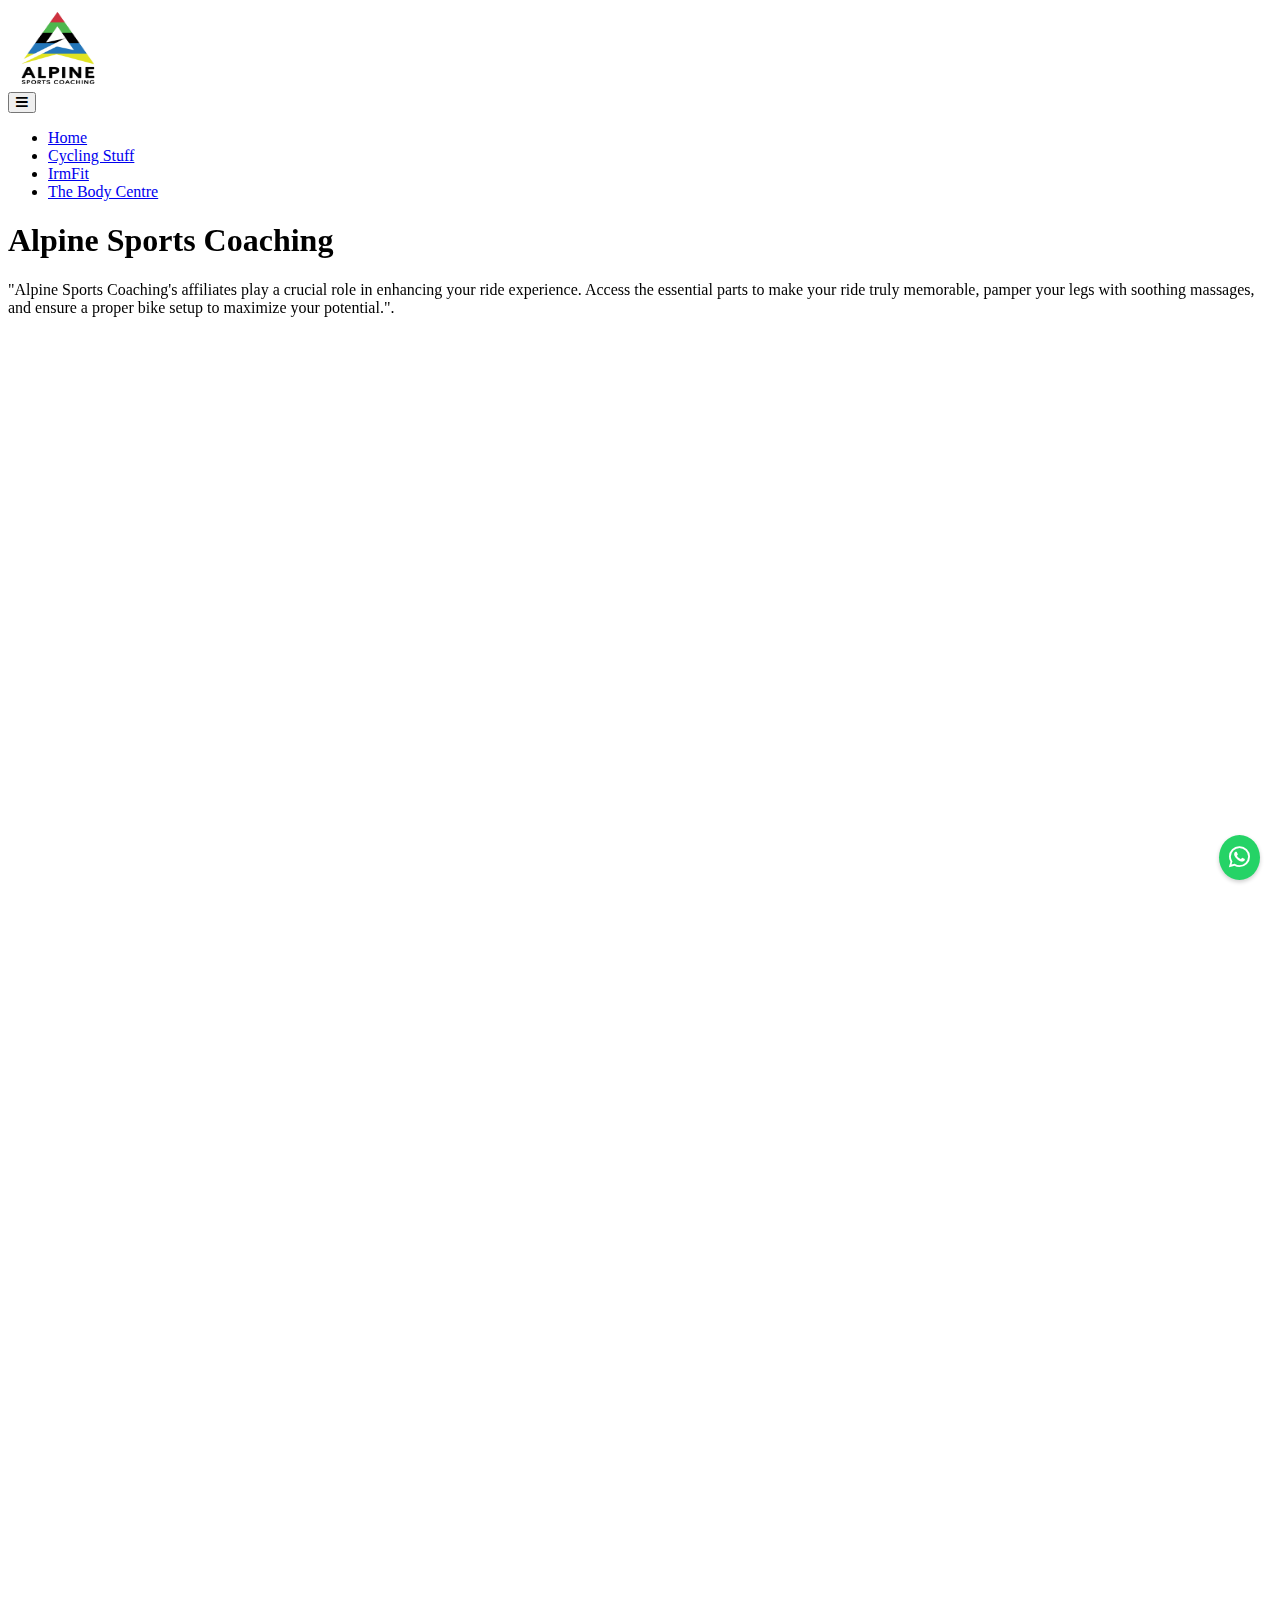
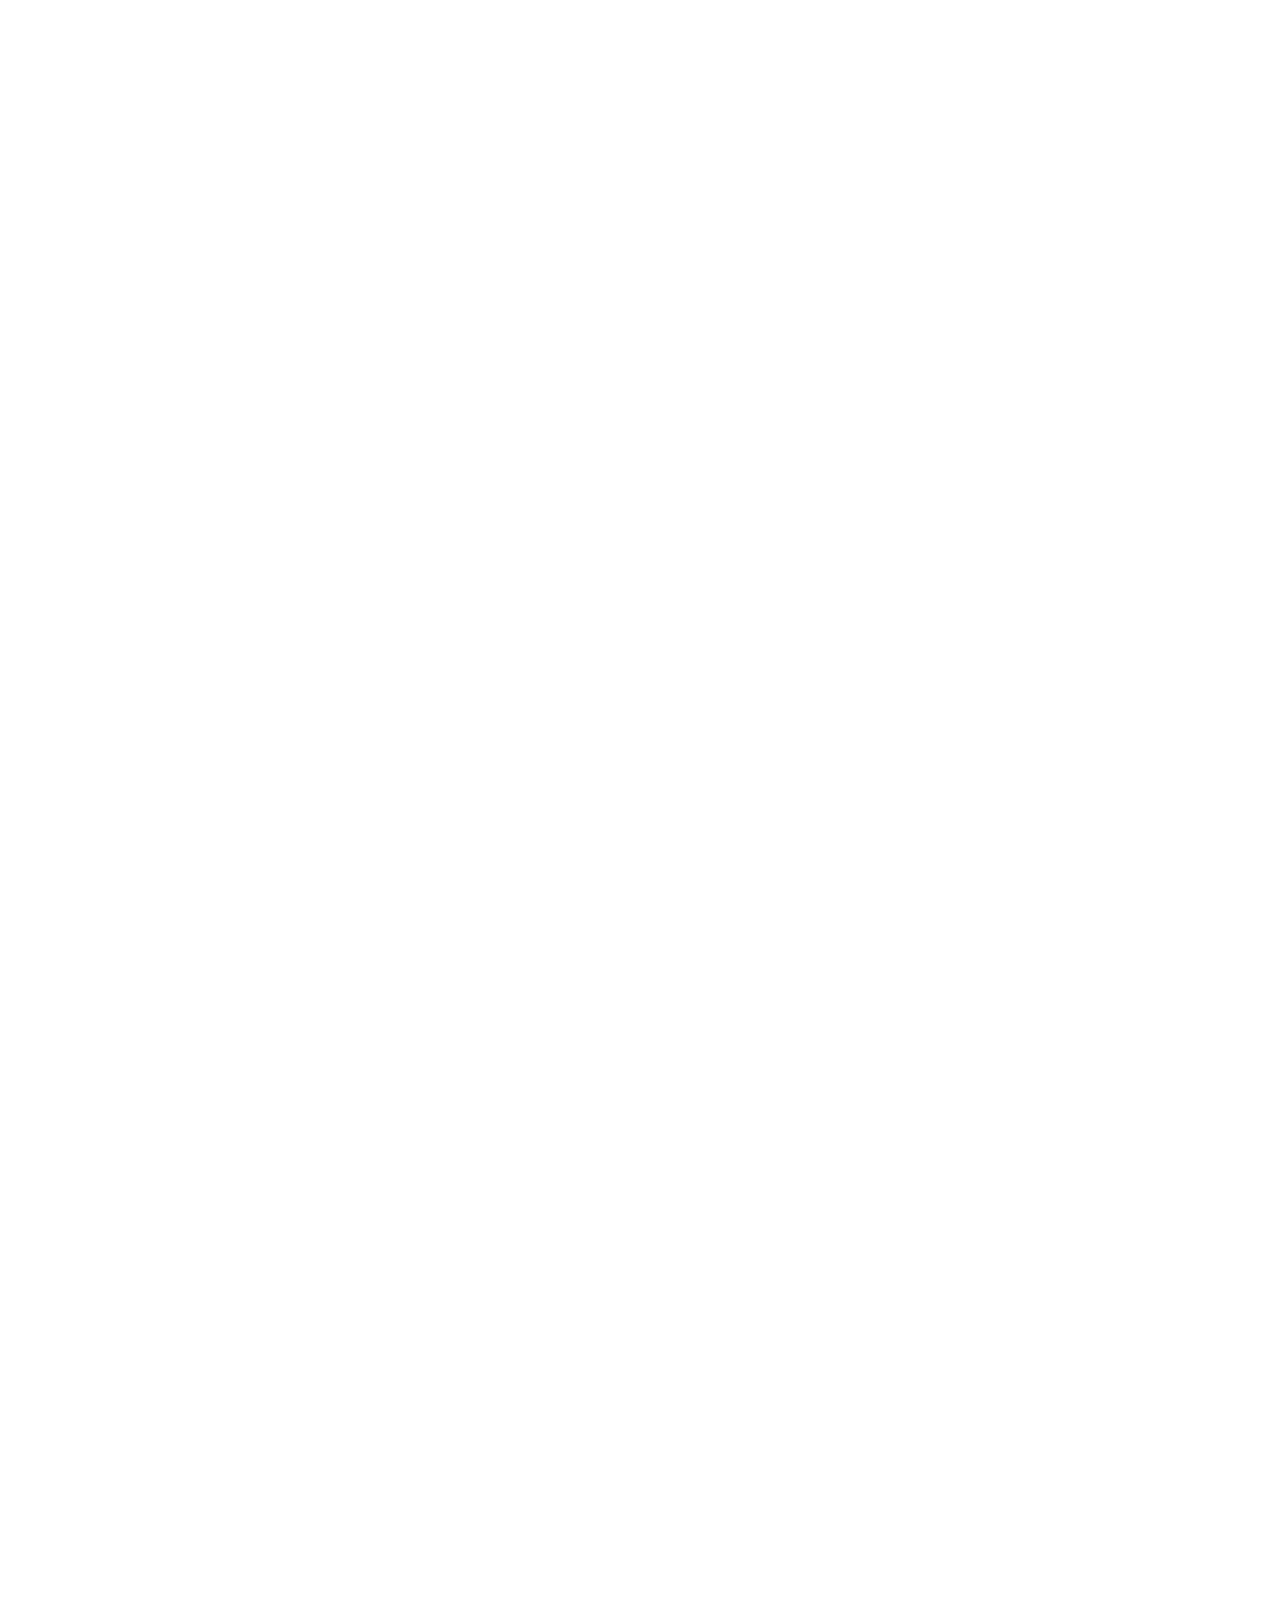
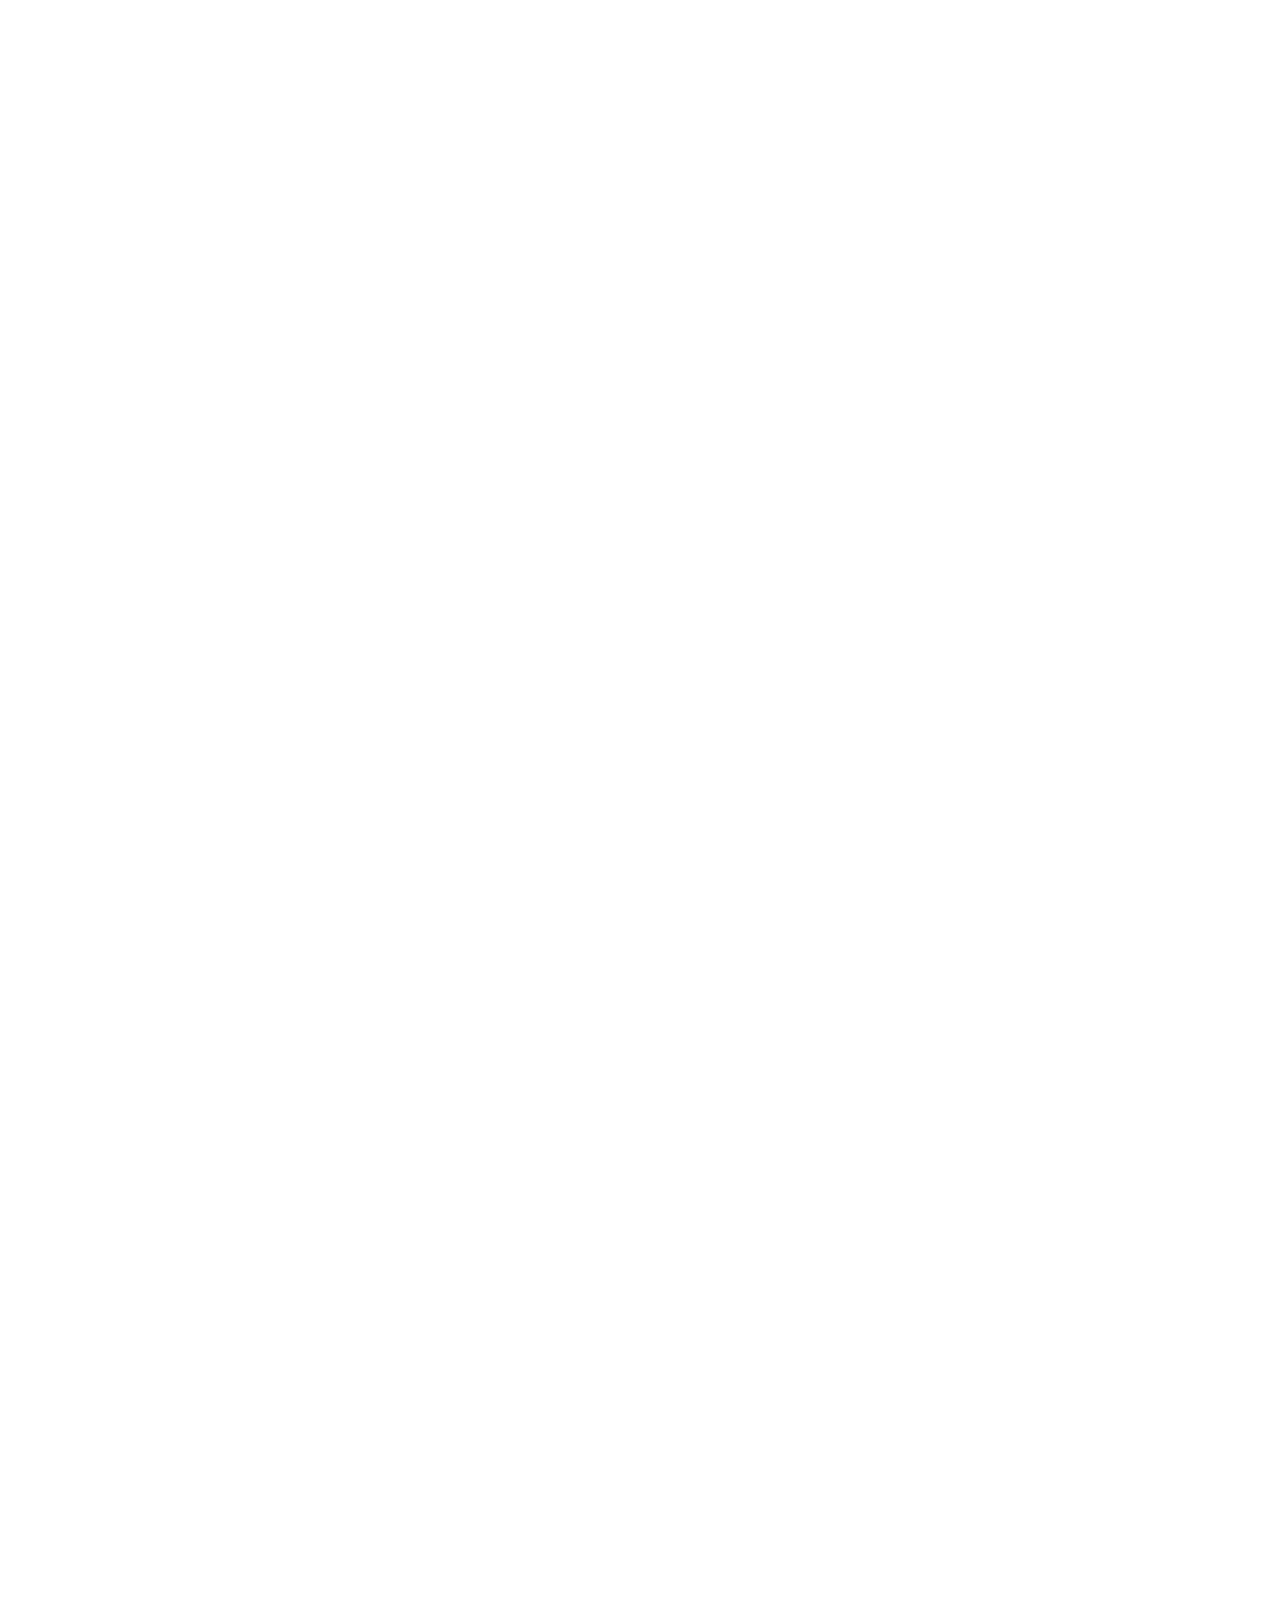
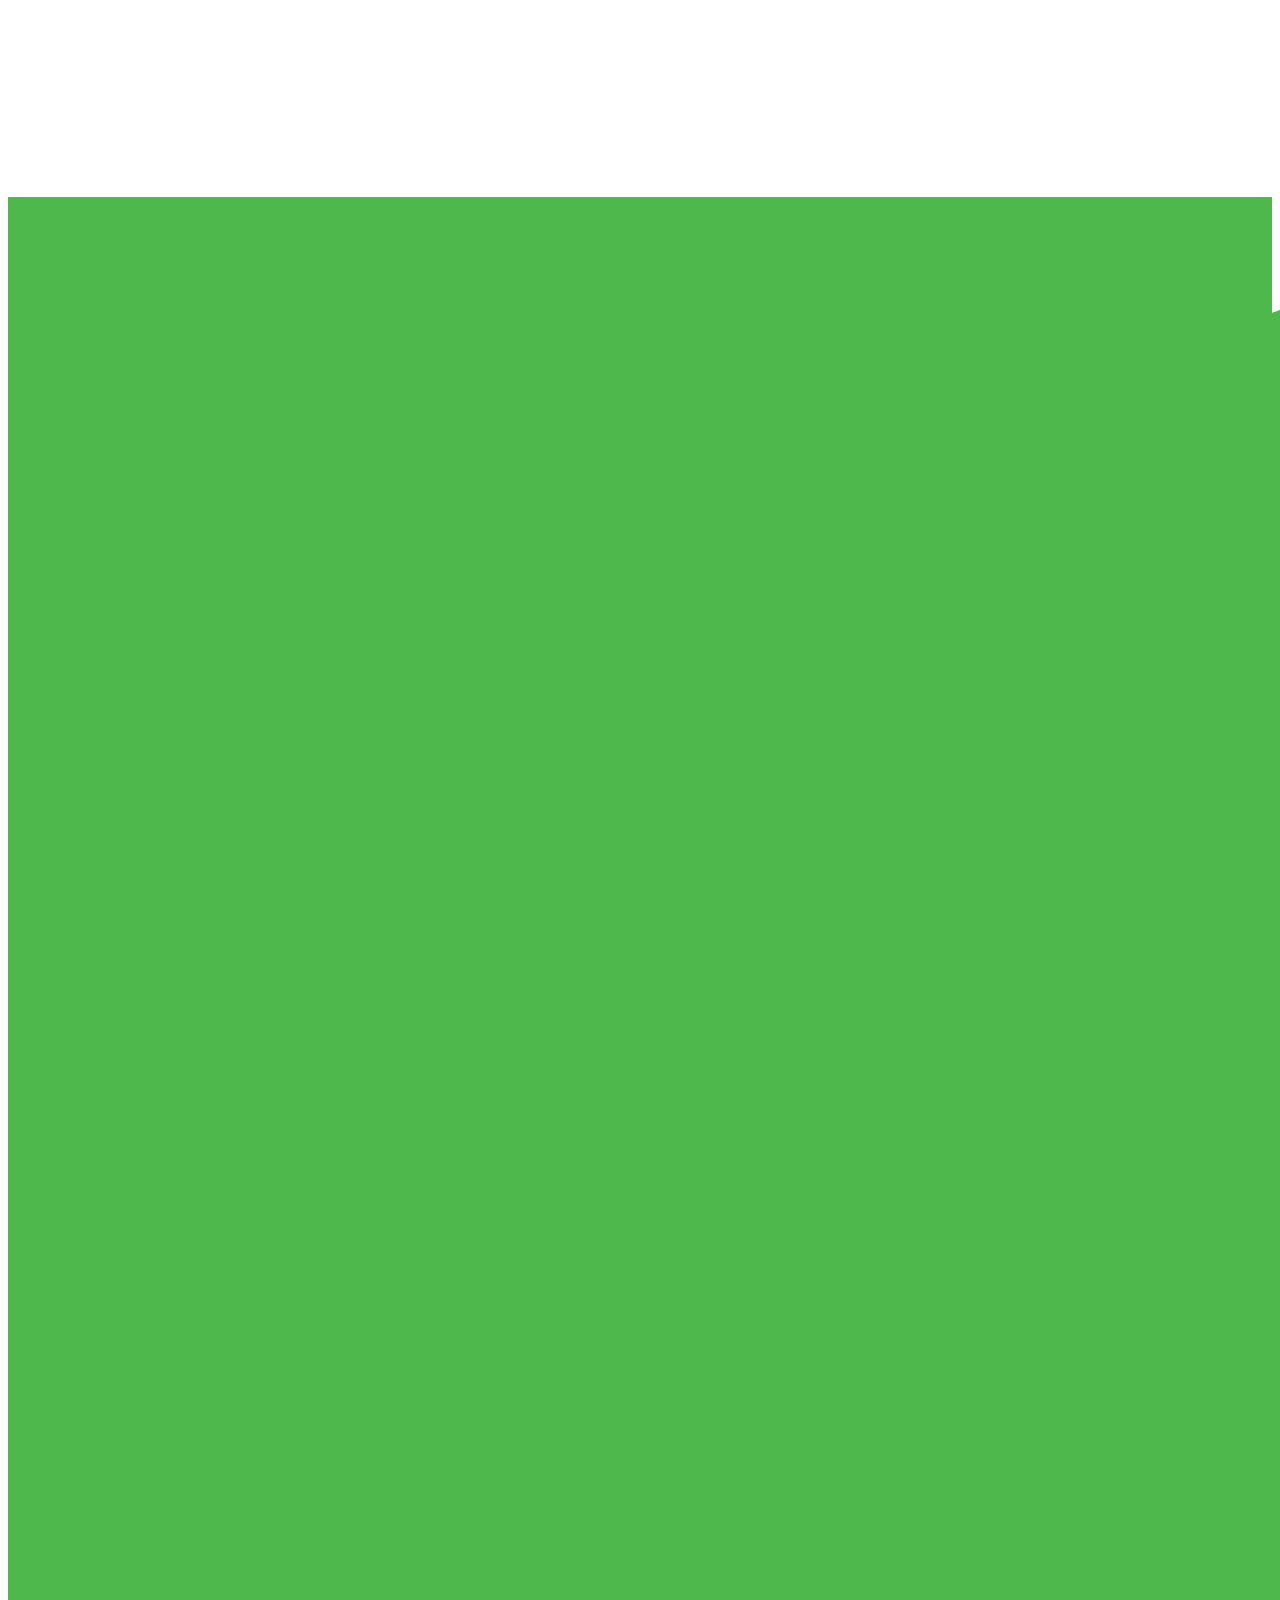
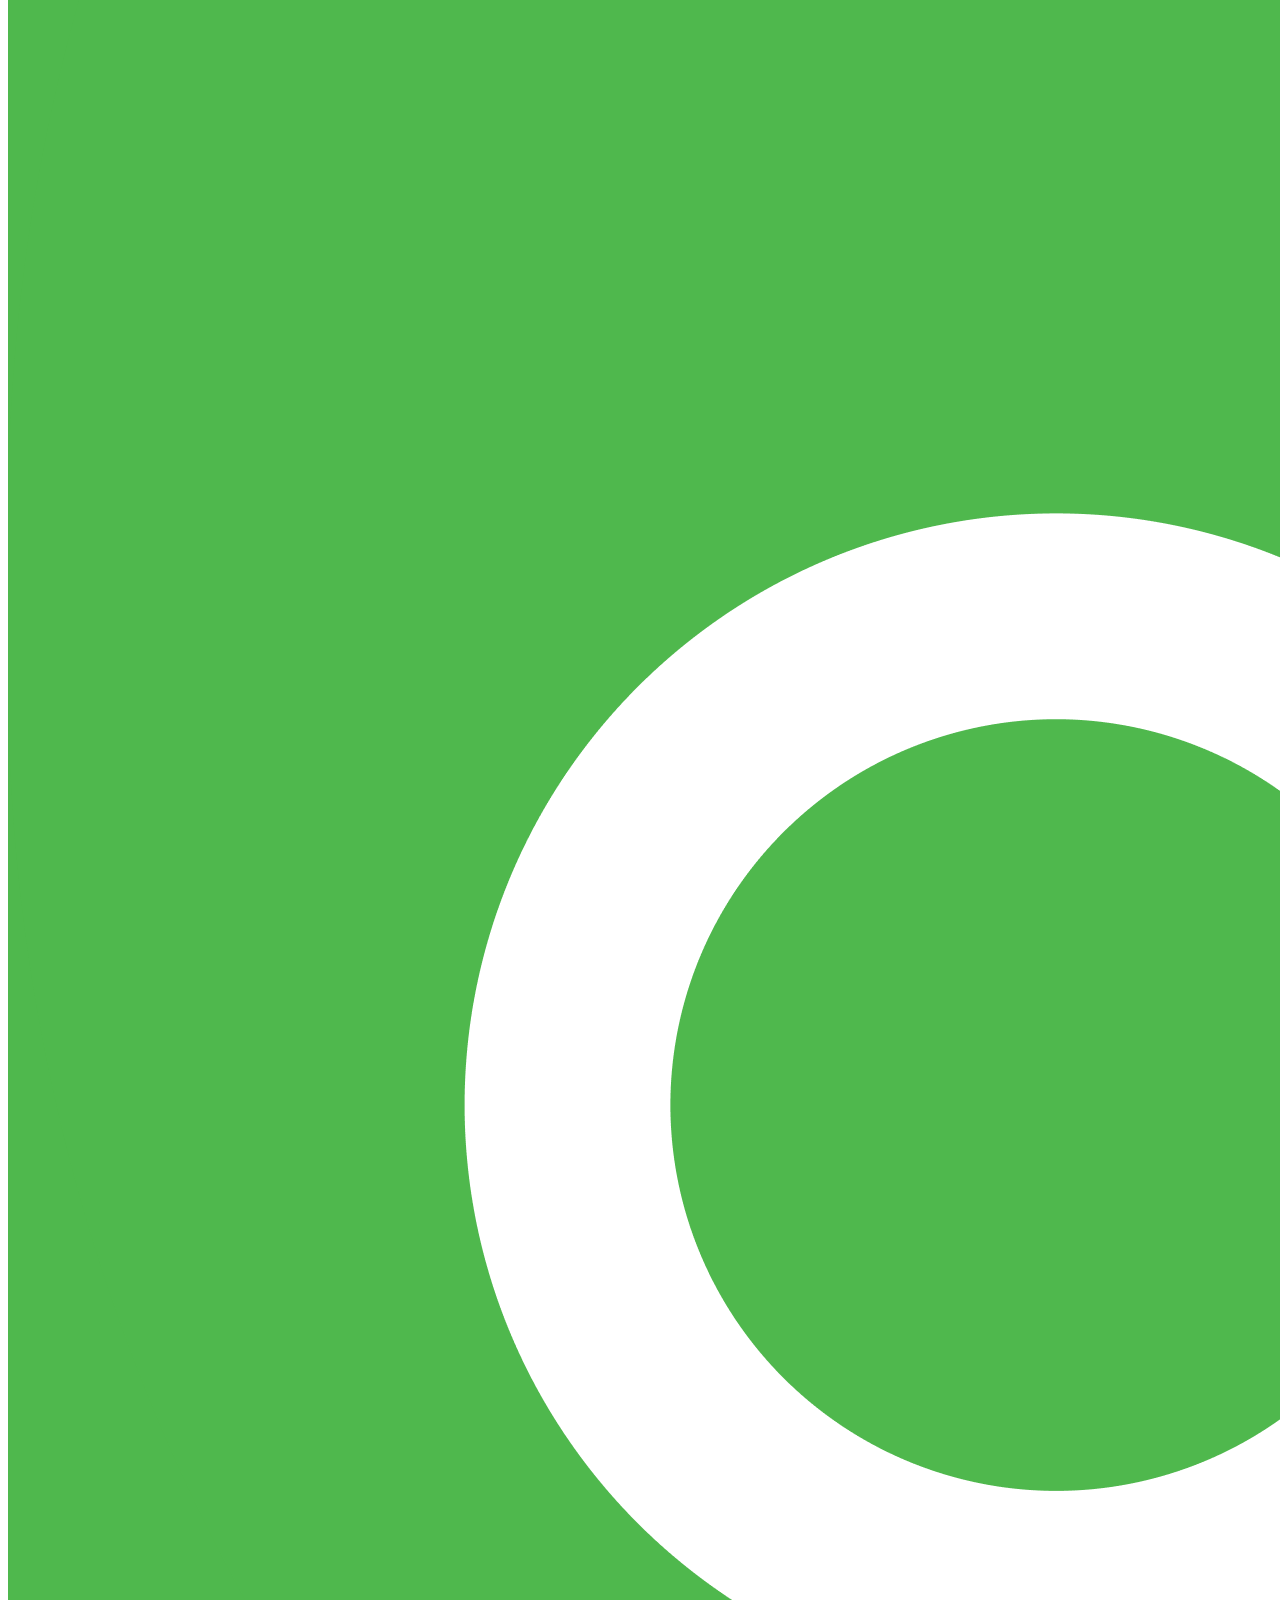
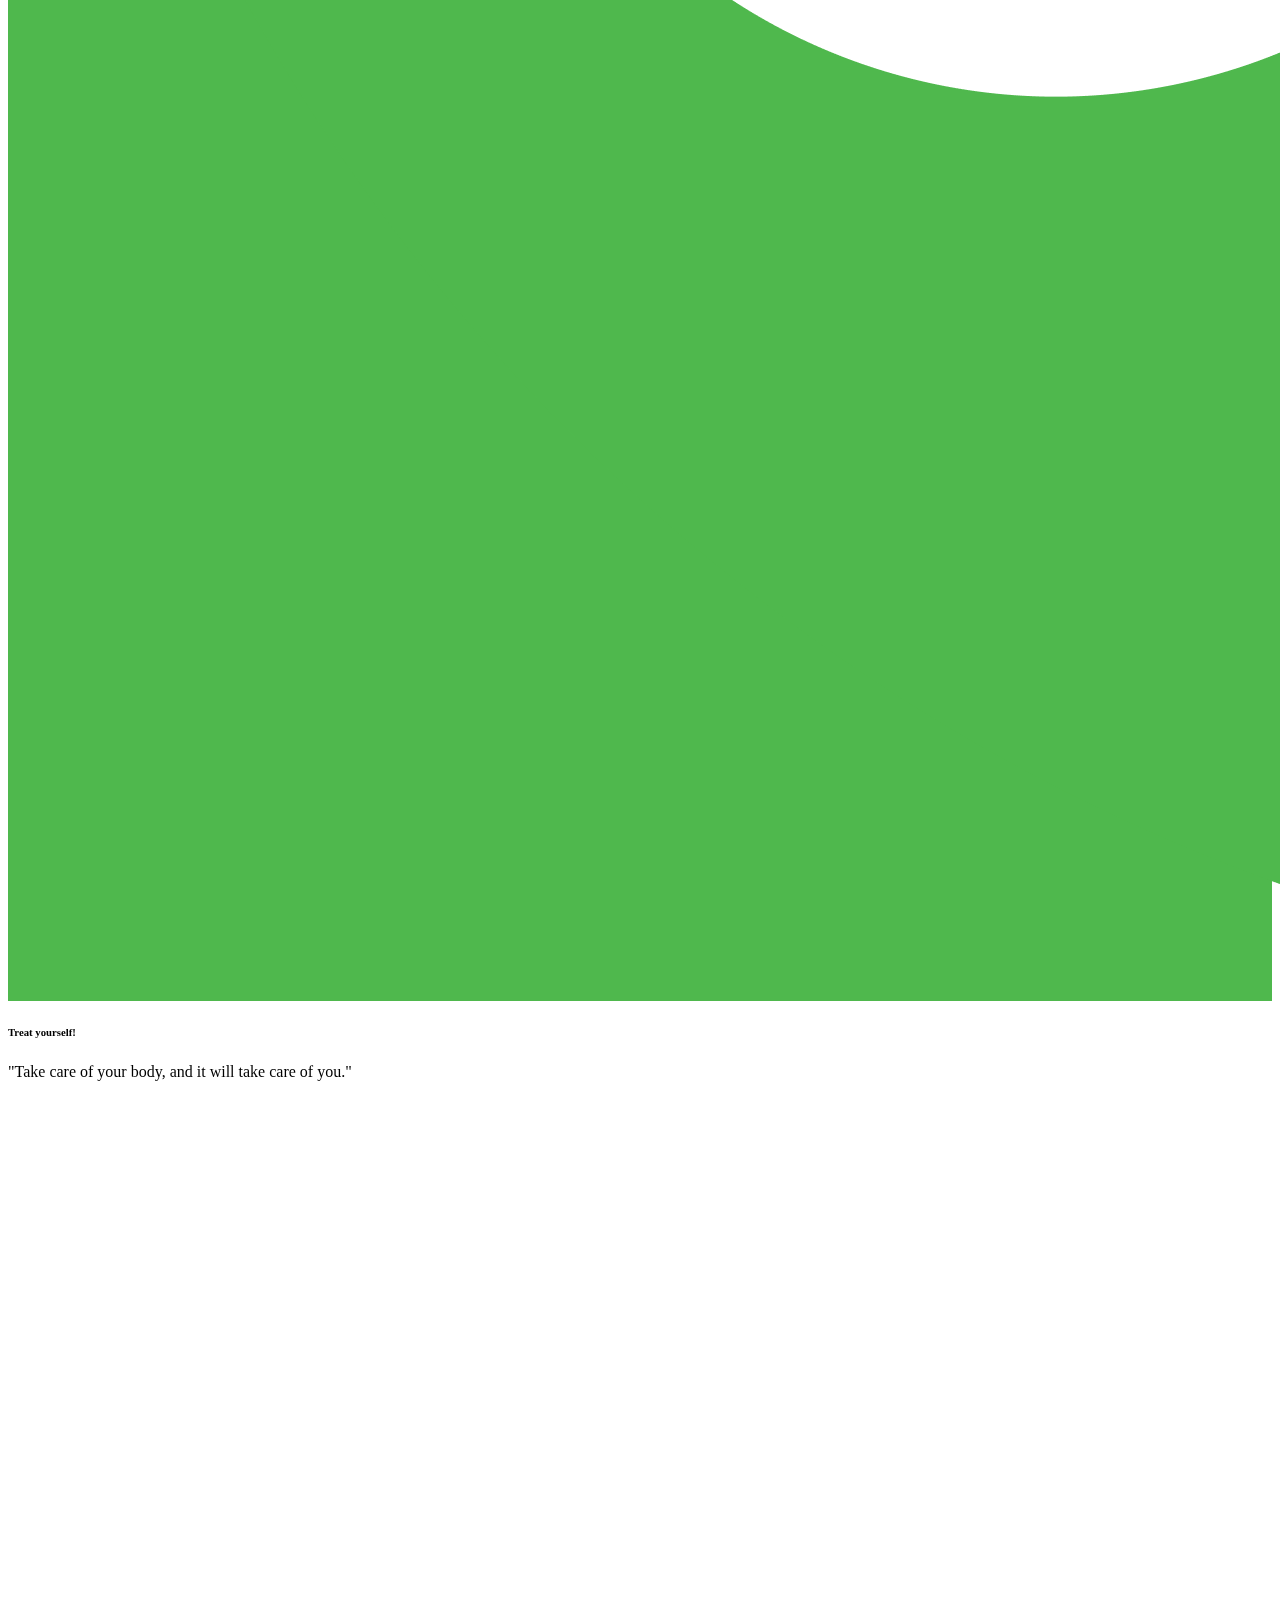
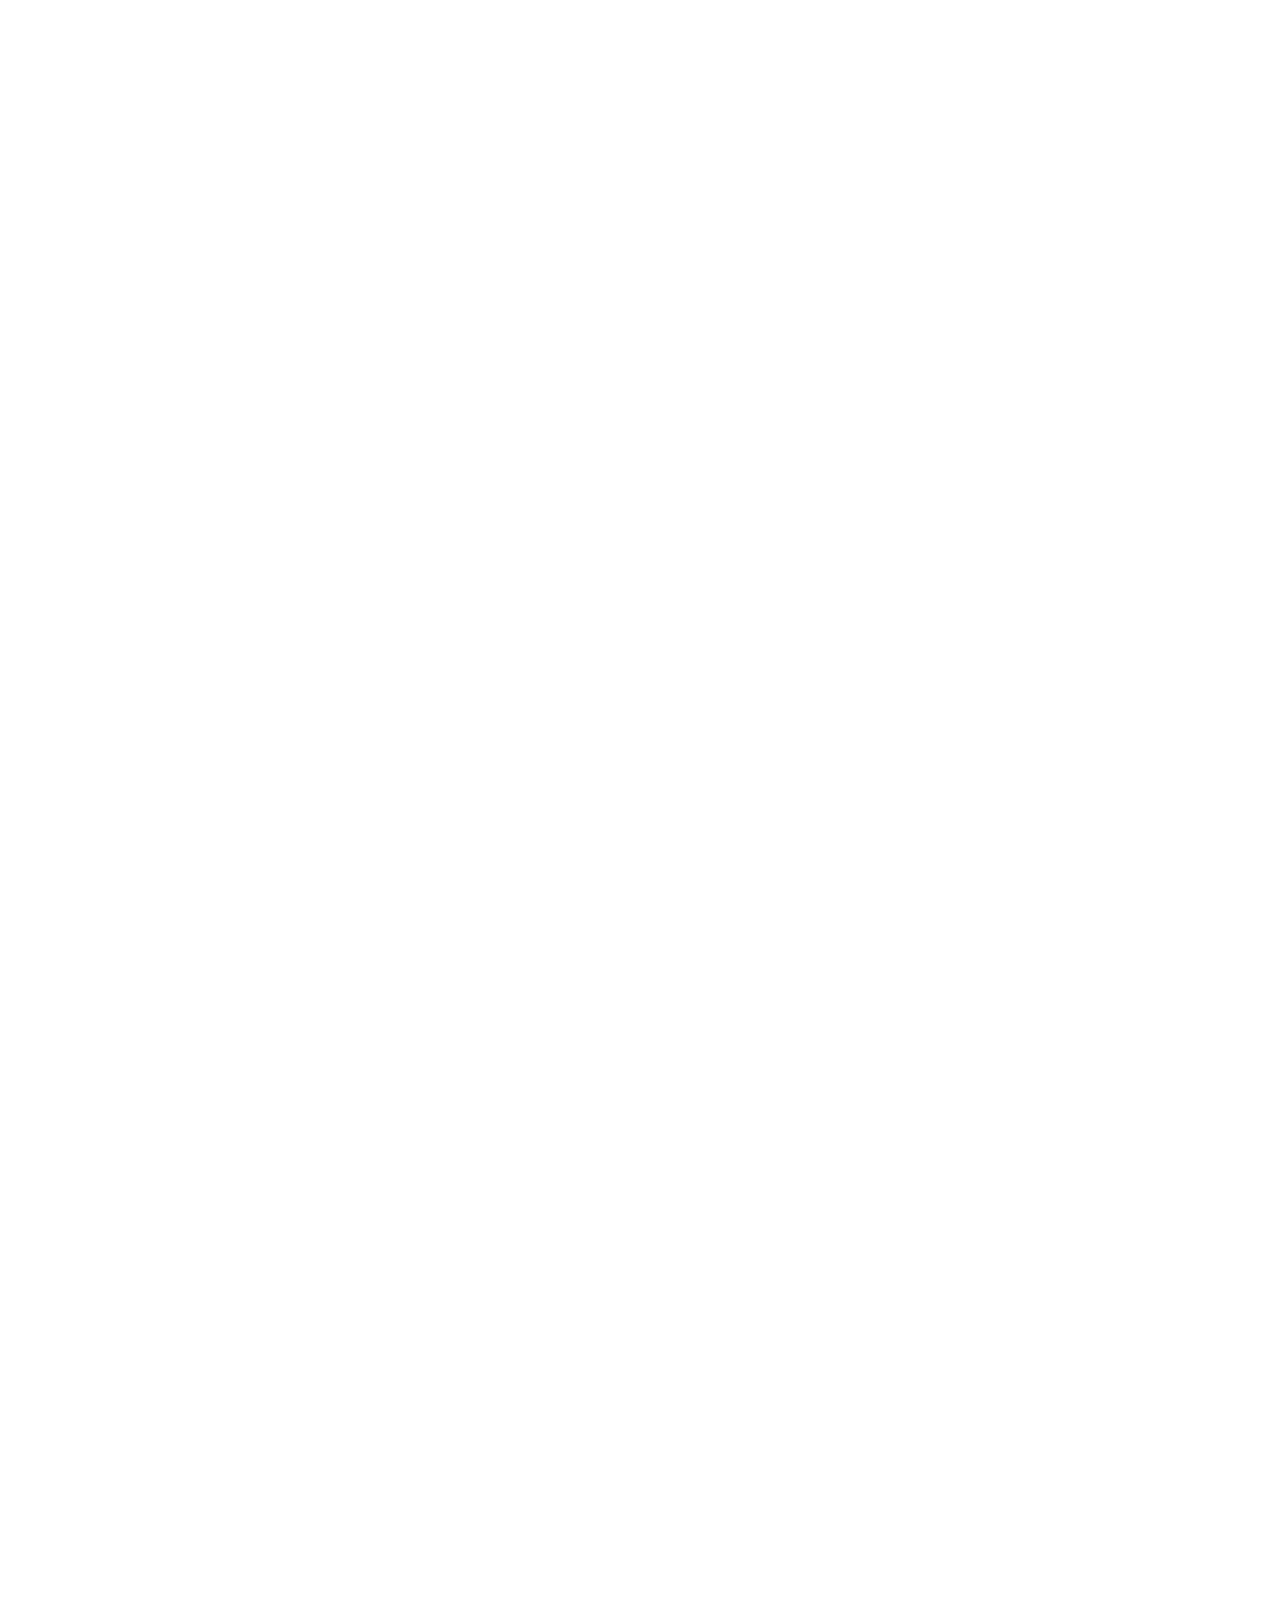
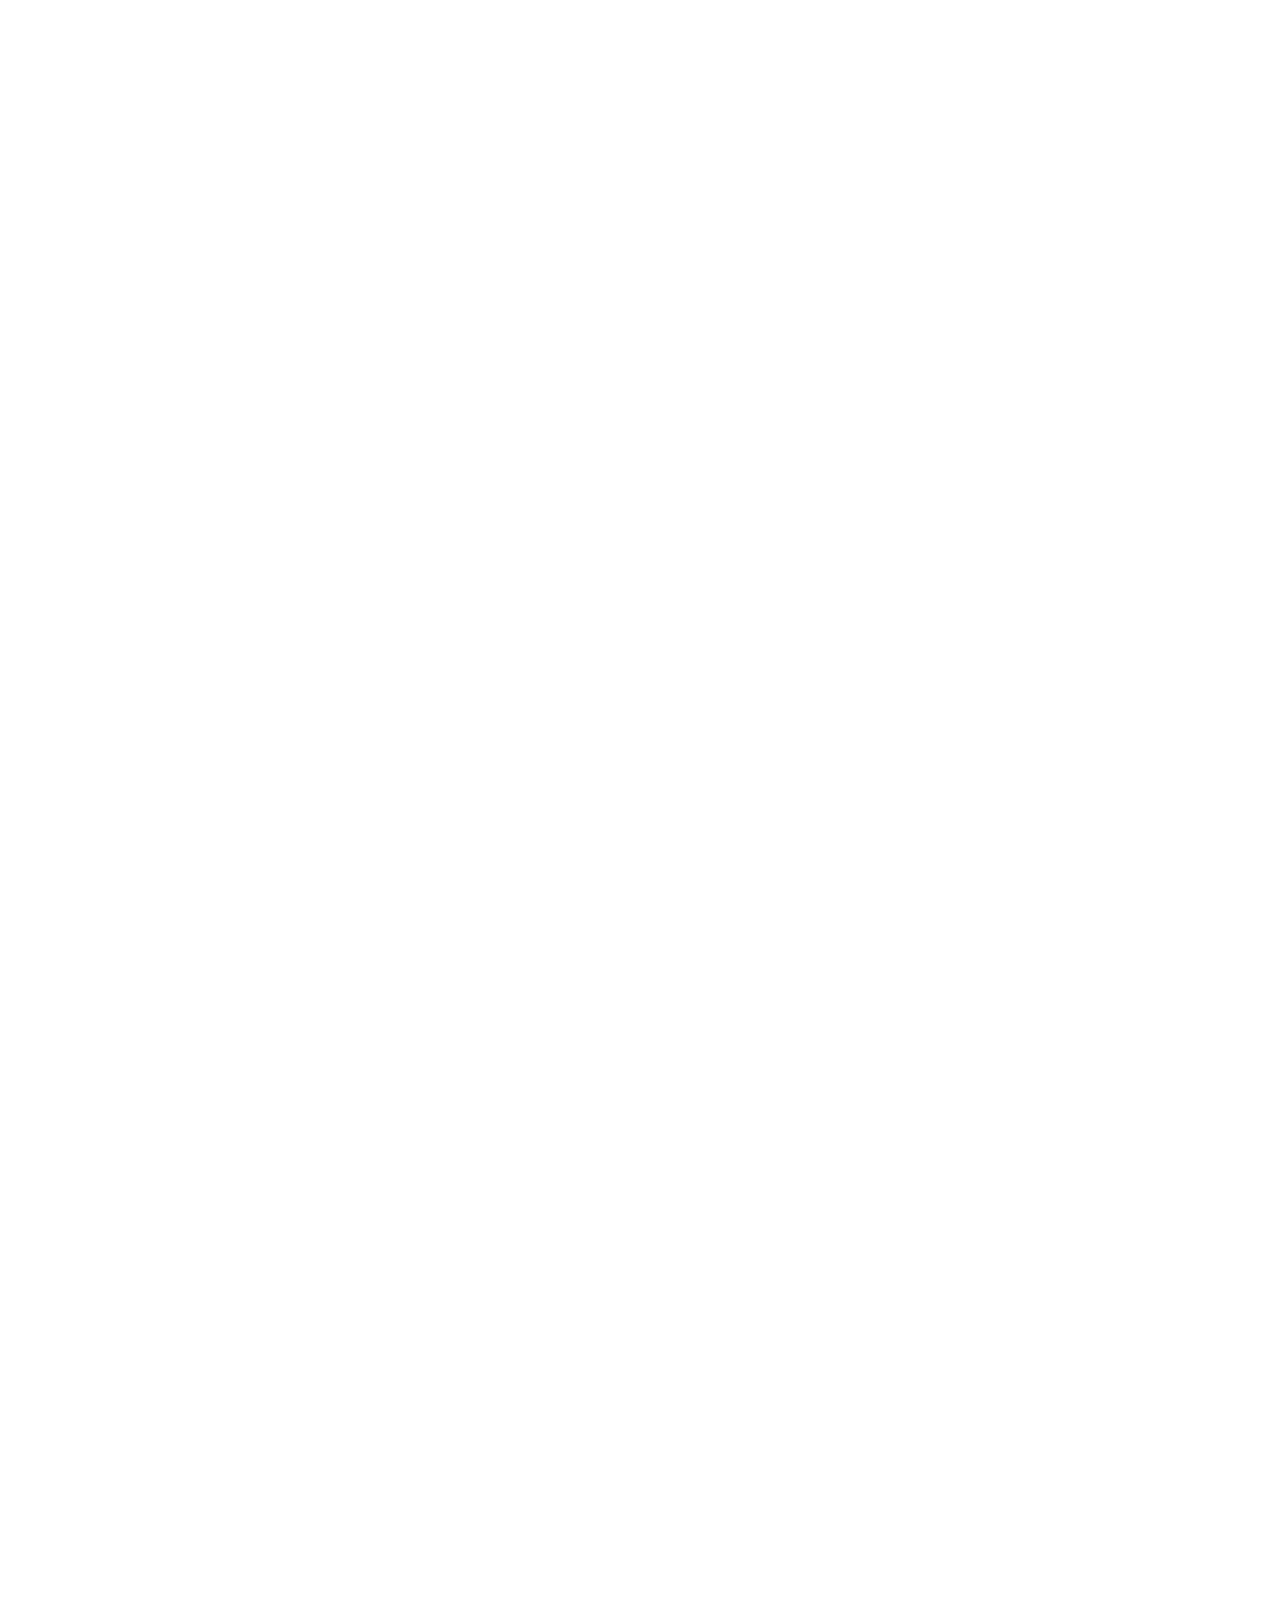
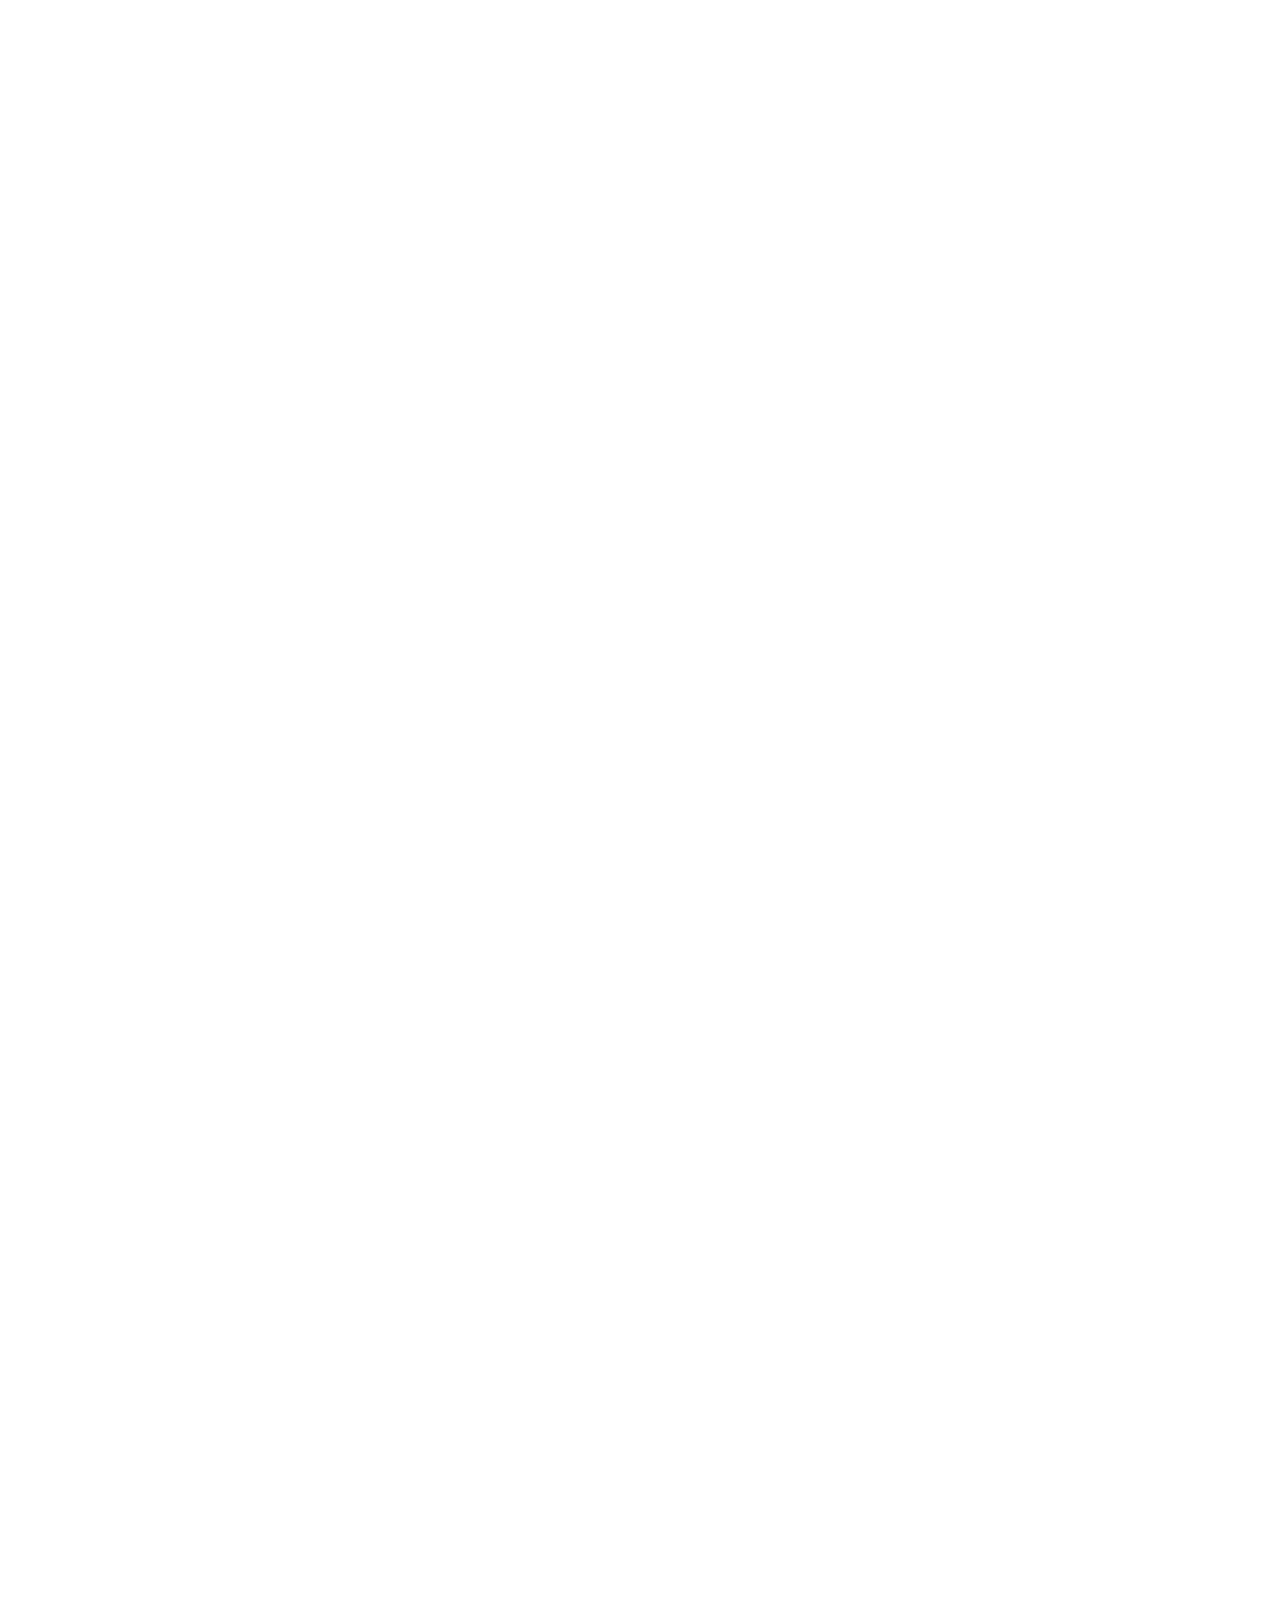
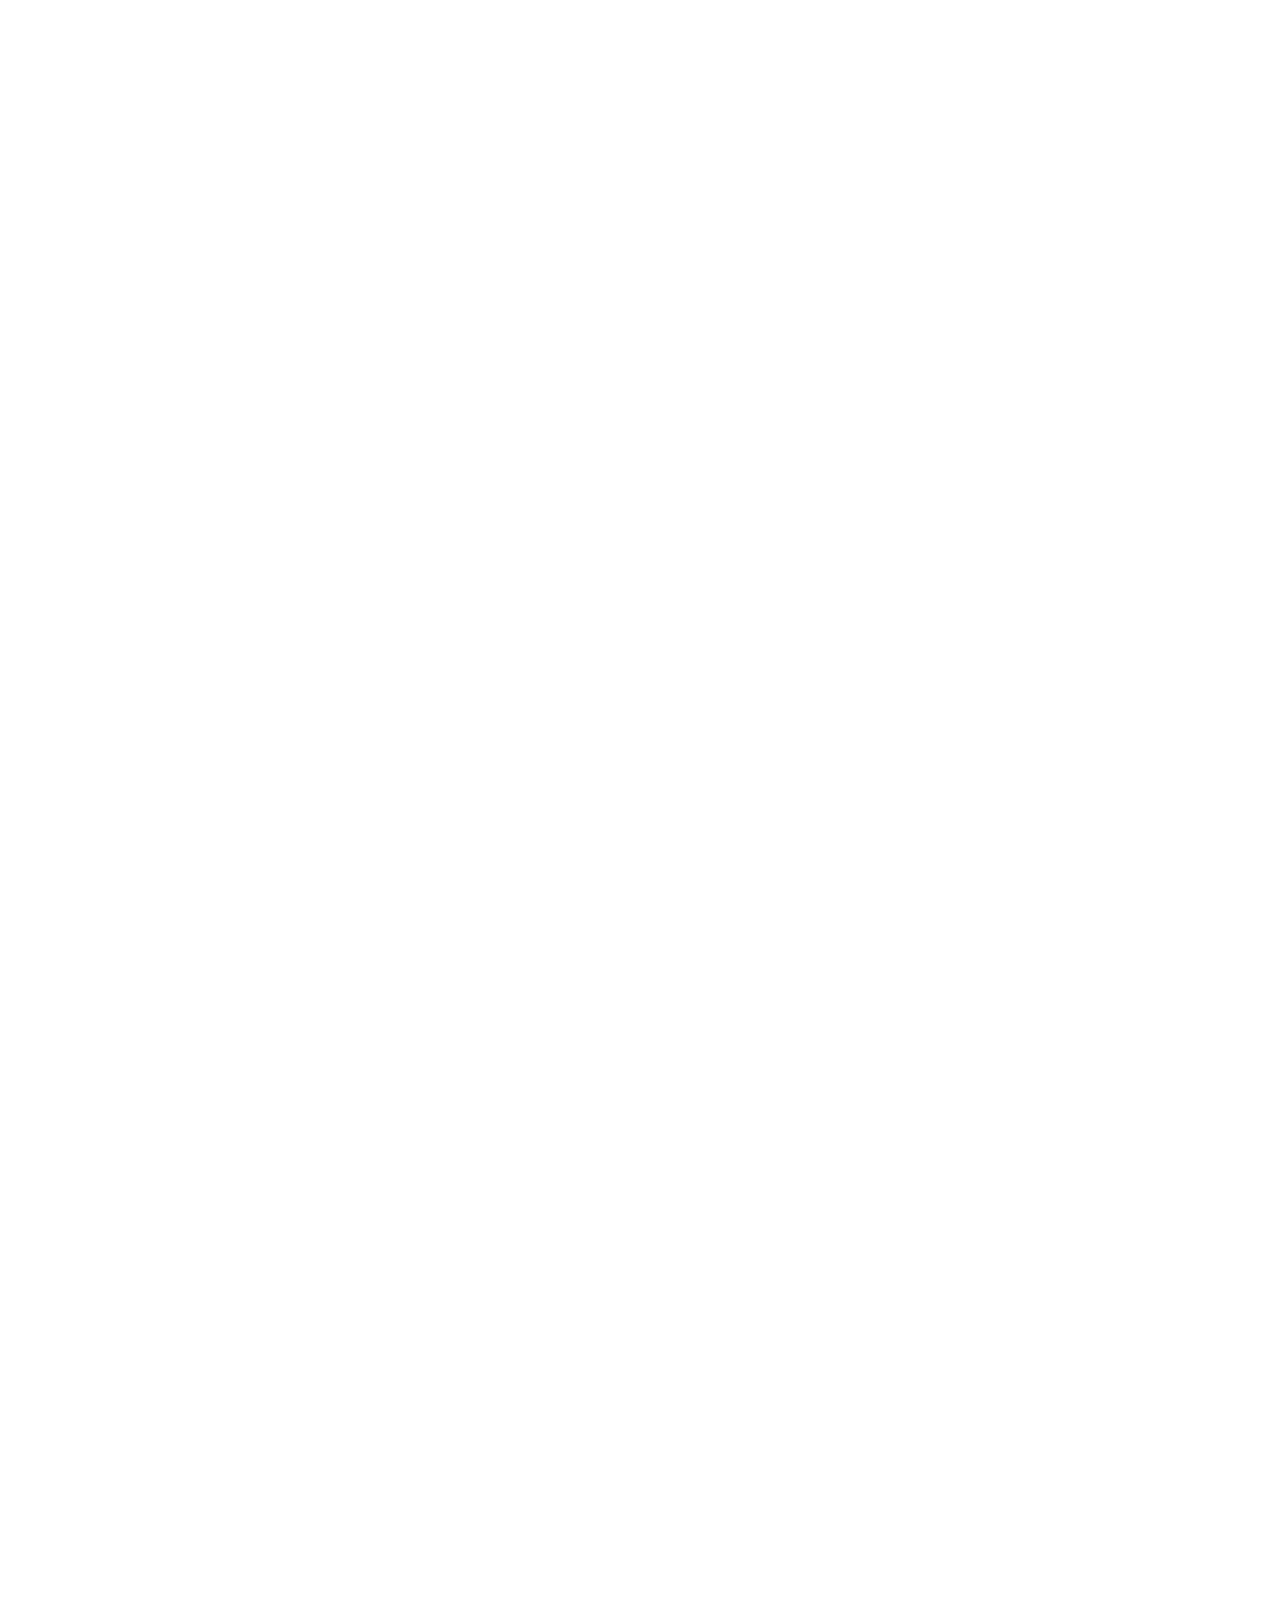
==== partners.html @ ab34be9b "Add files via upload" ====
<!DOCTYPE html>
<html>

<head>
  <meta charset="utf-8" />
  <meta name="viewport" content="width=device-width, initial-scale=1" />
  <meta name="theme-color" content="#000000" />
  <title>Alpine Sports Coaching</title>
  <link rel="stylesheet" type="text/css" href="style.css">



  <link rel="icon" type="img/png" href="alpinelogo.png">
  <!-- Favicon -->
  <link rel="icon" type="image/png" href="alpinelogo.png">
  <!-- Font Awesome -->
  <link rel="stylesheet" href="https://cdnjs.cloudflare.com/ajax/libs/font-awesome/5.10.2/css/all.min.css" />
  <!-- AOS CSS -->
  <link href="https://unpkg.com/aos@2.3.1/dist/aos.css" rel="stylesheet">
  <!-- Tailwind Library -->
  <link rel="stylesheet"
    href="https://cdn.jsdelivr.net/gh/creativetimofficial/tailwind-starter-kit/compiled-tailwind.min.css" />
</head>
<div class="whatsapp-widget">
  <a href="https://api.whatsapp.com/send?phone=27826155111" target="_blank" rel="noopener noreferrer">
    <i class="fab fa-whatsapp"></i>
  </a>
</div>
<div></div>

<body class="text-gray-800 antialiased">
  <!-- Navigation -->
  <nav class="top-0 absolute z-50 w-full flex flex-wrap items-center justify-between px-2 py-3 navbar-expand-lg">
    <div class="container px-4 mx-auto flex flex-wrap items-center justify-between">
      <!-- Nav Left Side -->
      <div class="w-full relative flex justify-between lg:w-auto lg:static lg:block lg:justify-start">
        <!-- Replace "Jacinto Design" with an image -->
        <a href="https://www.alpinesportscoaching.com">
          <img src="alpine.png" alt="Your Logo" class="navbar-logo" width="100" height="80">
        </a>
        <!-- Hamburger Menu (Mobile) -->
        <button
          class="cursor-pointer text-xl leading-none px-3 py-1 border border-solid border-transparent rounded bg-transparent block lg:hidden outline-none focus:outline-none"
          type="button" onclick="toggleNavbar('example-collapse-navbar')">
          <!-- Icon -->
          <i class="text-white fas fa-bars"></i>
        </button>
      </div>
      <!-- Nav Flex Row -->
      <div class="lg:flex flex-grow items-center bg-white lg:bg-transparent lg:shadow-none hidden"
        id="example-collapse-navbar">
        <!-- Nav Right Side -->
        <ul class="flex flex-col lg:flex-row list-none lg:ml-auto">
          <!-- Replace social media icons with text links -->
          <li class="flex items-center">
            <a class="lg:text-white lg:hover:text-gray-300 text-gray-800 px-3 py-4 lg:py-2 flex items-center text-xs uppercase font-bold"
              href="https://www.alpinesportscoaching.com" target="_blank">
              Home
            </a>
          </li>

          <li class="flex items-center">
            <a class="lg:text-white lg:hover:text-gray-300 text-gray-800 px-3 py-4 lg:py-2 flex items-center text-xs uppercase font-bold"
              href="#cycling-stuff-section">
              Cycling Stuff
            </a>
          </li>
          <li class="flex items-center">
            <a class="lg:text-white lg:hover:text-gray-300 text-gray-800 px-3 py-4 lg:py-2 flex items-center text-xs uppercase font-bold"
              href="#irmfit-section">
              IrmFit
            </a>
          </li>
          <li class="flex items-center">
            <a class="lg:text-white lg:hover:text-gray-300 text-gray-800 px-3 py-4 lg:py-2 flex items-center text-xs uppercase font-bold"
              href="#body-centre-section">
              The Body Centre
            </a>
          </li>
        </ul>
      </div>

    </div>
  </nav>
  <!-- End of Navigation -->


  </ul>
  </div>
  </div>
  </nav>
  <!-- End of Navigation -->
  <!-- Splash Page -->
  <main>
    <div class="relative pt-16 pb-32 flex content-center items-center justify-center" style="min-height: 75vh;">
      <!-- Background Image -->
    <div class="absolute top-0 w-full h-full bg-center bg-cover"
      style="background: url('https://images.unsplash.com/photo-1594151549300-c5c65b7dbfa0?q=80&w=2069&auto=format&fit=crop&ixlib=rb-4.0.3&ixid=M3wxMjA3fDB8MHxwaG90by1wYWdlfHx8fGVufDB8fHx8fA%3D%3D')">
    
      <!-- Overlay -->
      <span id="blackOverlay" class="w-full h-full absolute opacity-75 bg-black"></span>
    
      <!-- Your content goes here -->
    
    </div>

      <div class="container relative mx-auto">
        <div class="items-center flex flex-wrap">
          <div class="w-full lg:w-6/12 px-4 ml-auto mr-auto text-center">
            <div class="pr-12">
              <h1 class="text-white font-semibold text-5xl custom-heading" data-aos="fade-up">
                Alpine Sports Coaching
              </h1>
              <p class="mt-4 text-lg text-gray-300 custom-paragraph" data-aos="fade-right" data-aos-delay="1000">
                "Alpine Sports Coaching's affiliates play a crucial role in enhancing your ride experience. Access the essential parts
                to make your ride truly memorable, pamper your legs with soothing massages, and ensure a proper bike setup to maximize
                your potential.".
              </p>
            </div>
          </div>
        </div>
      </div>



      <!-- Making Polygon Shape in Background -->
      
        </svg>
      </div>
    </div>
    <!-- End of Splash Page -->

    <!-- Services Section -->
    <section class="pb-20 bg-white-300 -mt-24">
      <!-- 3 Card Section -->
      <div class="container mx-auto px-4">
        <div class="flex flex-wrap -mx-4">
          <!-- Card -->
          <div class="w-full md:w-4/12 px-4 text-center mb-8 md:mb-0" data-aos="fade-up" data-aos-delay="1200">
            <div class="relative flex flex-col min-w-0 break-words bg-white w-full shadow-lg rounded-lg">
              <div class="px-4 py-5 flex-auto">
                <div
                  class="text-white p-3 text-center inline-flex items-center justify-center w-12 h-12 mb-5 shadow-lg rounded-full"
                  style="background-color: #CD323F;">
                  <!-- Icon -->
                  <img src="bikered.png" alt="Image Alt Text" class="your-image-class">
                </div>
                <!-- Text Box -->
                <h6 class="text-xl font-semibold">Life is like riding a bike!</h6>
                <p class="mt-2 mb-4 text-gray-600">
                  "Just as unexpected twists may arise, always carry a spare. Preparedness is the key to conquering the unknown paths
                  ahead."
                </p>
              </div>
            </div>
          </div>

          <!-- Card with Sign-Up Button -->
          <div class="w-full md:w-4/12 px-4 text-center mb-8 md:mb-0">
            <div class="relative flex flex-col min-w-0 break-words bg-white w-full shadow-lg rounded-lg">
              <div class="px-4 py-5 flex-auto">
                <div
                  class="text-white p-3 text-center inline-flex items-center justify-center w-12 h-12 mb-5 shadow-lg rounded-full"
                  style="background-color: #4FB84D;">
                  <!-- Icon -->
                  <img src="bikergreen.png" alt="Image Alt Text" class="your-image-class">
                </div>
                <!-- Text Box -->
                <h6 class="text-xl font-semibold">Treat yourself!</h6>
                <p class="mt-2 mb-4 text-gray-600">
                  "Take care of your body, and it will take care of you."
                </p>
                <!-- Sign-Up Button with Custom Class-->
               
              </div>
            </div>
          </div>

          <!-- Card -->
          <div class="w-full md:w-4/12 px-4 text-center mb-8 md:mb-0" data-aos="fade-left" data-aos-delay="1600">
            <div class="relative flex flex-col min-w-0 break-words bg-white w-full shadow-lg rounded-lg">
              <div class="px-4 py-5 flex-auto">
                <div
                  class="text-white p-3 text-center inline-flex items-center justify-center w-12 h-12 mb-5 shadow-lg rounded-full"
                  style="background-color: #000;">
                  <!-- Icon -->
                  <img src="bikerblack.png" alt="Image Alt Text" class="your-image-class">
                </div>
                <!-- Text Box -->
                <h6 class="text-xl font-semibold">Set yourself up right!</h6>
                <p class="mt-2 mb-4 text-gray-600">
                  "Finding the perfect adjustment is like tuning an instrument; it brings harmony to your ride."
                </p>
              </div>
            </div>
          </div>
        </div>
      </div>
    </section>
    <!-- Text Box and Card Container -->
    <div class="flex flex-wrap items-center mt-32">
      <!-- Text Box Container -->
      <div class="w-full md:w-5/12 px-4 mr-auto ml-auto" data-aos="zoom-in-right">
        <!-- Text Box -->
        <div
          class="text-gray-600 p-3 text-center inline-flex items-center justify-center w-16 h-16 mb-6 shadow-lg rounded-full"
          style="background-color: #ffff">
          <img src="bikered.png" alt="Image Alt Text">
        </div>
      <div id="cycling-stuff-section" class="cycling-stuff-section"></div>

        <h3 class="text-3xl mb-2 font-semibold leading-normal">
         Get all your cycling stuff.
        </h3>
        <ul class="custom-bullet-list">
          <li>"Explore a comprehensive collection of biking accessories to enhance your cycling experience. From high-performance gear
          to stylish apparel, we've curated a selection that caters to every cyclist's needs. Elevate your ride with top-quality
          accessories that prioritize comfort, safety, and style. Browse through our range and gear up for your next cycling
          adventure with confidence."</li>
          <li>"Discover the perfect biking components tailored to your needs. Locate the essential parts to optimize your cycling
          experience and keep your ride in top condition. Find precisely what you're looking for to enhance performance, comfort,
          and overall enjoyment on the road or trail."</li>
          <li>"Explore a curated collection of cycling apparel, including socks, leg warmers, and top-quality helmets. Elevate your
          riding experience with comfortable and stylish clothing, protect your feet with high-performance socks, keep warm with
          leg warmers, and ensure safety with our range of quality helmets. Find the perfect gear to enhance both your comfort and
          safety on every cycling adventure."</li>
        
          <a href="https://www.cyclingstuff.co.za/" target="_blank">
            <img src="cs.png" alt="Cycling Stuff Logo" >
          </a>
        
         
        </ul>


        </p>
        <a href="https://www.creative-tim.com/framework/tailwind-starter-kit" class="font-bold text-gray-800 mt-8"></a>

        </a>
      </div>

<!-- Image Cap & Text Card -->
<div class="w-full md:w-4/12 px-4 mr-auto ml-auto" data-aos="flip-left" data-aos-delay="1000">
  <!-- Image from Unsplash (resized to 70%) with rounded edges -->
  <img
    src="https://images.unsplash.com/photo-1659542690001-b4ad7dff7389?q=80&w=2127&auto=format&fit=crop&ixlib=rb-4.0.3&ixid=M3wxMjA3fDB8MHxwaG90by1wYWdlfHx8fGVufDB8fHx8fA%3D%3D"
     alt="Image Alt Text" class="w-full md:w-66 md:max-w-full align-middle rounded-t-lg" style="border-radius: 15px;">
 
  <!-- Caption or Address -->
  
    <!-- Additional content goes here -->
  </blockquote>
</div>


    </div>
    </div>
    </section>
    <!-- About Section -->
    <section class="relative py-20">
      <!-- Making Polygon Shape in Background -->
      <div class="bottom-auto top-0 left-0 right-0 w-full absolute pointer-events-none overflow-hidden -mt-20"
        style="height: 80px; transform: translateZ(0);">
        <svg class="absolute bottom-0 overflow-hidden" xmlns="http://www.w3.org/2000/svg" preserveAspectRatio="none"
          version="1.1" viewBox="0 0 2560 100" x="0" y="0">

        </svg>
      </div>

      <!-- Section Container -->
      <div class="container mx-auto px-4 ">
        <div class="items-center flex flex-wrap">
          <!-- Image Div -->
          <div class="w-full md:w-4/12 px-4 mr-auto ml-auto" data-aos="flip-left" data-aos-delay="1000">
            <div class="relative flex flex-col min-w-0 break-words bg-white w-full mb-6 shadow-lg rounded-lg"
              style="background-color: #ffff;">
              <!-- Image with link -->
              <a href="https://irmfit.co.za/" target="_blank">
                <img alt="IrmFit" src="irmfit.jpeg" class="your-image-class" style="border-radius: 0.5rem;">
              </a>
            </div>
          </div>
      
          <div class="w-full md:w-5/12 ml-auto mr-auto px-4" data-aos="zoom-in-left">
            <div class="md:pr-12">
              <div
                class="text-gray-600 p-3 text-center inline-flex items-center justify-center w-16 h-16 mb-6 shadow-lg rounded-full"
                style="background-color: #0000">
                <img src="bikerblack.png" alt="Image Alt Text">
              </div>
              <!-- Text Box -->
              <div>
                <div>
                  <!-- Inside the section where you have content for IrmFit -->
                  <div id="irmfit-section" class="irmfit-section"></div>

                  <h3 class="text-3xl font-semibold">IrmFit</h3>
                  <p class="mt-4 text-lg leading-relaxed text-gray-600"></p>
                  <ul class="custom-bullet-list">
                    <li>"All bike fits at IrmFit are based on a thorough pre-fit examination, including a history of injuries,
                      past problems, on-bike issues, and cycling goals. Your bike will be fitted based on natural movement
                      patterns, and range of motion to suit your riding style and optimize comfort and performance."</li>
                    <li>"At IrmFit each massage treatment, I assess what the body is capable of, and based on the findings, I
                      use one or a combination of deep tissue, scar reduction, trigger point release, fascia release, and
                      sports massages to remove your pain."</li>
                  </ul>
                </div>
              </div>
            </div>
          </div>
        </div>
    <!-- New Section Container -->
    <div class="container mx-auto px-4 mt-32">
      <div class="items-center flex flex-wrap">
        <!-- Text Div -->
        <div class="w-full md:w-5/12 ml-auto mr-auto px-4" data-aos="zoom-in-left">
          <div class="md:pr-12">
            <!-- Text Box -->
            <div
              class="text-gray-600 p-3 text-center inline-flex items-center justify-center w-16 h-16 mb-6 shadow-lg rounded-full"
              style="background-color: #0000">
              <img src="bikerblue.png" alt="biker icon">
            </div>
            <div>
              <!-- Inside the section where you have content for The Body Centre -->
              <div id="body-centre-section" class="body-centre-section"></div>

              <h3 class="text-3xl mb-2 font-semibold leading-normal">
                The Body Centre
              </h3>
              <ul class="custom-bullet-list">
                <li>"Sports massage provides a myriad of advantages for individuals, whether they are athletes or not. It
                  contributes to improved flexibility by elongating and loosening muscles. Additionally, it plays a crucial
                  role in minimizing the risk of injuries and expediting the recovery process."</li>
                <li>"Embrace the healing power of movement; whether in a group setting or individually, we provide diverse
                  movement options. Engage in Pilates sessions to enhance core strength, and flexibility, and participate in
                  sport-specific classes for a holistic fitness experience."</li>
              </ul>
            </div>
          </div>
        </div>
    
        <!-- Image Div -->
        <div class="w-full md:w-4/12 px-4 mr-auto ml-auto" data-aos="flip-left" data-aos-delay="1000">
          <div class="relative flex flex-col min-w-0 break-words bg-white w-full mb-6 shadow-lg rounded-lg"
            style="background-color: #ffff;">
            <!-- Image with link -->
            <a href="https://thebodycentre.co.za/" target="_blank">
              <img
                src="https://images.unsplash.com/photo-1519823551278-64ac92734fb1?q=80&w=1974&auto=format&fit=crop&ixlib=rb-4.0.3&ixid=M3wxMjA3fDB8MHxwaG90by1wYWdlfHx8fGVufDB8fHx8fA%3D%3D"
                alt="Unsplash Image" class="your-image-class" style="border-radius: 0.5rem;">
            </a>
          </div>
        </div>
      </div>
    </div>

      
              
            </div>
          </div>
        </div>
      </div>

      <!-- Footer Section -->
      <footer class="mt-40">
        <div id="contact-section" class="container mx-auto px-4" data-aos="fade-in" data-aos-delay="400">
          <!-- Removed the YouTube video and text content -->
          <div class="flex flex-wrap justify-center text-center mb-24">
            <div class="w-full lg:w-6/12 px-4">
              <h2 class="text-4xl font-semibold mt-4">Get in Touch</h2>
              <div id="Contact" class="Contact"></div>
              <div class="mt-6 social-icons" data-aos="fade-right" data-aos-delay="600">
                <a href="mailto:paul@alpinesportscoaching.com" class="social-icon-btn">
                  <i class="fas fa-envelope"></i>
                </a>
                <a href="https://www.instagram.com/alpinecoaching/" target="_blank" class="social-icon-btn">
                  <i class="fab fa-instagram"></i>
                </a>
                <a href="https://www.facebook.com/alpinesportsza" target="_blank" class="social-icon-btn">
                  <i class="fab fa-facebook"></i>
                </a>
              </div>
            </div>
          </div>
          <!-- Line Break -->
          <hr class="my-6 border-gray-400" />
          <!-- Footer Text -->
          <div class="flex flex-wrap items-center md:justify-between justify-center">
            <div class="w-full md:w-4/12 px-4 mx-auto text-center">
              <div class="text-sm text-gray-600 font-semibold py-1">
                Copyright © 2023 KG Groenie Designs
                <!-- <a href="" class="text-gray-600 hover:text-gray-900">KG Groenie Designs</a>.-->
              </div>
            </div>
          </div>
        </div>
      </footer>

                
                          



        <script src="https://unpkg.com/aos@2.3.1/dist/aos.js"></script>
        <script>
          AOS.init({

            delay: 200, // values from 0 to 3000, with step 50ms
            duration: 1500, // values from 0 to 3000, with step 50ms

            once: false, // whether animation should happen only once - while scrolling down
            mirror: false, // whether elements should animate out while scrolling past them
            anchorPlacement: 'top-bottom', // defines which position of the element regarding to window should trigger the animation
          });
        </script>
        <!-- Navigation Script -->
        <script>
          function toggleNavbar(collapseID) {
            document.getElementById(collapseID).classList.toggle("hidden");
            document.getElementById(collapseID).classList.toggle("block");
          }
          // JavaScript code to toggle card visibility
          document.querySelector("#signup-card .btn-signup").addEventListener("click", function () {
            document.querySelector("#signup-card").classList.toggle("hidden");
            document.querySelectorAll(".testimonial-card").forEach(function (card) {
              card.classList.toggle("hidden");
            });
          });






        </script>
        <!-- Smooth scroll script -->
        <script>
          document.querySelectorAll('a[href^="#"]').forEach(anchor => {
            anchor.addEventListener('click', function (e) {
              e.preventDefault();

              document.querySelector(this.getAttribute('href')).scrollIntoView({
                behavior: 'smooth'
              });
            });
          });
        </script>

</html>
---- style.css ----
/* Base styles for larger screens */
/* Adjusted logo size for smaller screens */
@media (max-width: 768px) {
    .navbar-logo {
        width: 24px;
        height: 25px;
    }

    .nav-list {
        display: flex;
        flex-direction: row;
        justify-content: center;
        align-items: center;
    }

    .nav-list li {
        margin-right: 10px;
    }

    .nav-list a {
        font-size: 10px;
        white-space: nowrap;
        margin-right: 10px;
    }

    .w-full.md\:w-5\/12 {
        width: 100%;
    }

    .custom-heading,
    .custom-paragraph {
        font-size: 0.5rem;
        margin-left: 10px;
    }

    .custom-text-container {
        text-align: center;
    }
}

/* Style for the transparent navigation bar */
.navbar {
    background-color: transparent;
}
/* Styles for the first section 'gallery' */
#gallery {
    display: flex;
    flex-wrap: wrap;
    justify-content: center;
    align-items: center;
    margin: 0 auto;
    /* Center the gallery container horizontally */
}

#gallery .image-container {
    flex: 0 0 calc(33.33% - 20px);
    /* Adjust the width for 3 images per row with spacing */
    margin: 10px;
    cursor: pointer;
    /* Optional: Add a pointer cursor to indicate interactivity */
}

#gallery img {
    max-width: 100%;
    height: auto;
    transition: transform 0.3s ease;
    border-radius: 0.5rem;
    /* Add a smooth transition for the flip effect */
}

#gallery .image-container:hover img {
    transform: scale(0.9);
}
/* Responsive Styles for Smaller Screens */
@media (max-width: 768px) {
    #gallery .image-container {
        flex-basis: calc(50% - 20px);
        /* Adjust the width for 2 images per row on smaller screens */
    }
}

@media (max-width: 480px) {
    #gallery .image-container {
        flex-basis: 100%;
        /* Display 1 image per row on screens smaller than 480px */
    }
}

/* Style for the image containers */
.image-container {
    position: relative;
    overflow: hidden;
    max-width: 298.66px;
    height: 192.02px;
    cursor: pointer;
    border-radius: 0.5rem;
    margin: 5px;
}

/* Style for the images */
.image {
    max-width: 100%;
    height: auto;
    object-fit: cover;
    transition: transform 0.3s ease;
    border-radius: 0.5rem;
}

/* Hide the image on hover */
.image-container:hover .image {
    transform: scale(0.9);
}

/* Style for the testimonial grid container */
.testimonial-grid {
    display: flex;
    flex-wrap: wrap;
    gap: 5px;
    z-index: 1;
}

/* Style for each testimonial row */
.testimonial-row {
    display: flex;
    justify-content: center;
    flex: 1;
    flex-wrap: wrap;
    gap: 5px;
}

/* Style for each testimonial image container */
.testimonial-image-container {
    position: relative;
    overflow: hidden;
    cursor: pointer;
    z-index: 1;
    transition: transform 0.3s ease;
}

/* Style for the testimonial images */
.testimonial-image-container img {
    max-width: 100%;
    height: auto;
    object-fit: cover;
    z-index: 1;
}

/* Apply padding to the bottom of the last two testimonials */
.testimonial-image-container:nth-last-child(-n+2) {
    padding-bottom: 0px;
}

/* Style for Pricing Containers */
/* .pricing-container {
    position: relative;
    margin: 0 20px;
} */
/* Style for Pricing Containers */
.pricing-container {
    display: flex;
    justify-content: space-between;
    /* Adjusted to space between cards */
    max-width: 1200px;
    margin: 10px auto;
    /* Adjusted margin syntax */
}

/* Style for Pricing Cards */
.pricing-card {
    position: relative;
    overflow: hidden;
    width: calc(50% - 10px);
    /* Adjusted width for spacing between cards */
    cursor: pointer;
    border-radius: 10px;
    margin: 30px;
    box-shadow: 0 4px 8px rgba(0, 0, 0, 0.1);
    /* Add a subtle box shadow */
}

/* Style for Images inside Pricing Container */
.pricing-card img {
    width: 100%;
    height: auto;
    border-radius: 10px;
}

/* Style for Pricing Text */
.pricing-text {
    position: absolute;
    bottom: 0;
    left: 0;
    right: 0;
    padding: 20px;
    background-color: rgba(0, 0, 0, 0.7);
    color: #fff;
    text-align: center;
    opacity: 0;
    transition: opacity 0.3s ease;
}

/* Apply a consistent height to the pricing text overlay */
.pricing-card:hover .pricing-text {
    opacity: 1;
}
/* Responsive Styles for Smaller Screens */
@media (max-width: 1000px) {
    .pricing-container {
        display: flex;
        flex-direction: column;
        align-items: center;
        /* Center the content horizontally */
    }

    .pricing-card {
        width: 100%;
        margin: 10px 0;
        position: relative;
        /* Make the pricing card position relative for absolute positioning of text */
    }

    .pricing-card img {
        width: 98%;
        /* Reduce the width of the pricing image to 75% */
        display: block;
        /* Make the image a block element for centering */
        margin: 0 auto;
        /* Center the image horizontally */
    }

    .pricing-text {
        position: absolute;
        /* Position the pricing text absolute to the pricing card */
        bottom: 0;
        left: 0;
        right: 0;
        padding: 10px;
        /* Adjusted padding for smaller screens */
        background-color: rgba(0, 0, 0, 0.5);
        /* Adjusted background opacity */
        color: #fff;
        text-align: center;
        opacity: 0;
        transition: opacity 0.3s ease;
    }

    .pricing-card:hover .pricing-text {
        opacity: 1;
    }
}
/* Style for Button */
.button {
    display: inline-block;
    padding: 10px 20px;
    background-color: #CD323F;
    color: #fff;
    text-decoration: none;
    border-radius: 5px;
    transition: transform 0.2s ease;
}

/* Hover effect for button */
.button:hover {
    transform: translateY(-5px);
}

/* Show text on hover */
.pricing-container:hover .pricing-text {
    opacity: 1;
}

/* Add a gap between images on smaller screens */
@media (max-width: 768px) {
    .pricing-container {
        margin: 0 10px;
    }
}

/* WhatsApp Widget */
.whatsapp-widget {
    position: fixed;
    bottom: 20px;
    right: 20px;
    z-index: 9999;
}

.whatsapp-widget a {
    display: block;
    background-color: #25d366;
    color: #fff;
    text-decoration: none;
    padding: 10px;
    border-radius: 50%;
    box-shadow: 0 2px 4px rgba(0, 0, 0, 0.2);
}

/* WhatsApp button styles for screens larger than 768px */
.whatsapp-widget {
    position: fixed;
    bottom: 20px;
    right: 20px;
    z-index: 9999;
}

.whatsapp-widget a {
    display: block;
    background-color: #25d366;
    color: #fff;
    text-decoration: none;
    padding: 10px;
    border-radius: 50%;
    box-shadow: 0 2px 4px rgba(0, 0, 0, 0.2);
}

.whatsapp-widget a i {
    font-size: 24px;
}

/* Media query for screens smaller than 768px */
@media (max-width: 768px) {
    .whatsapp-widget {
        right: 10px;
        /* Adjust the right position for smaller screens */
    }
}

/* CSS for the social media icons */
.social-icons {
    margin-top: 20px;
}

.social-icon-btn {
    display: inline-flex;
    align-items: center;
    justify-content: center;
    border: none;
    width: 40px;
    height: 40px;
    border-radius: 50%;
    background-color: white;
    box-shadow: 0px 0px 10px rgba(0, 0, 0, 0.3);
    margin-right: 10px;
    text-decoration: none;
    color: #007bff;
}

.social-icon-btn i {
    font-size: 18px;
}

/* CSS for the video container */
.video-container {
    clear: both;
    margin-top: 20px;
}

.video-container iframe {
    width: 100%;
    height: auto;
    border-radius: 0.5rem;
}

/* CSS for the text content */
.text-content {
    padding-bottom: 10px;
}

/* Style for custom bullet list */
.custom-bullet-list {
    list-style-type: none;
    padding-left: 0;
}

.custom-bullet-list li {
    background-image: url('bikerblack.png');
    background-repeat: no-repeat;
    background-size: 24px 25px;
    padding-left: 40px;
    margin-bottom: 20px;
}

/* Style for the first custom bullet list */
.custom-bullet-list-first {
    list-style-type: none;
    padding-left: 0;
}

.custom-bullet-list-first li {
    background-image: url('bikerblack.png');
    background-repeat: no-repeat;
    background-size: 24px 25px;
    background-position: left center;
    padding-left: 40px;
    margin-bottom: 20px;
}

/* Add more base styles here */
.relative {
    position: relative;
}

.pb-20 {
    padding-bottom: 5rem;
}

.block {
    display: block;
}
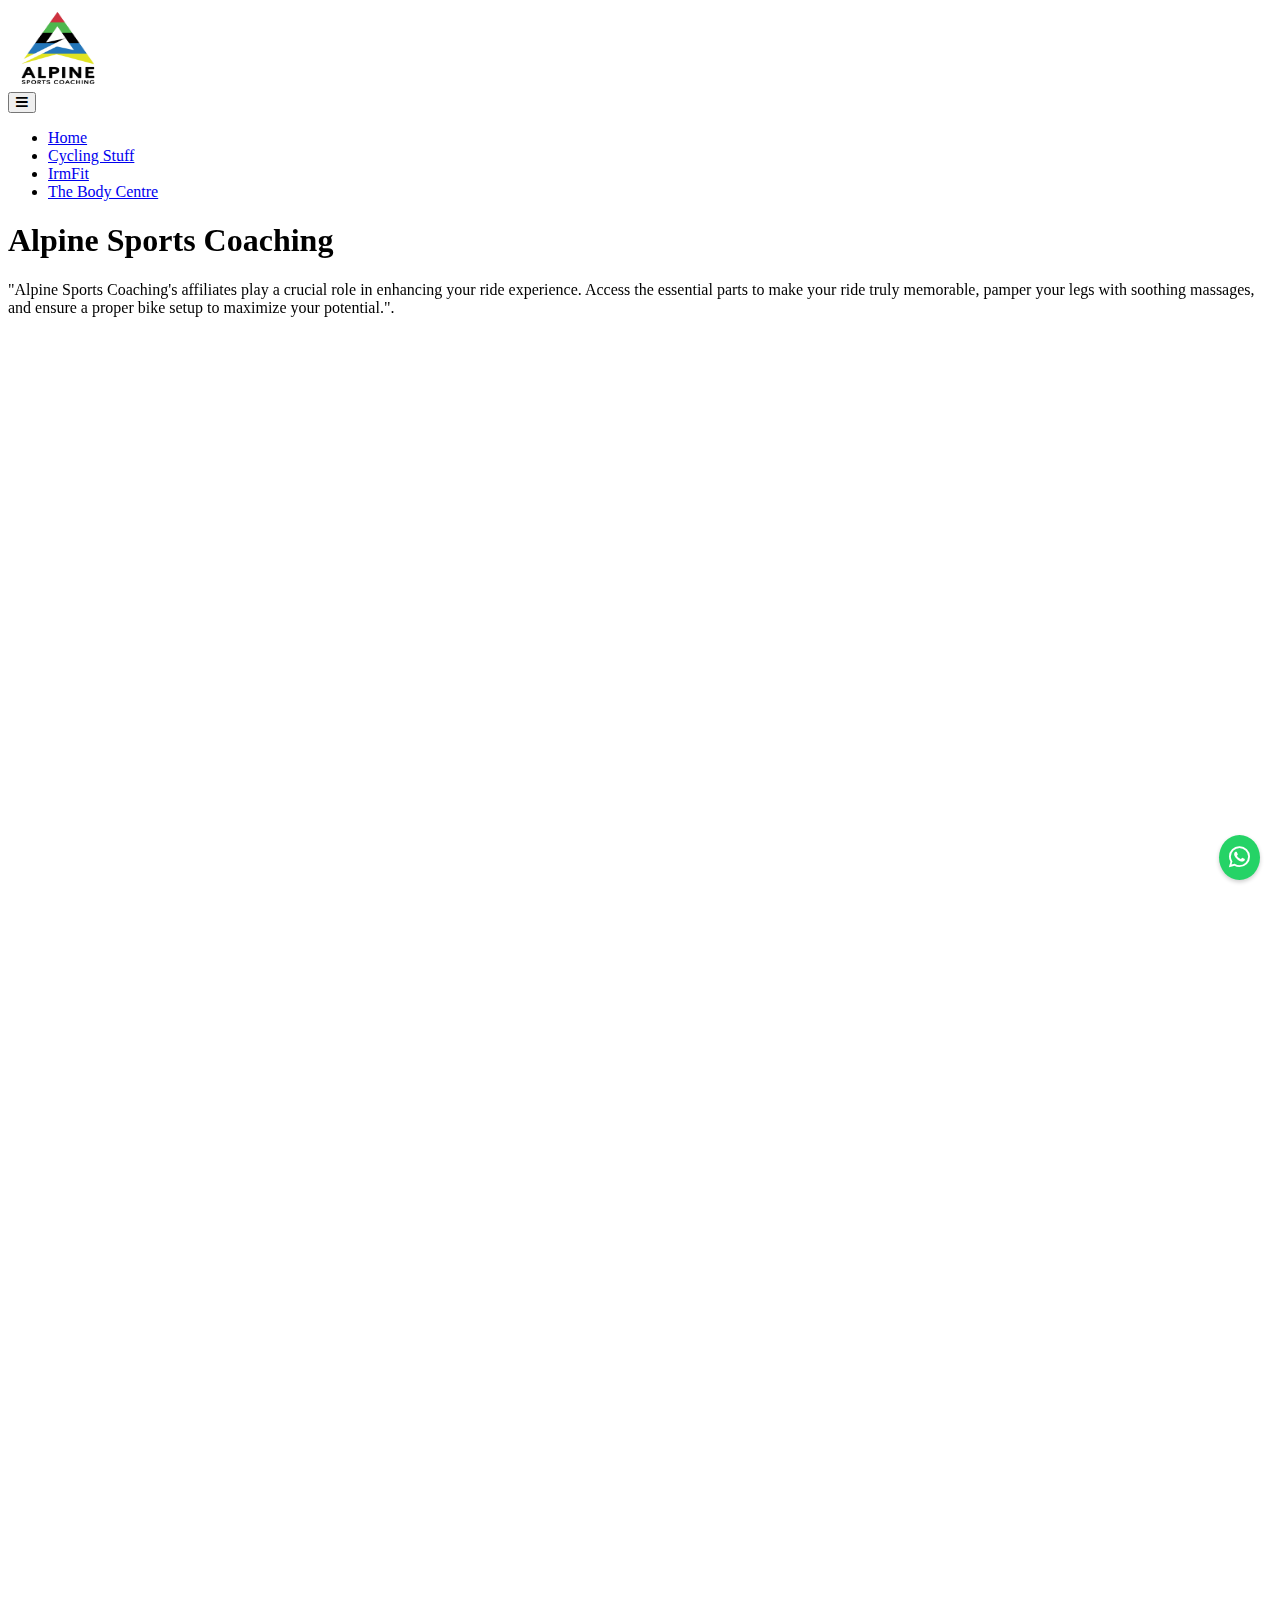
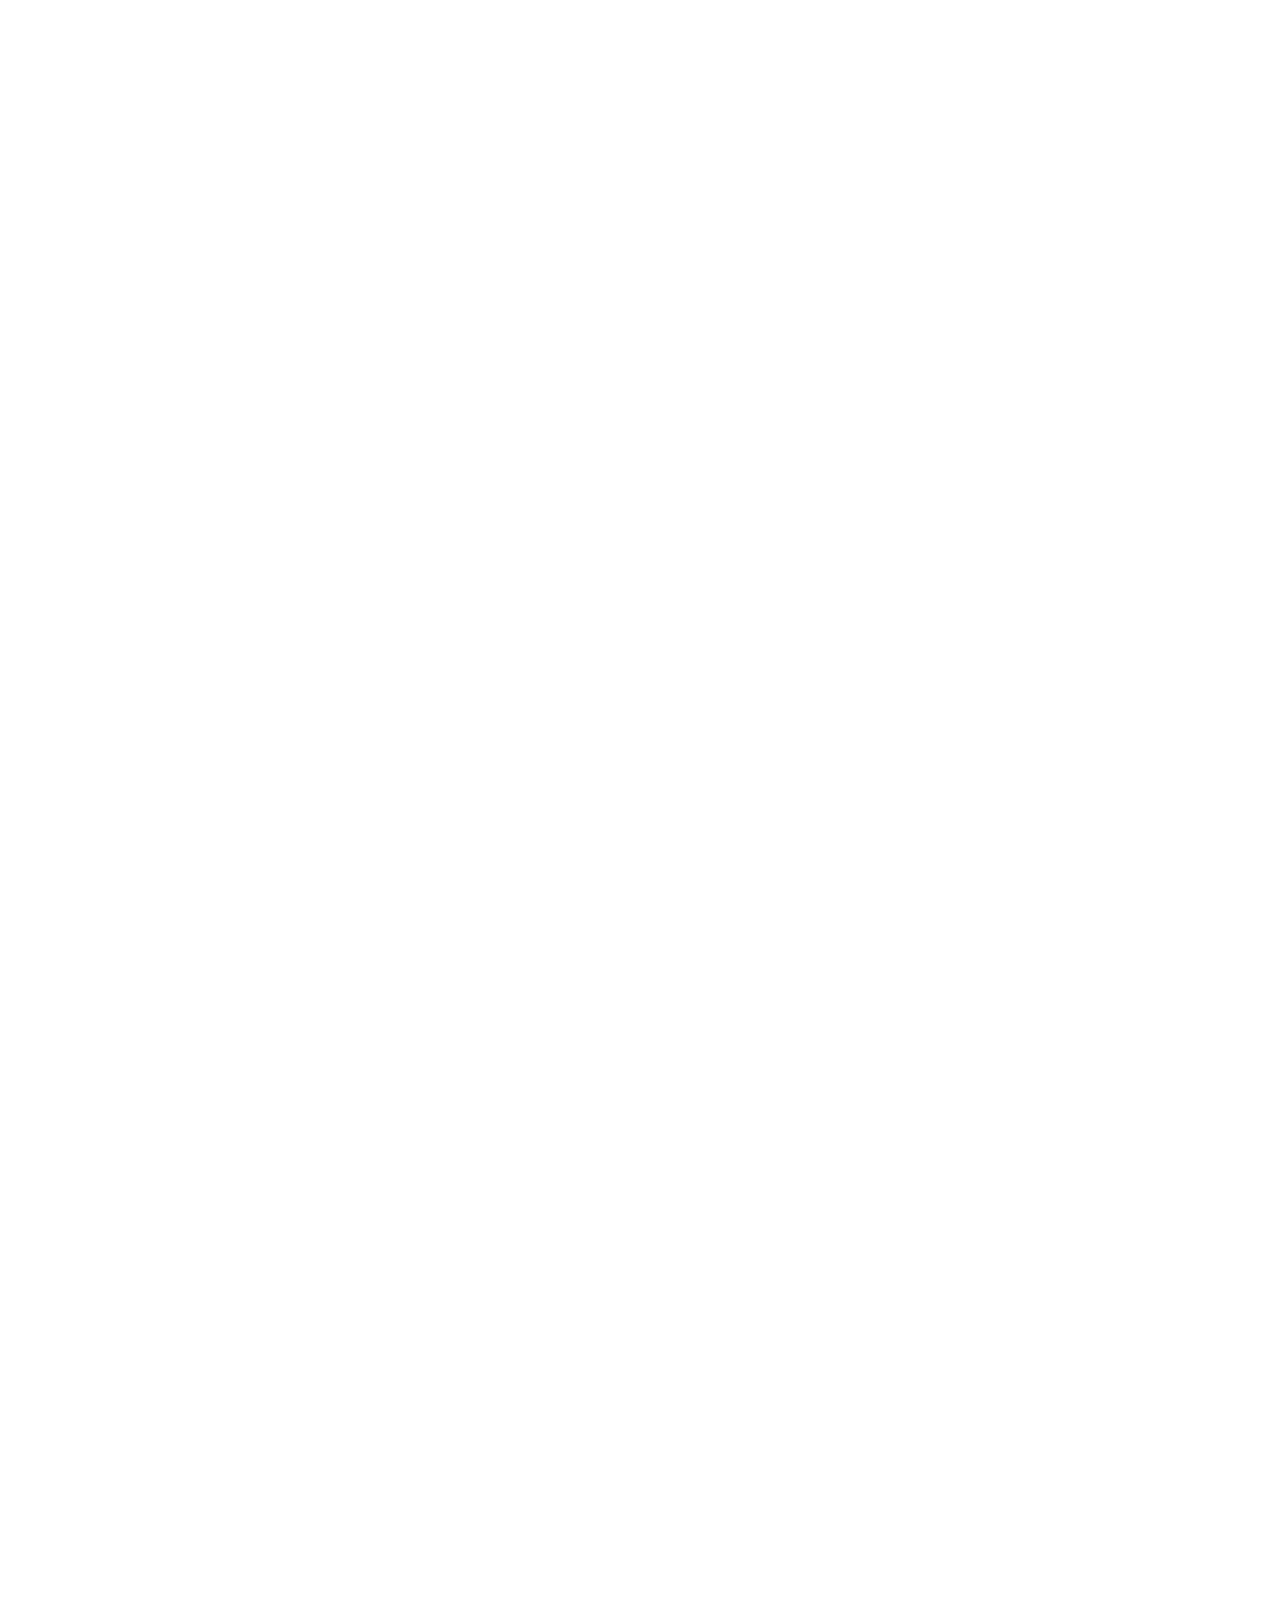
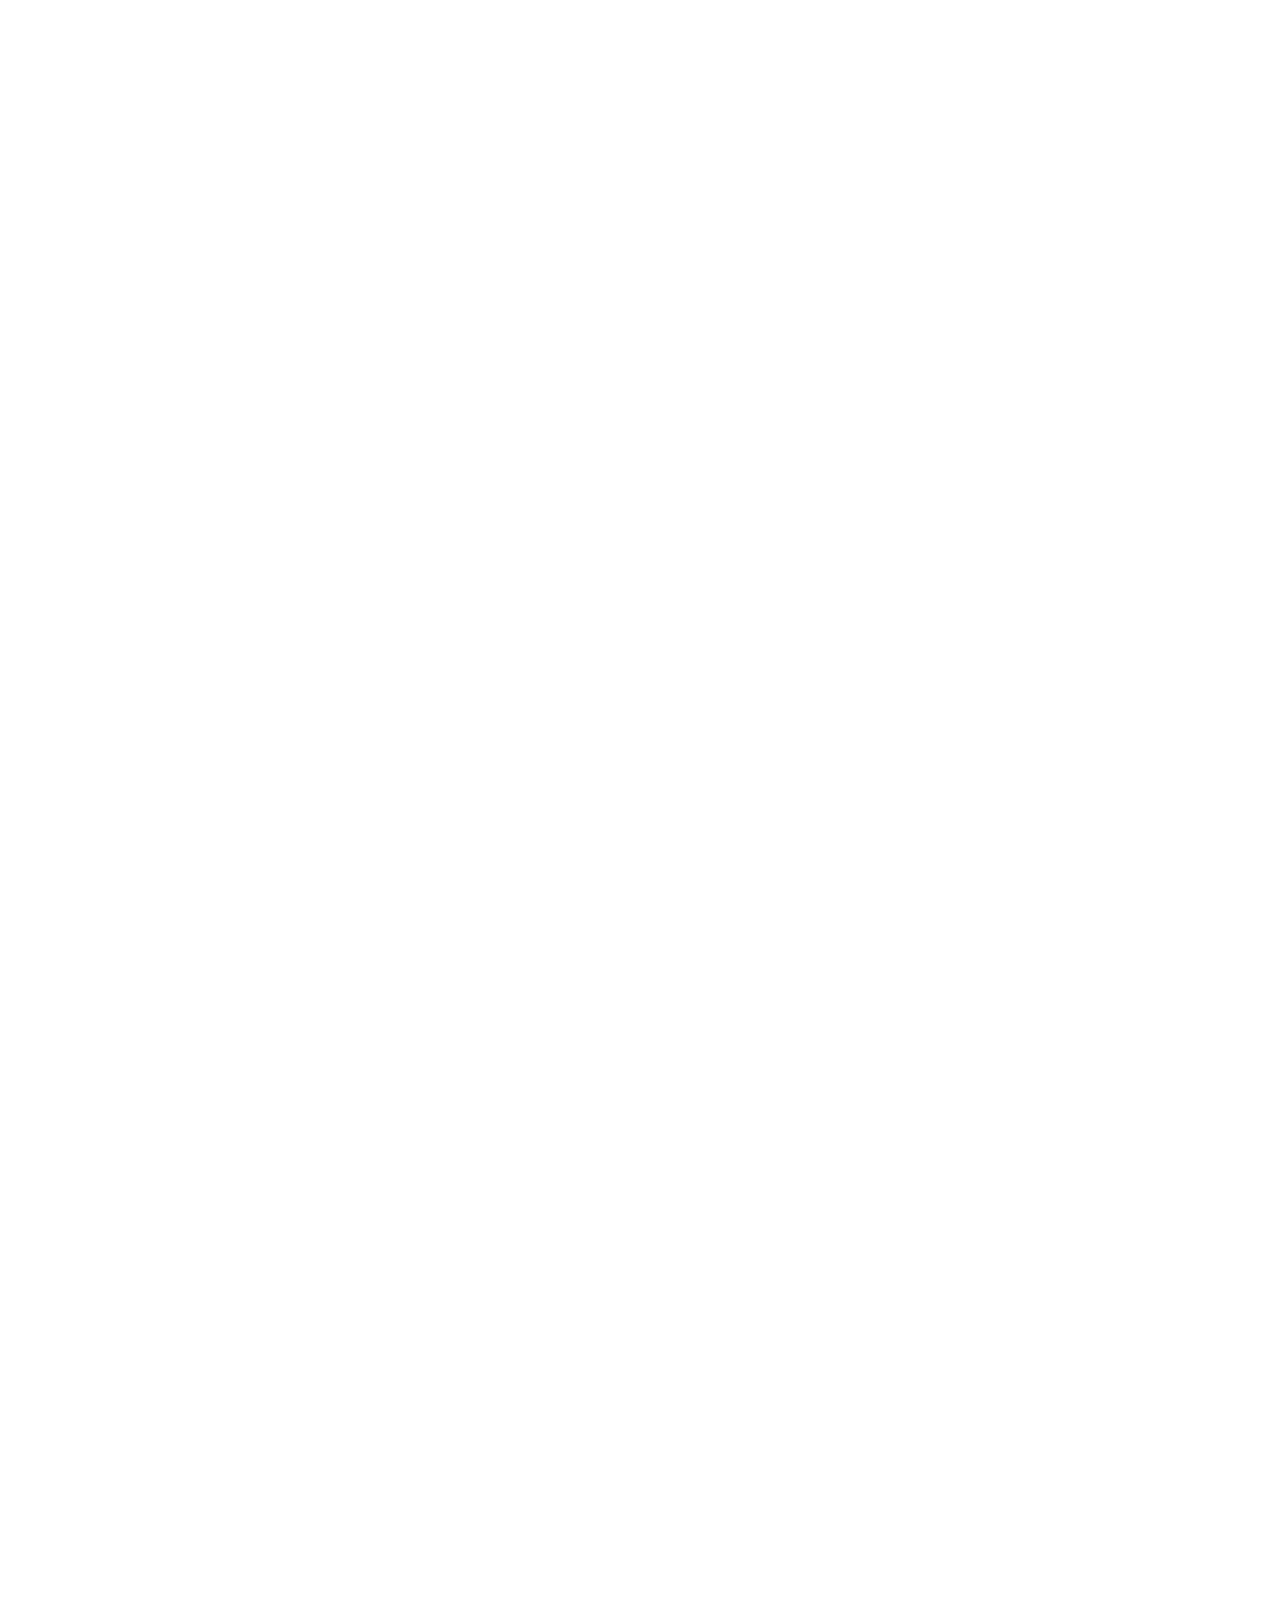
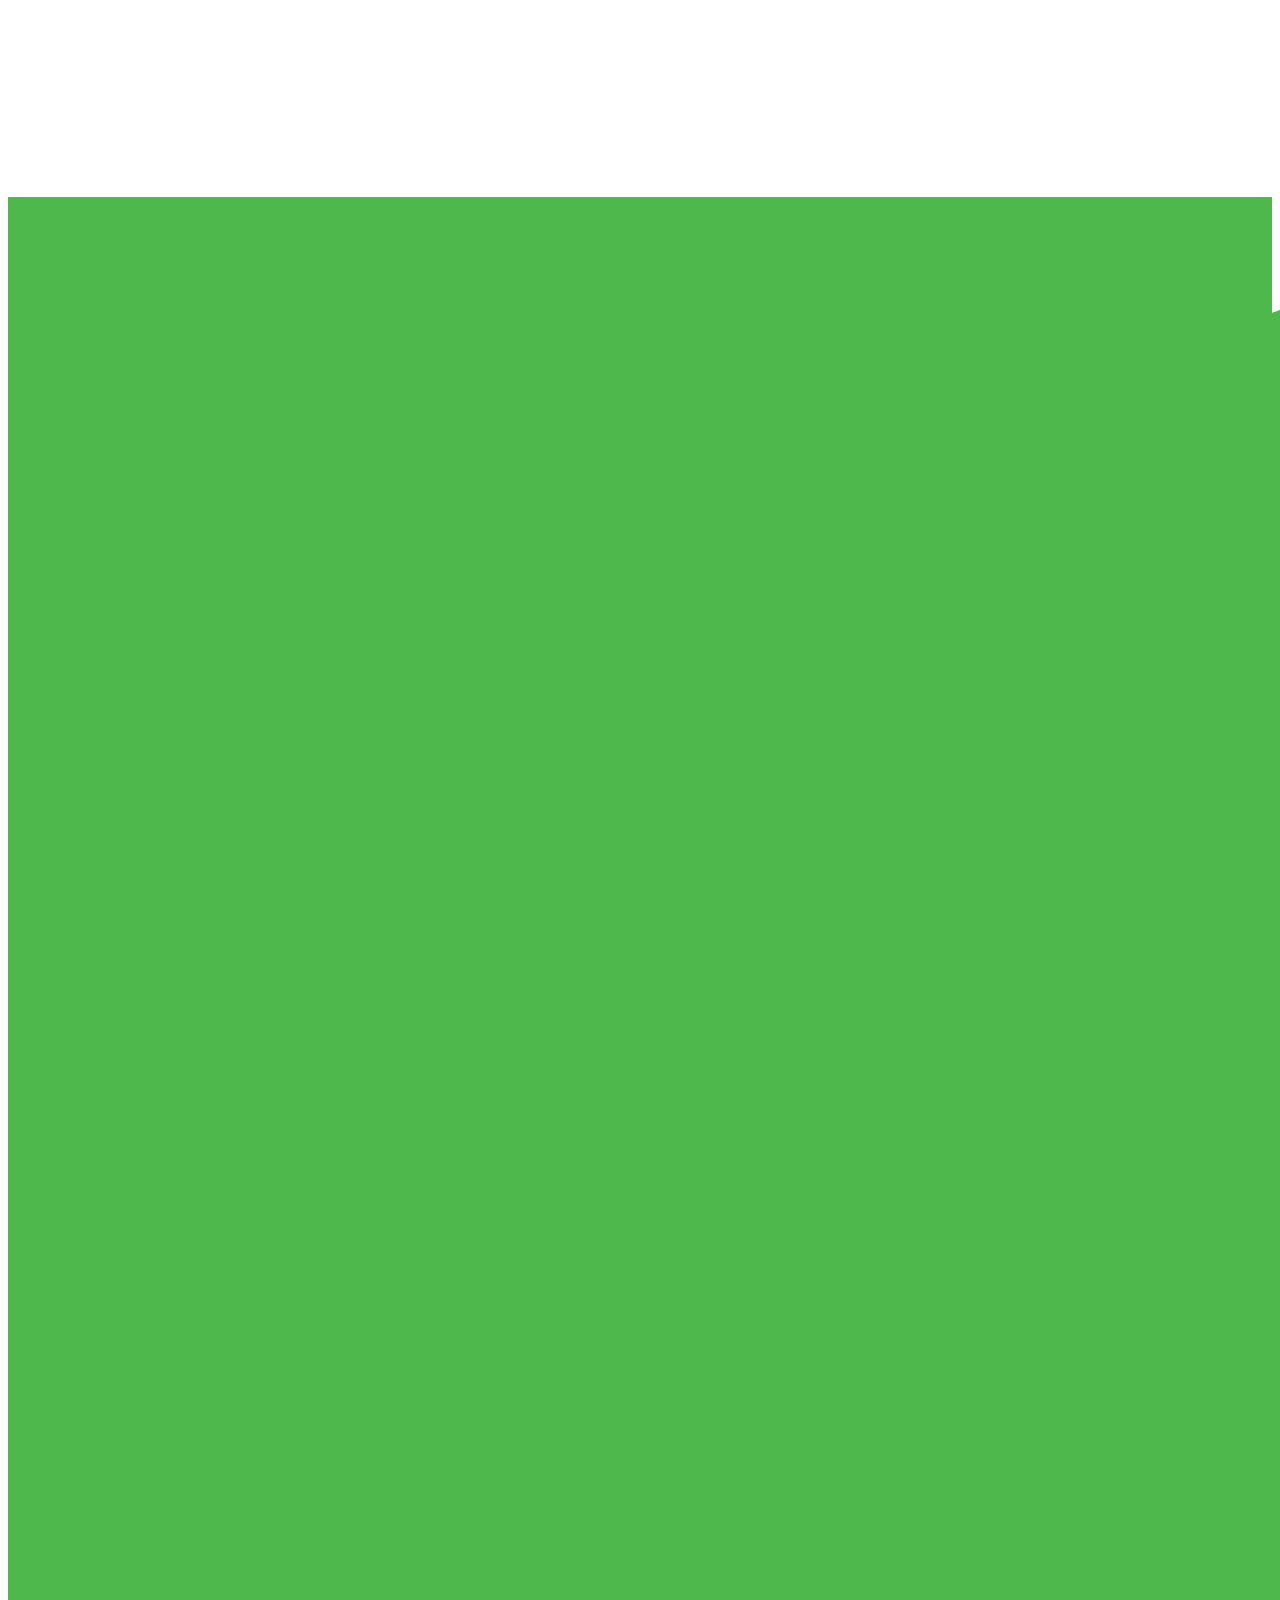
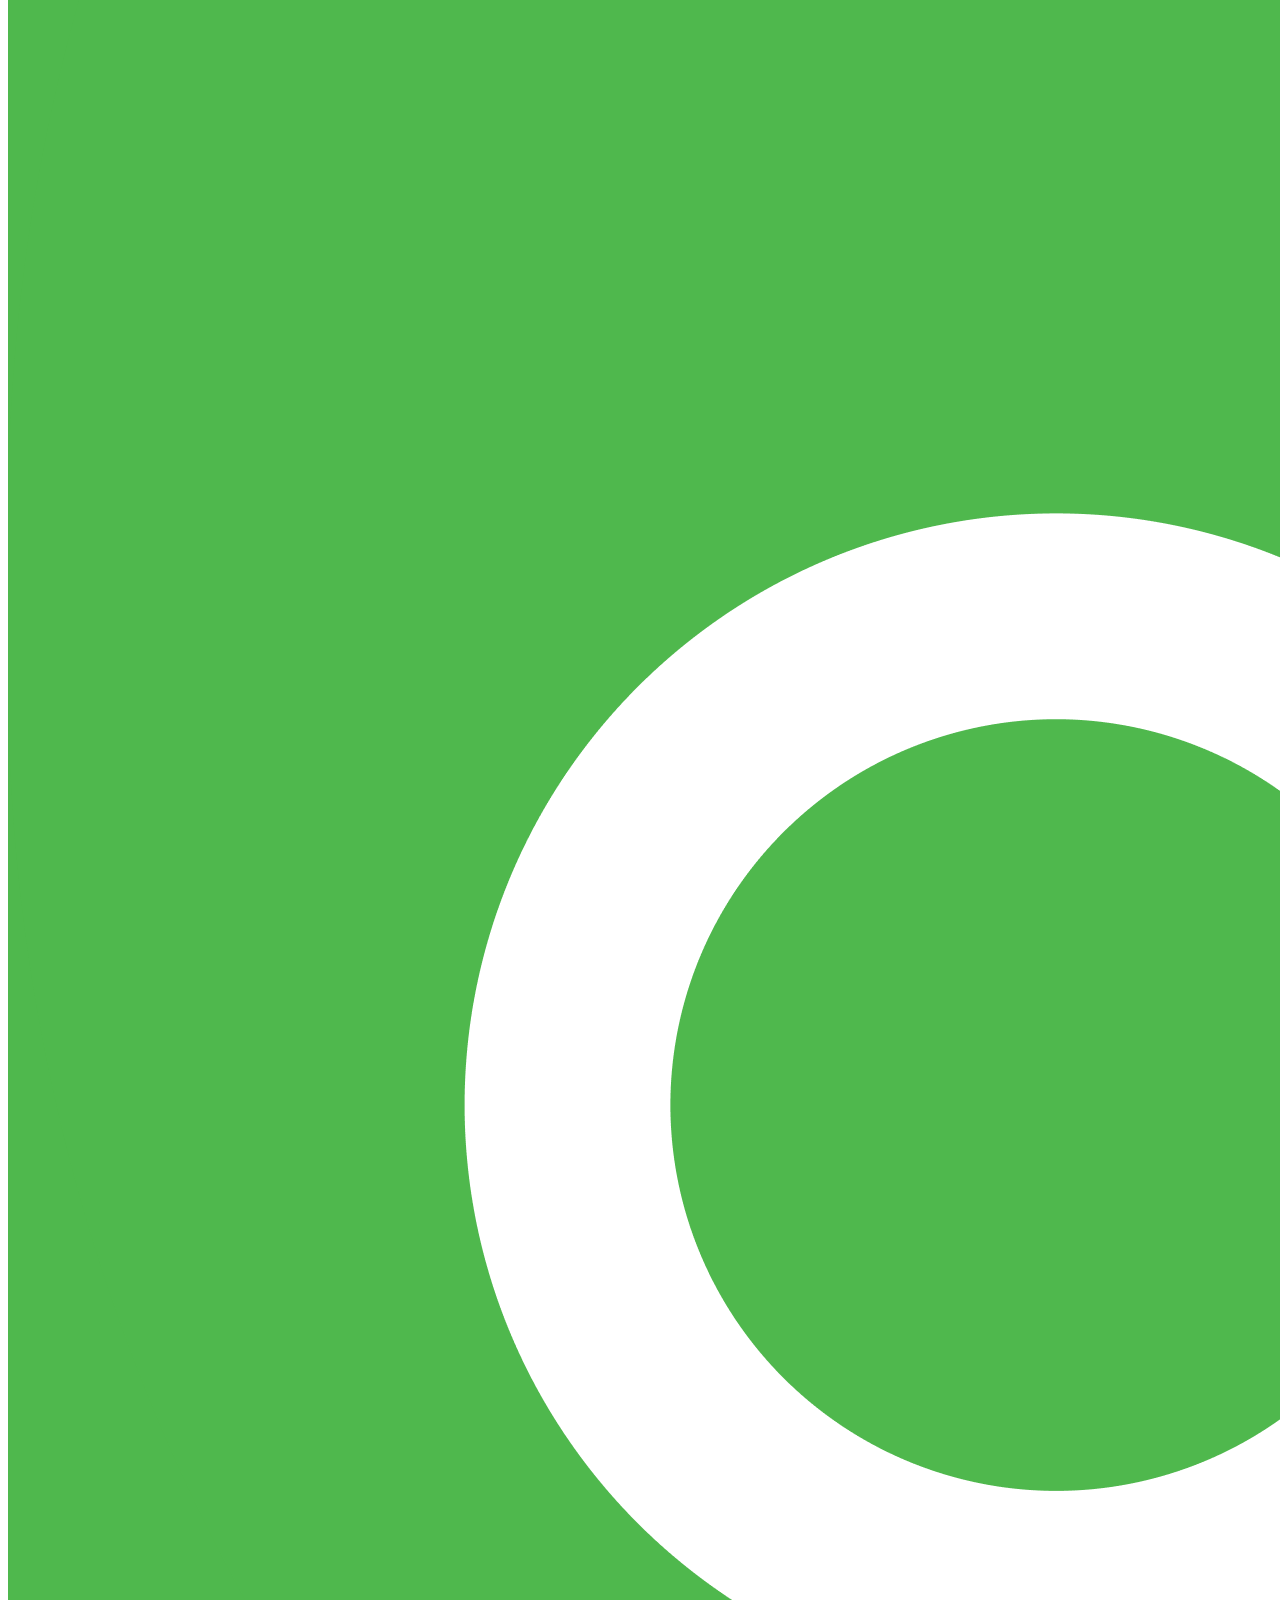
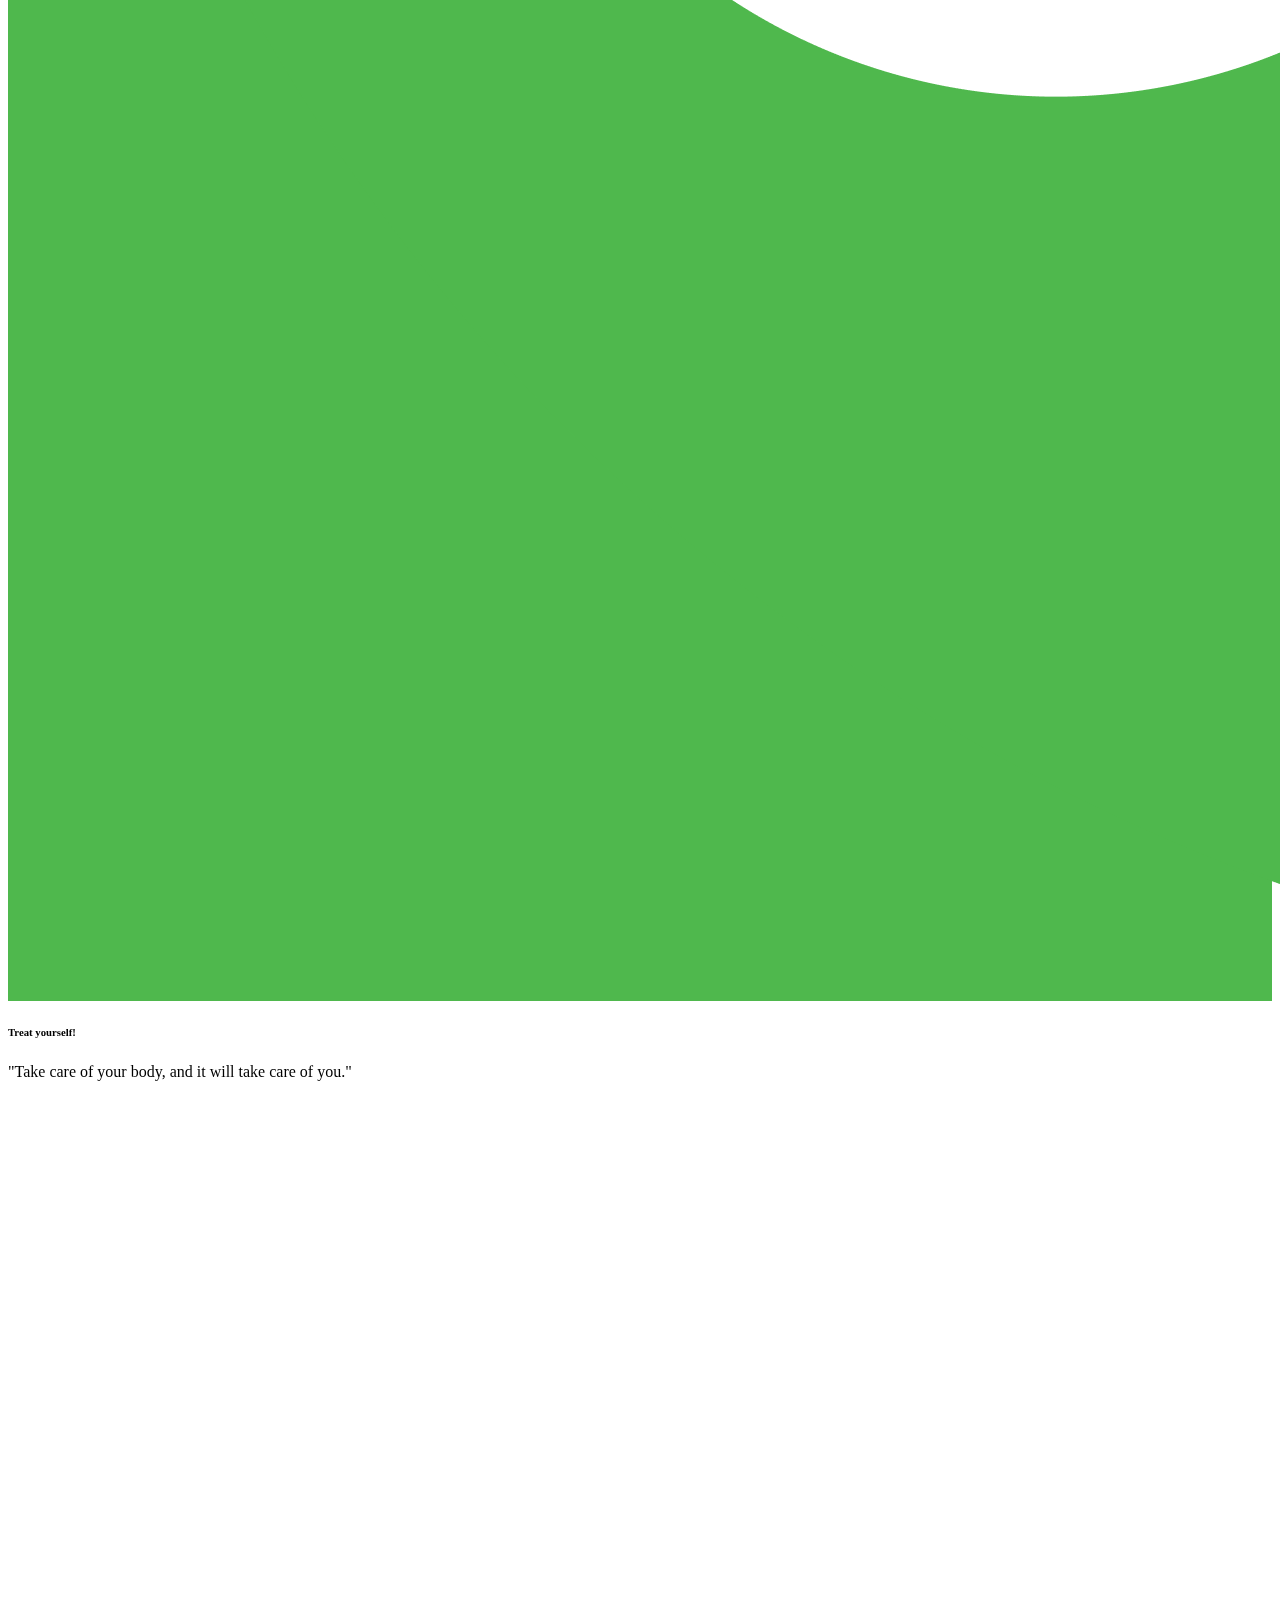
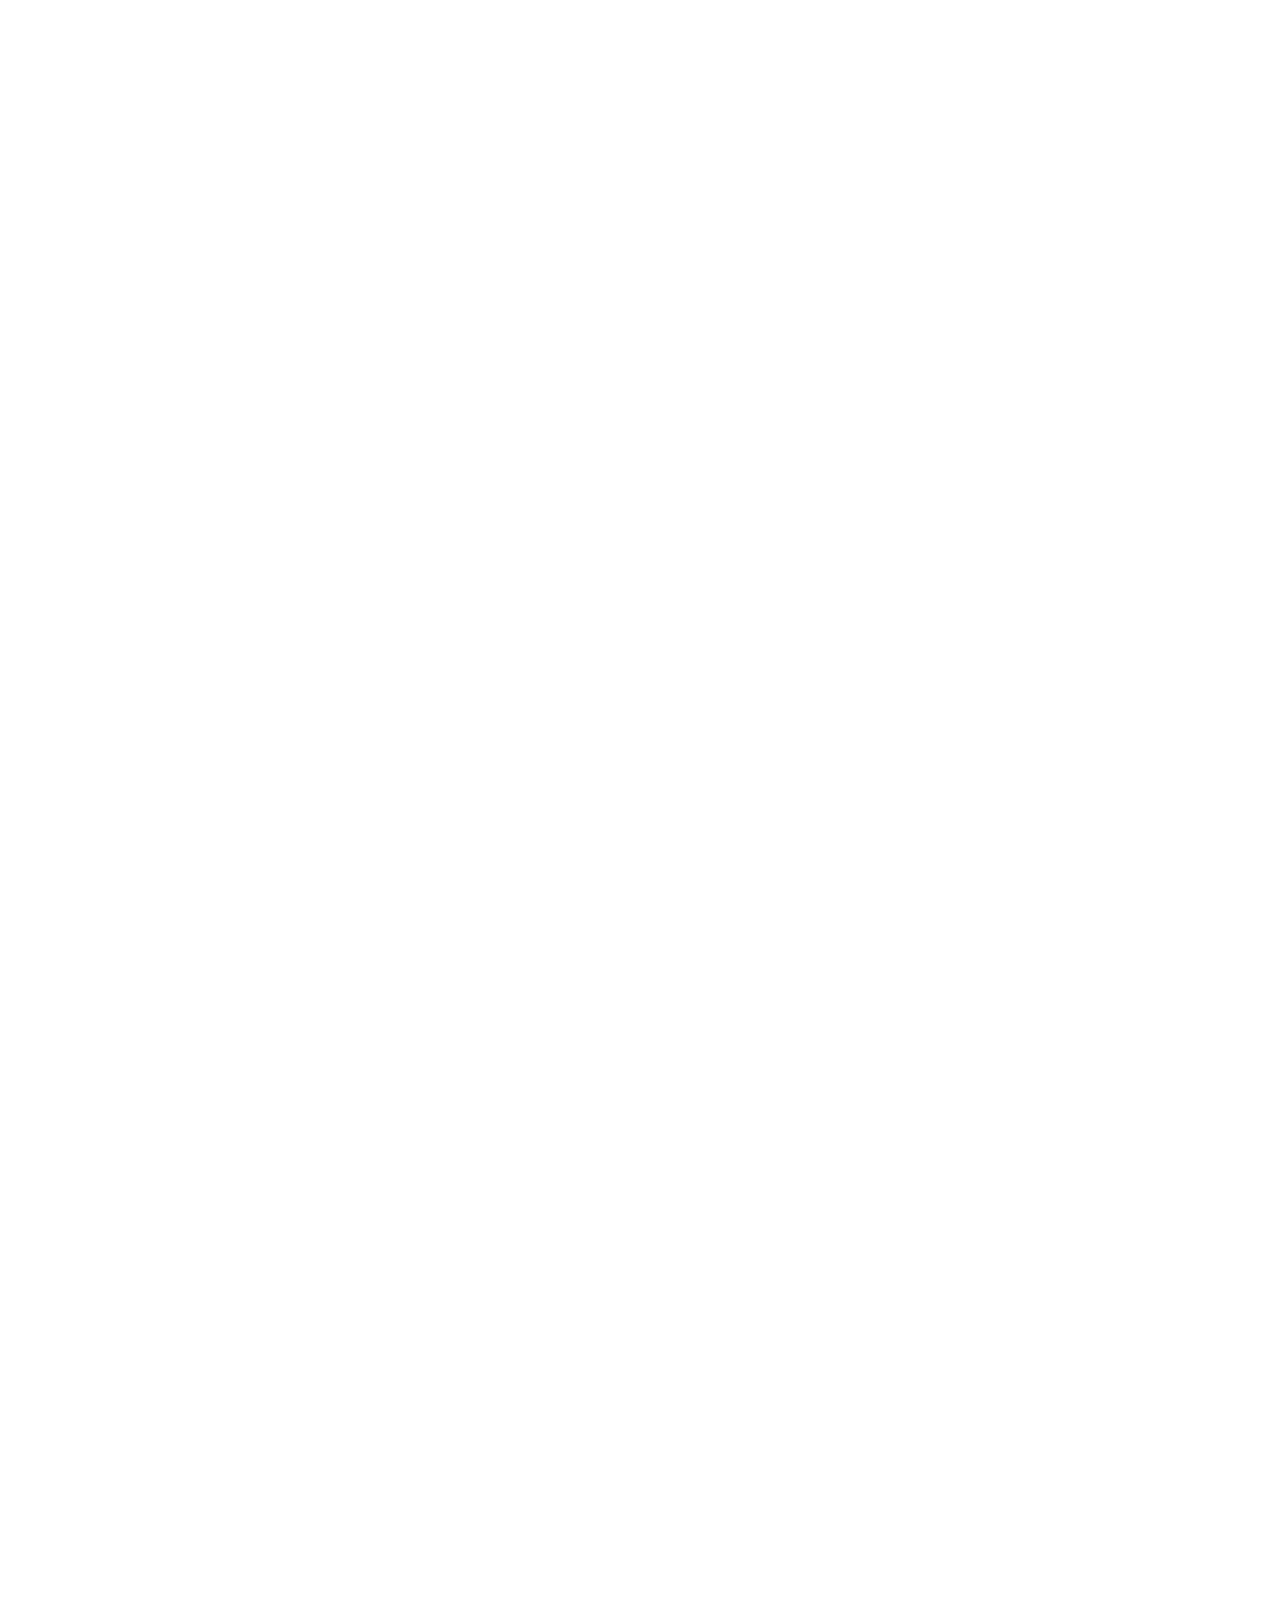
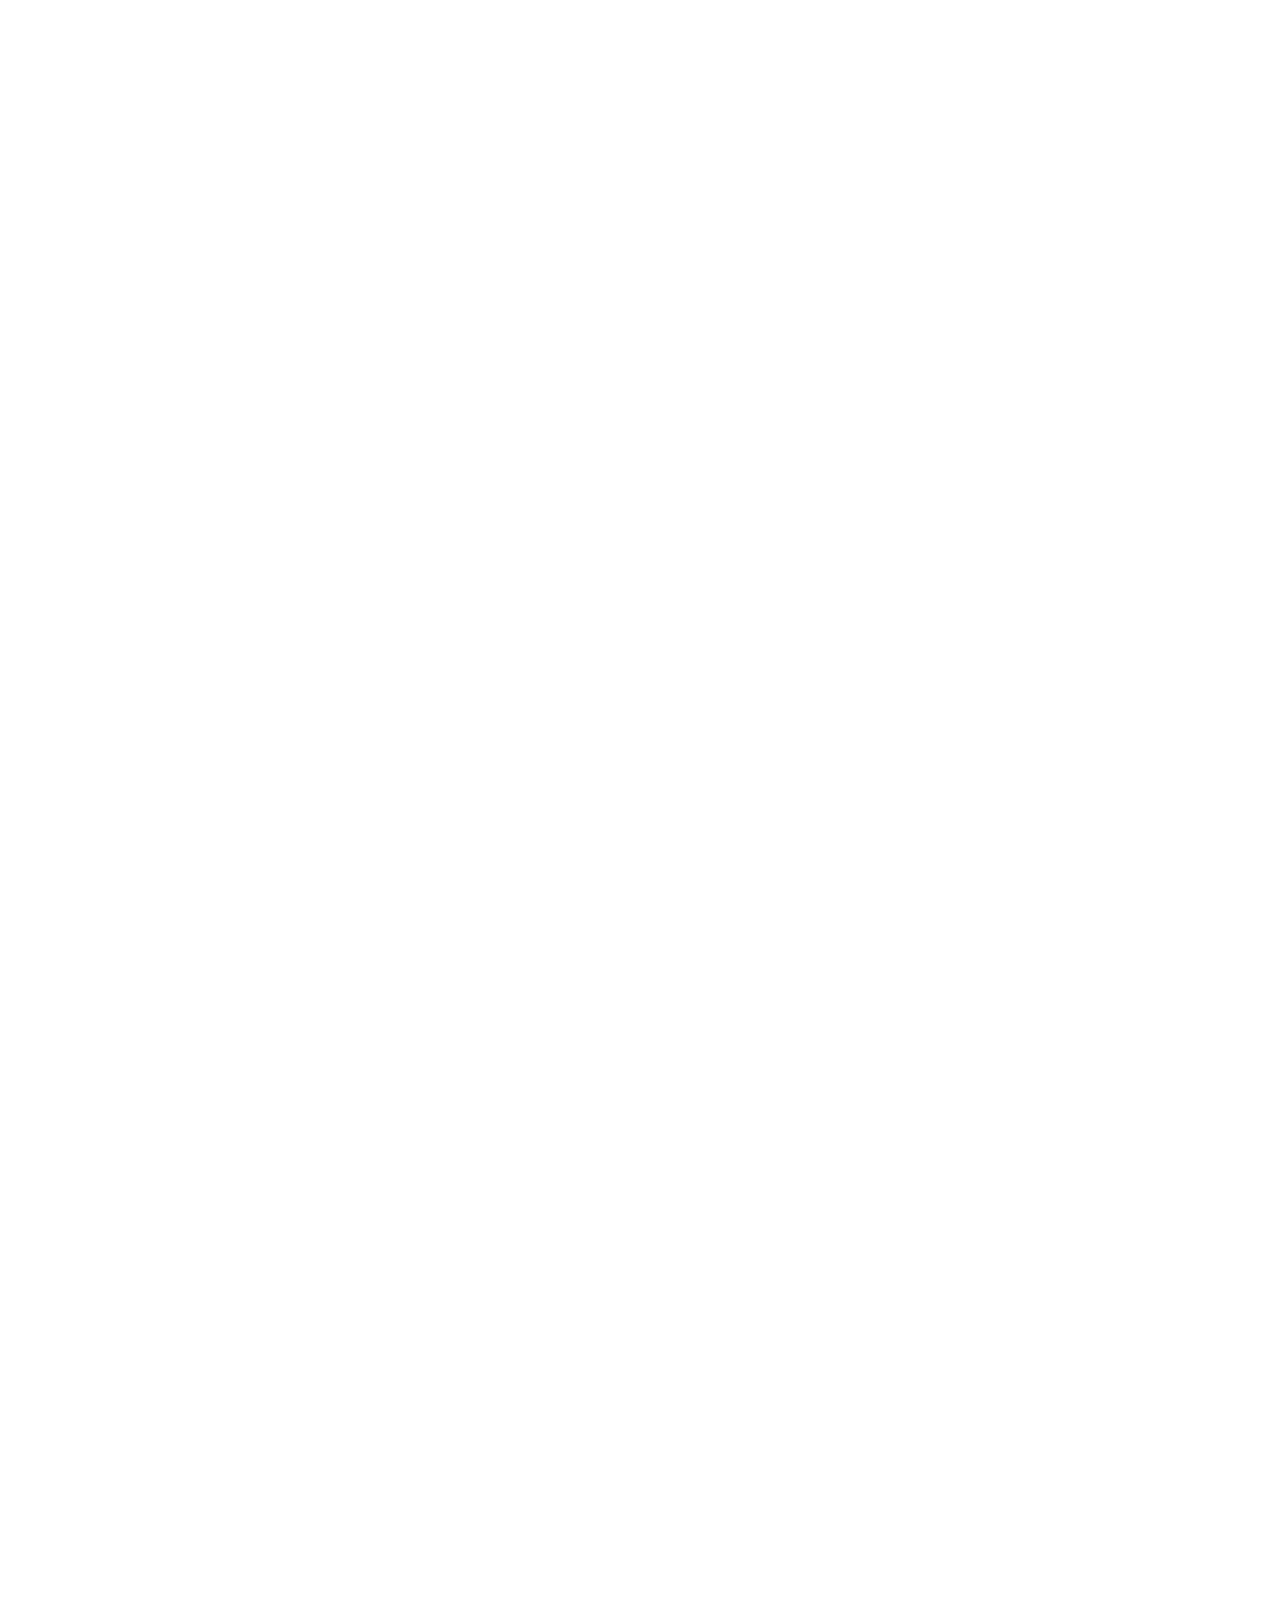
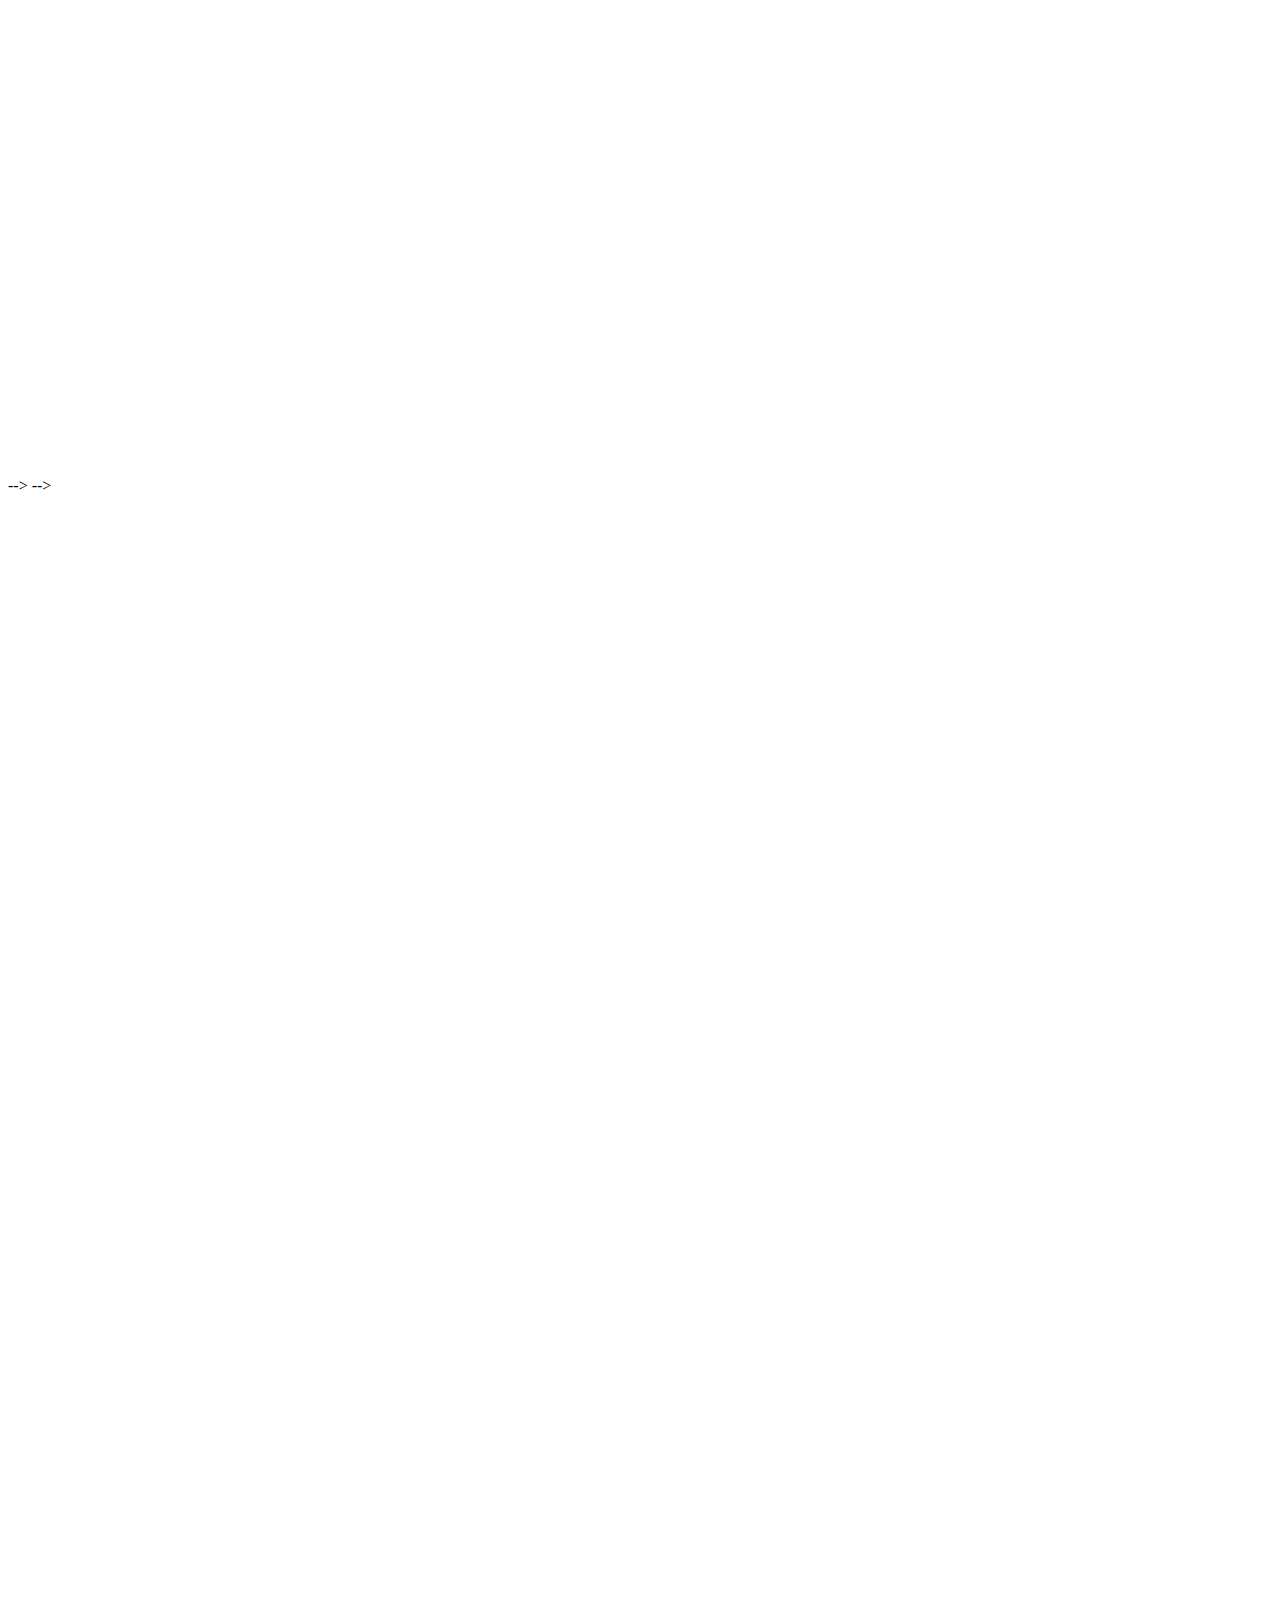
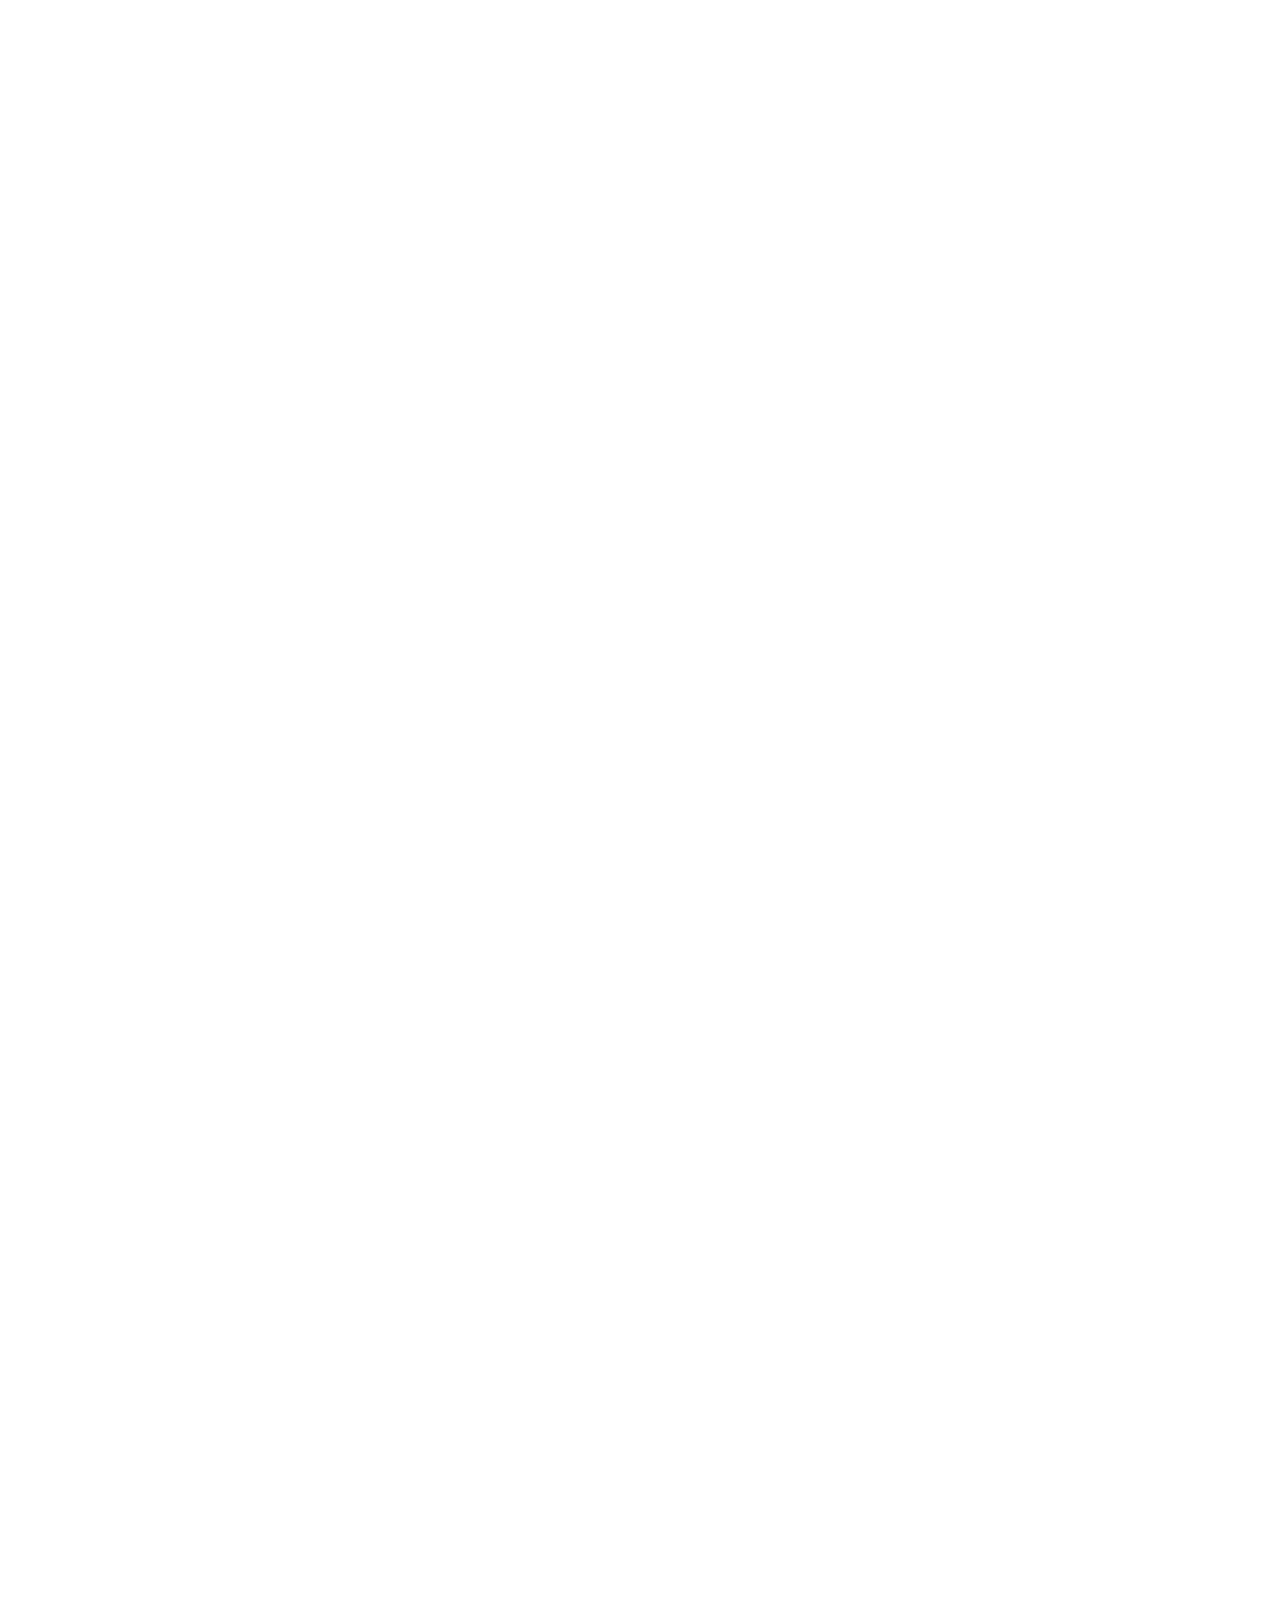
==== commit 944ef2f8: "Update partners.html" ====
--- a/partners.html
+++ b/partners.html
@@ -176,7 +176,7 @@
             </div>
           </div>
 
-          <!-- Card -->
+      <!-- Card -->
           <div class="w-full md:w-4/12 px-4 text-center mb-8 md:mb-0" data-aos="fade-left" data-aos-delay="1600">
             <div class="relative flex flex-col min-w-0 break-words bg-white w-full shadow-lg rounded-lg">
               <div class="px-4 py-5 flex-auto">
@@ -198,11 +198,11 @@
       </div>
     </section>
     <!-- Text Box and Card Container -->
-    <div class="flex flex-wrap items-center mt-32">
+<!--     <div class="flex flex-wrap items-center mt-32">
       <!-- Text Box Container -->
-      <div class="w-full md:w-5/12 px-4 mr-auto ml-auto" data-aos="zoom-in-right">
+<!--       <div class="w-full md:w-5/12 px-4 mr-auto ml-auto" data-aos="zoom-in-right"> --> -->
         <!-- Text Box -->
-        <div
+<!--         <div
           class="text-gray-600 p-3 text-center inline-flex items-center justify-center w-16 h-16 mb-6 shadow-lg rounded-full"
           style="background-color: #ffff">
           <img src="bikered.png" alt="Image Alt Text">
@@ -230,10 +230,10 @@
           </a>
         
          
-        </ul>
-
-
-        </p>
+        </ul> -->
+
+
+<!--         </p> --> -->
         <a href="https://www.creative-tim.com/framework/tailwind-starter-kit" class="font-bold text-gray-800 mt-8"></a>
 
         </a>
@@ -276,7 +276,7 @@
               style="background-color: #ffff;">
               <!-- Image with link -->
               <a href="https://irmfit.co.za/" target="_blank">
-                <img alt="IrmFit" src="irmfit.jpeg" class="your-image-class" style="border-radius: 0.5rem;">
+                <img alt="IrmFit" src="irmfit.jpeg" class="your-image-class" style="border-radius: 0.5rem"; alt="IrmFit-logo">
               </a>
             </div>
           </div>
@@ -335,6 +335,9 @@
                 <li>"Embrace the healing power of movement; whether in a group setting or individually, we provide diverse
                   movement options. Engage in Pilates sessions to enhance core strength, and flexibility, and participate in
                   sport-specific classes for a holistic fitness experience."</li>
+                <a href="https://thebodycentre.co.za/" target="_blank">
+                    <img src="bc.png" alt="the-body-centre-logo">
+                  </a>
               </ul>
             </div>
           </div>
@@ -389,7 +392,7 @@
           <div class="flex flex-wrap items-center md:justify-between justify-center">
             <div class="w-full md:w-4/12 px-4 mx-auto text-center">
               <div class="text-sm text-gray-600 font-semibold py-1">
-                Copyright © 2023 KG Groenie Designs
+                Copyright © 2024 KG Groenie Designs
                 <!-- <a href="" class="text-gray-600 hover:text-gray-900">KG Groenie Designs</a>.-->
               </div>
             </div>
@@ -447,4 +450,4 @@
           });
         </script>
 
-</html>+</html>
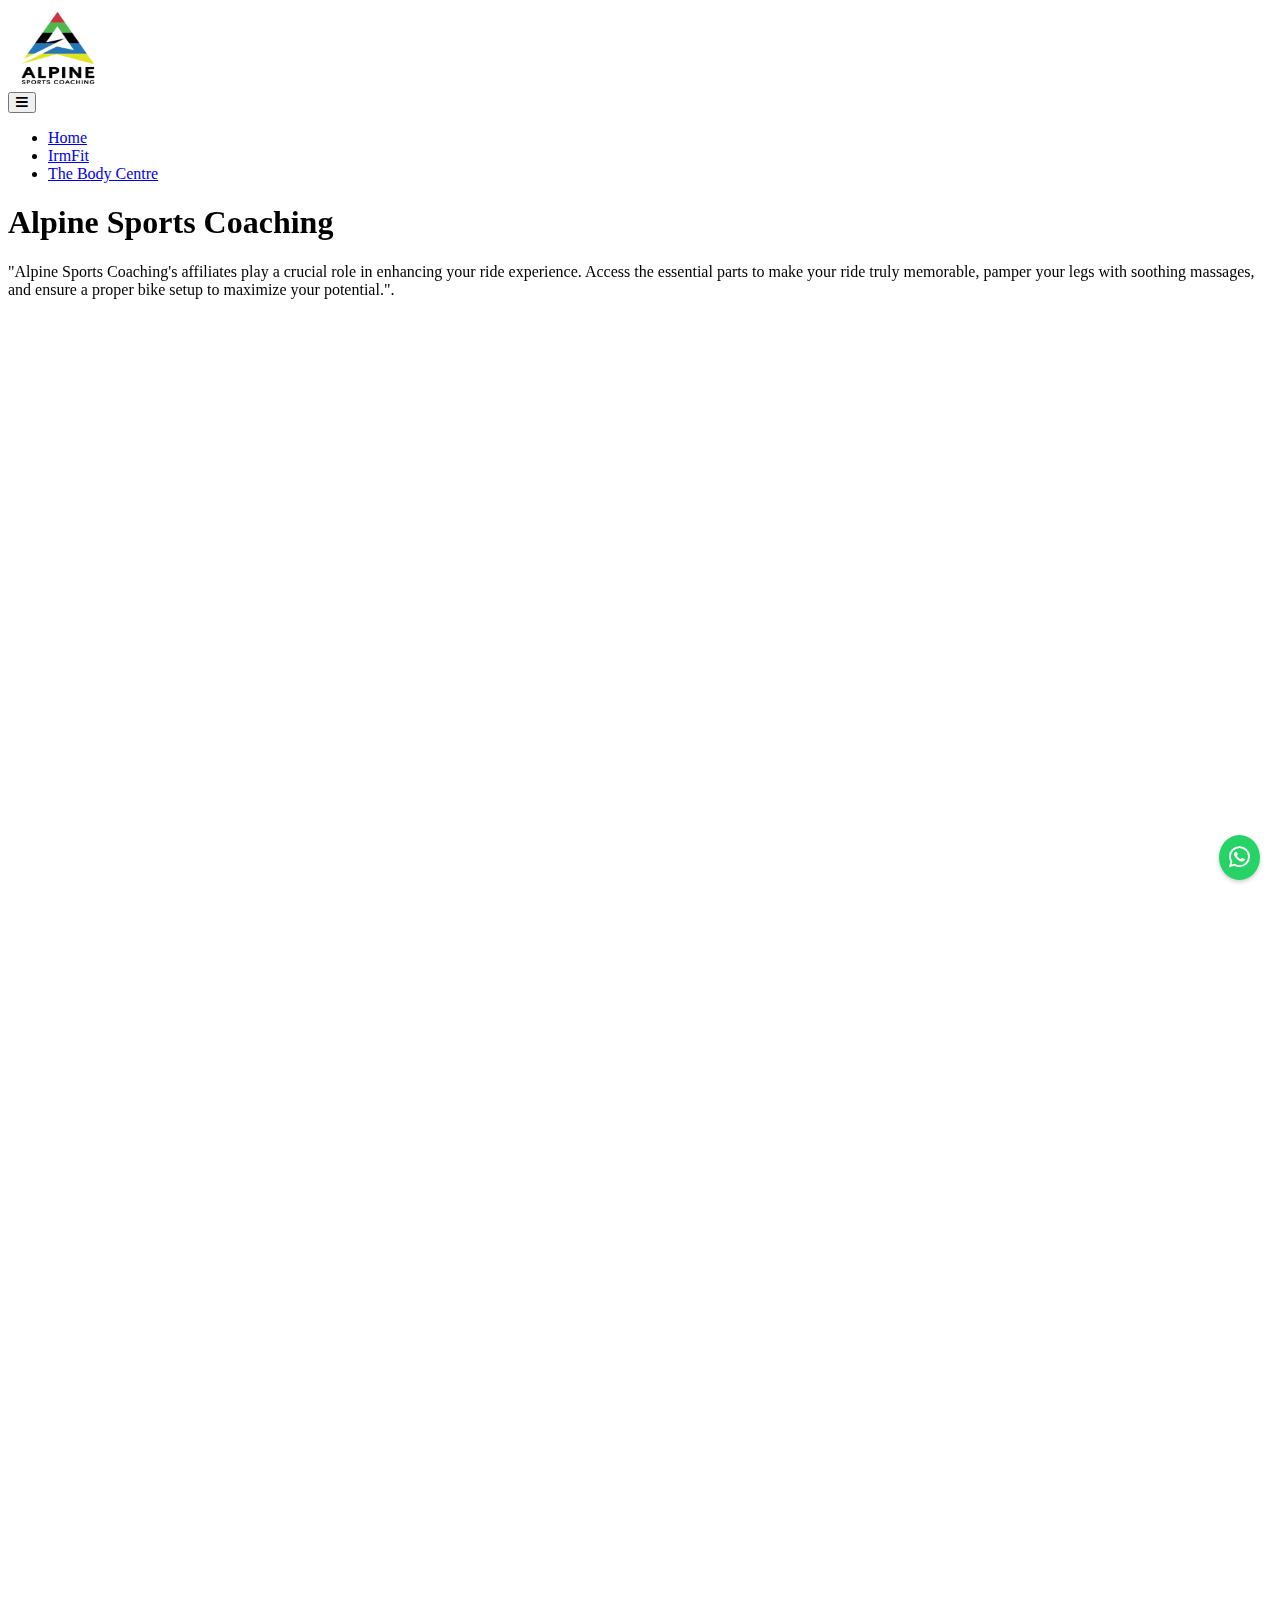
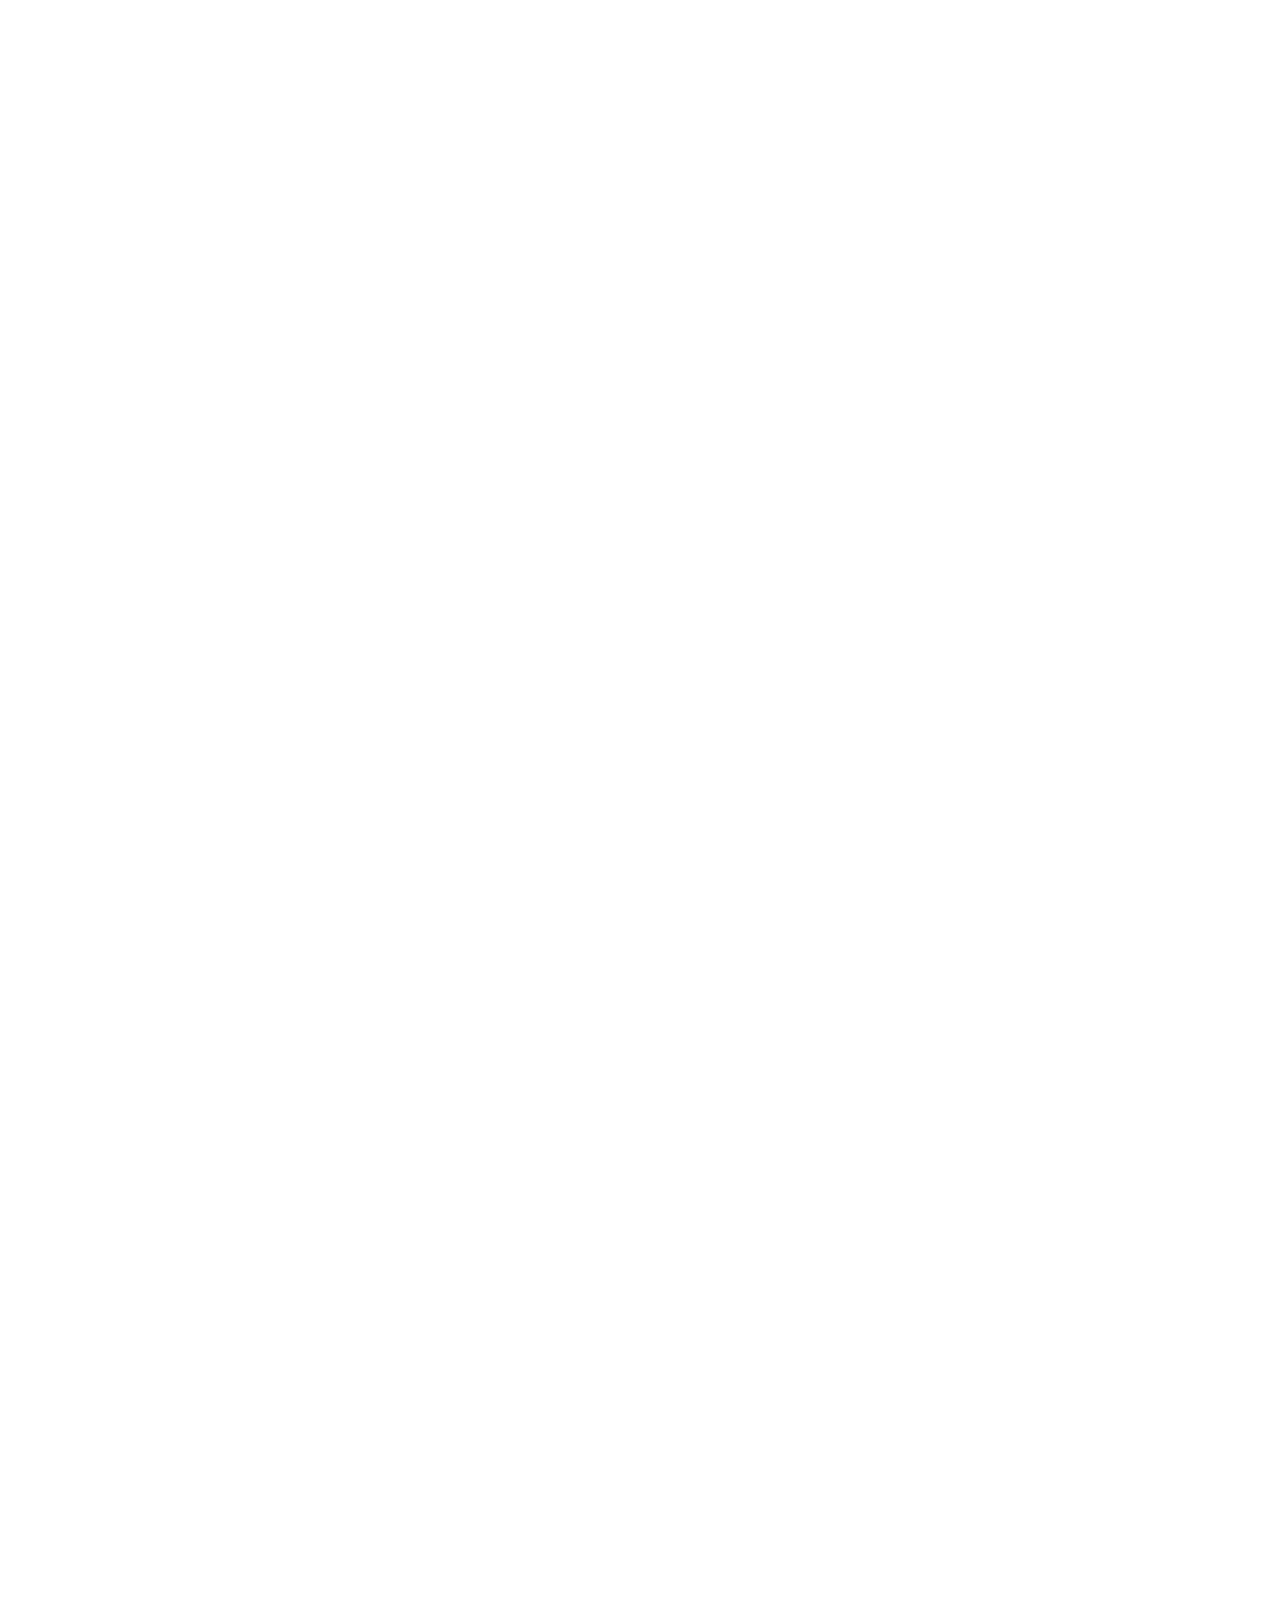
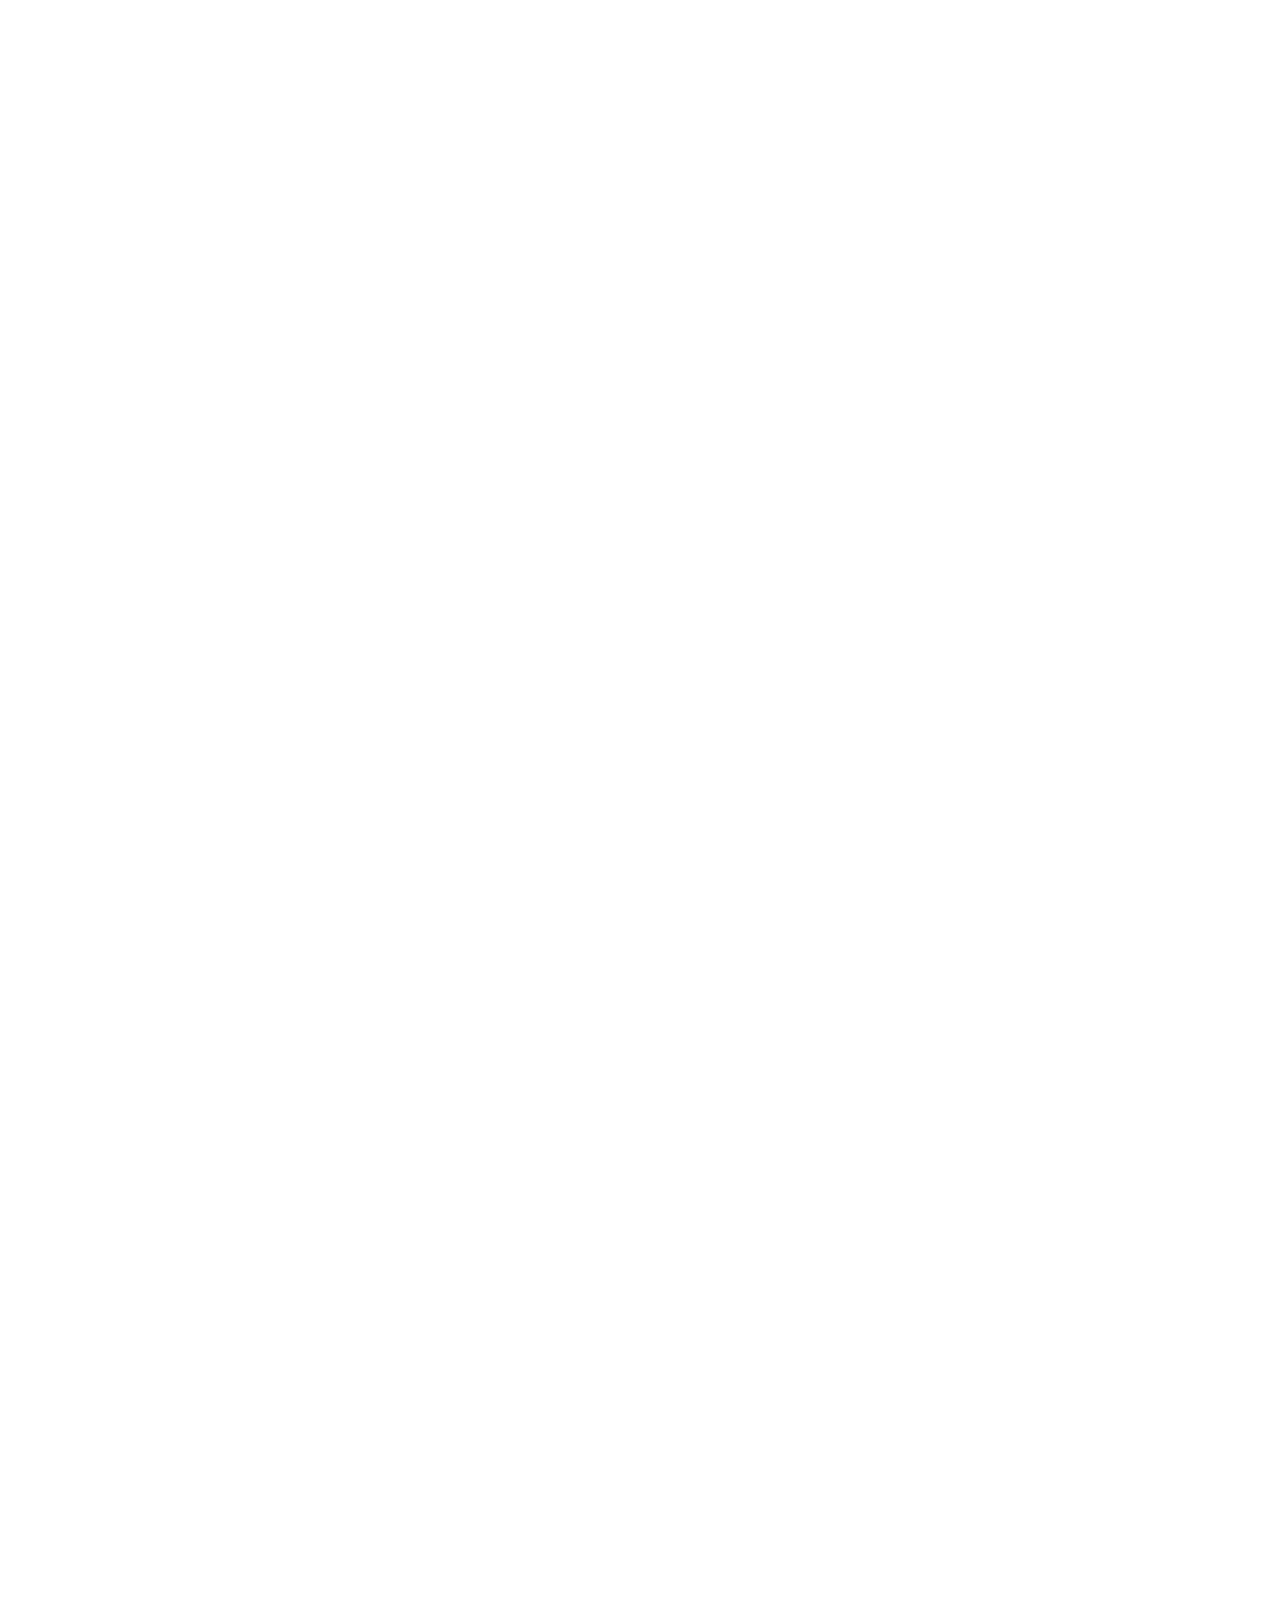
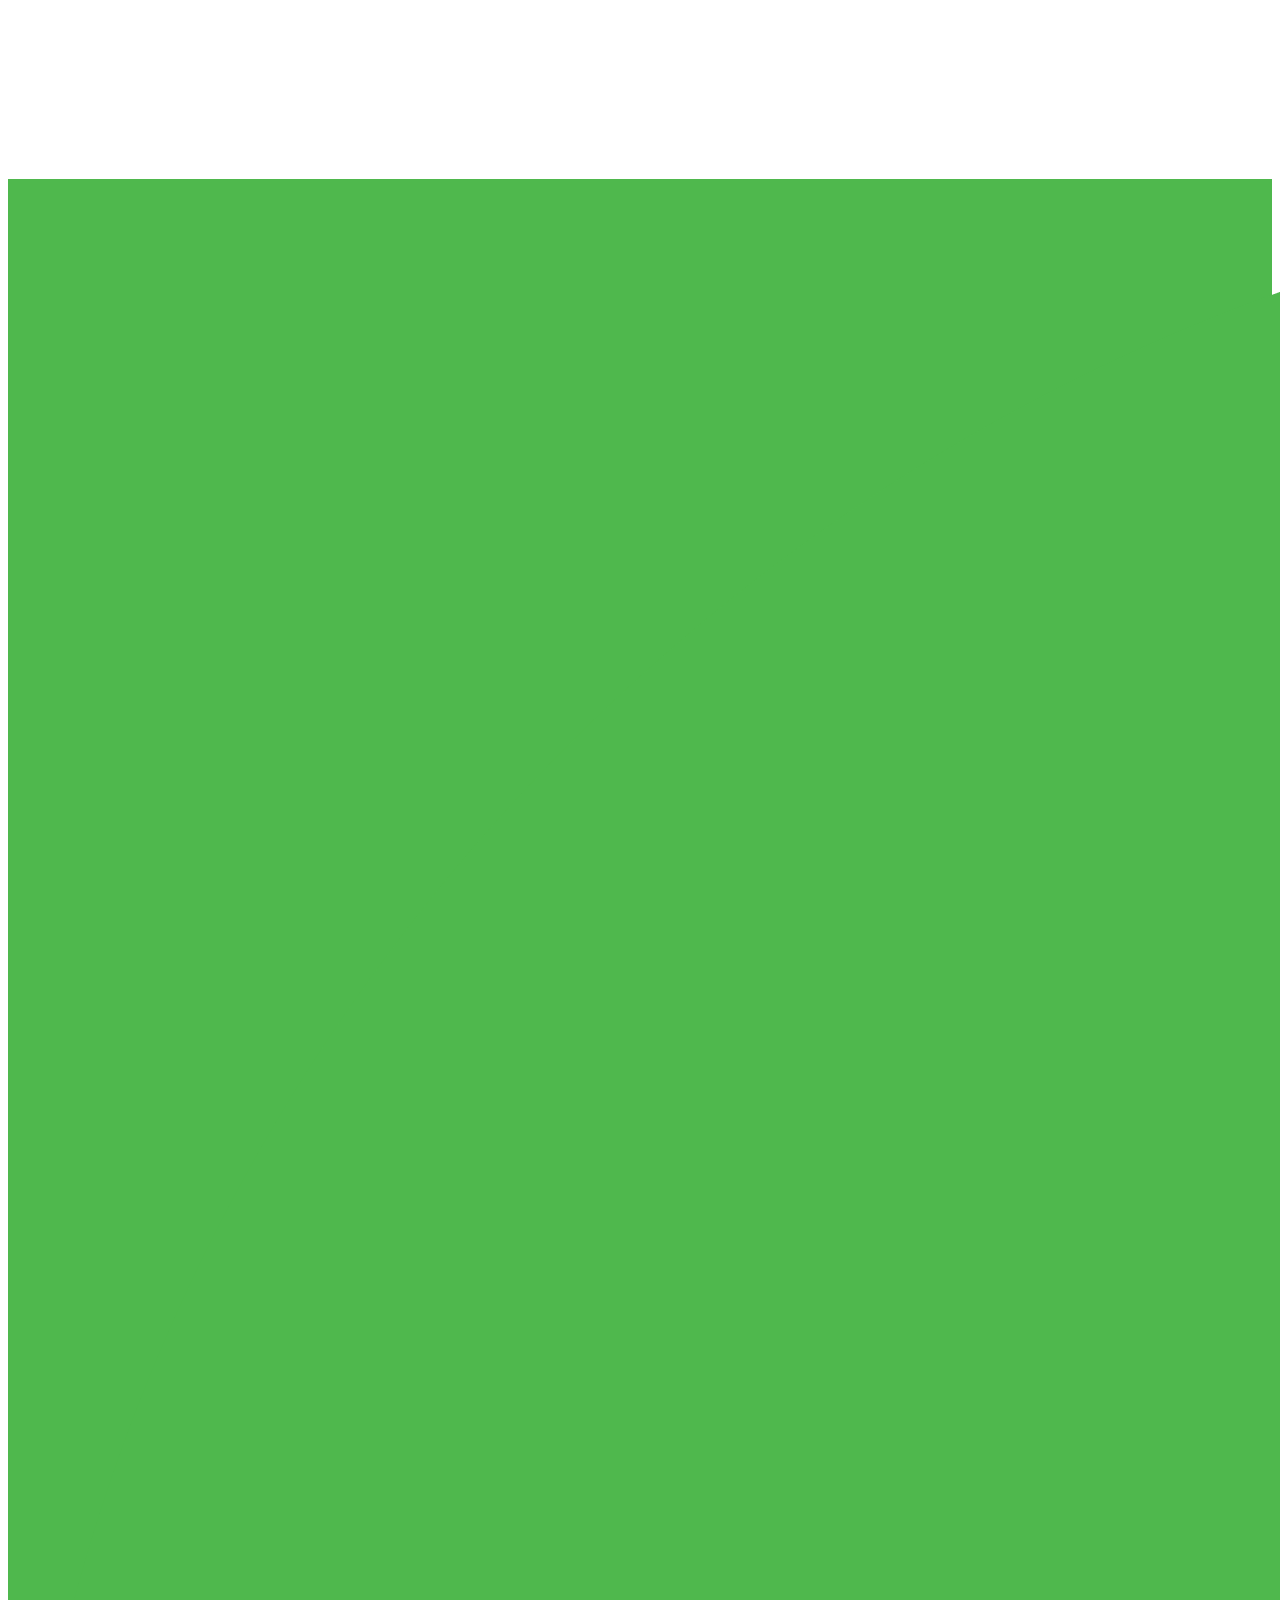
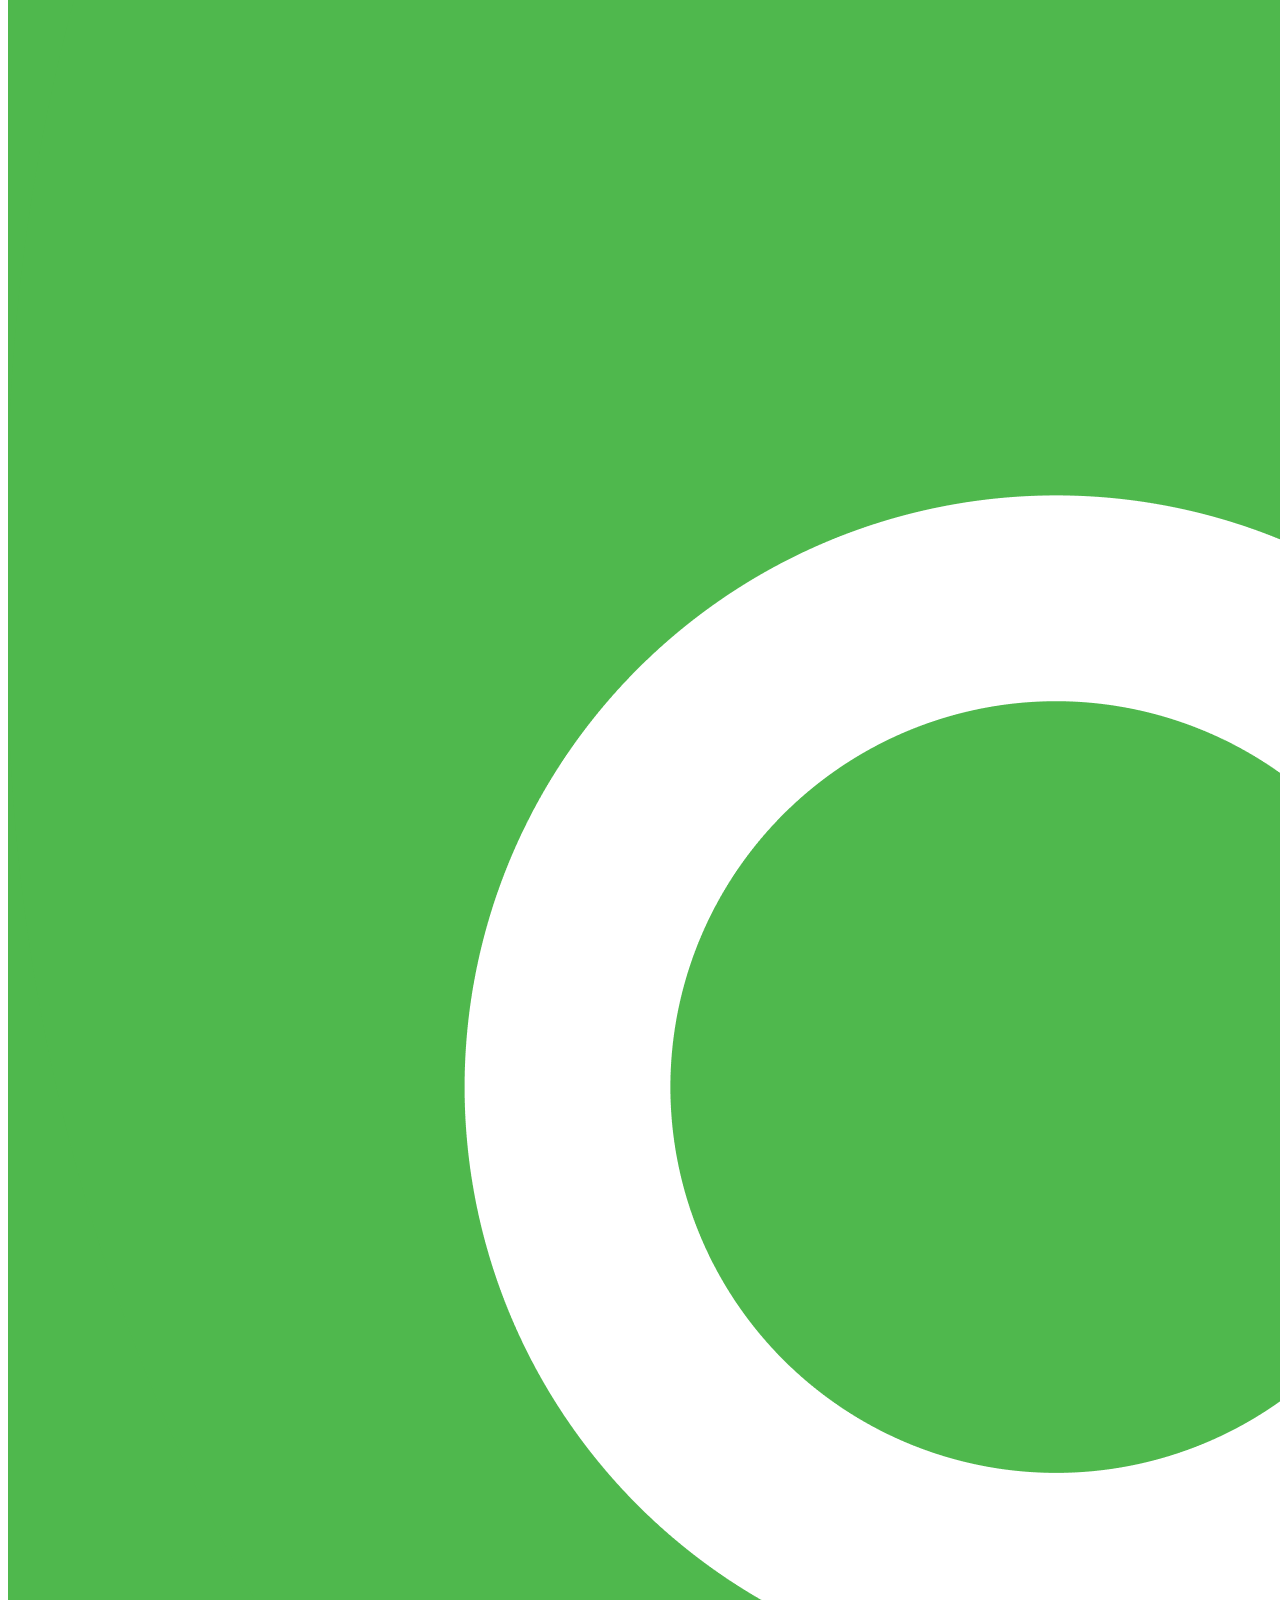
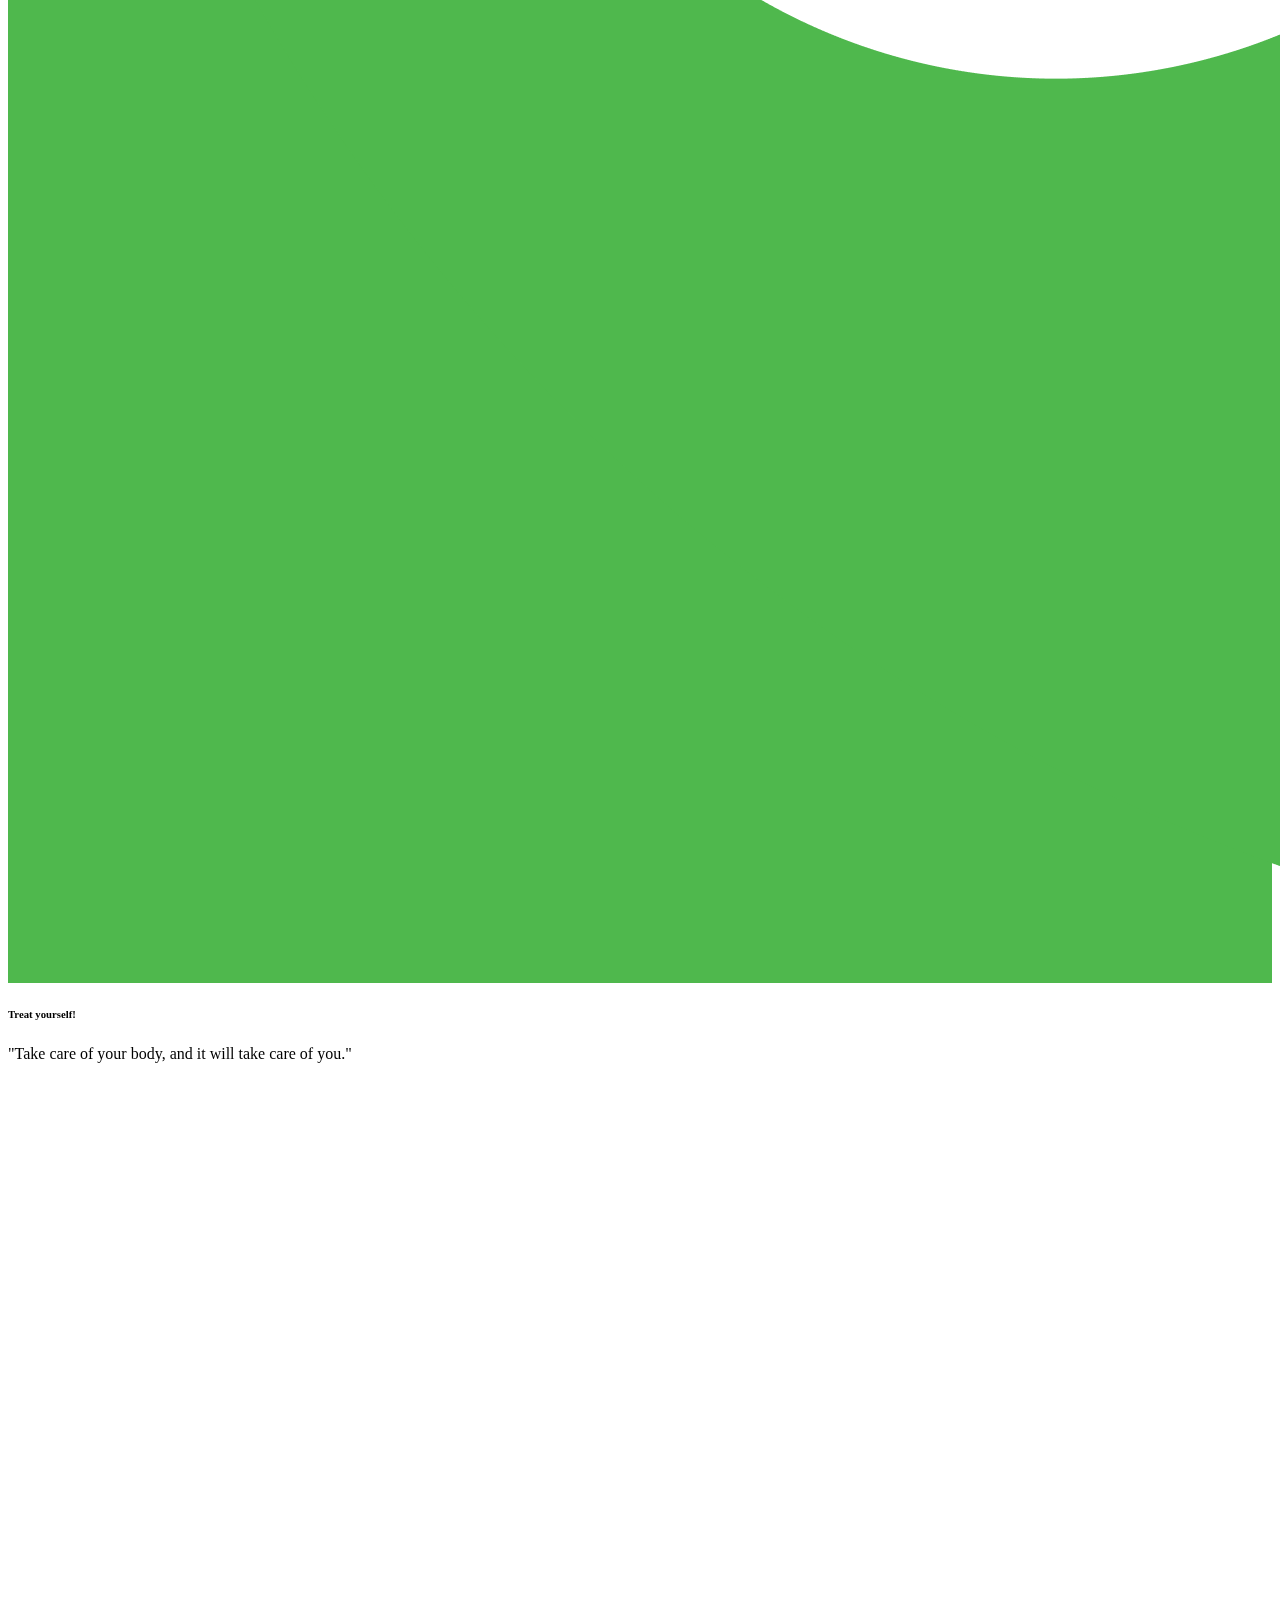
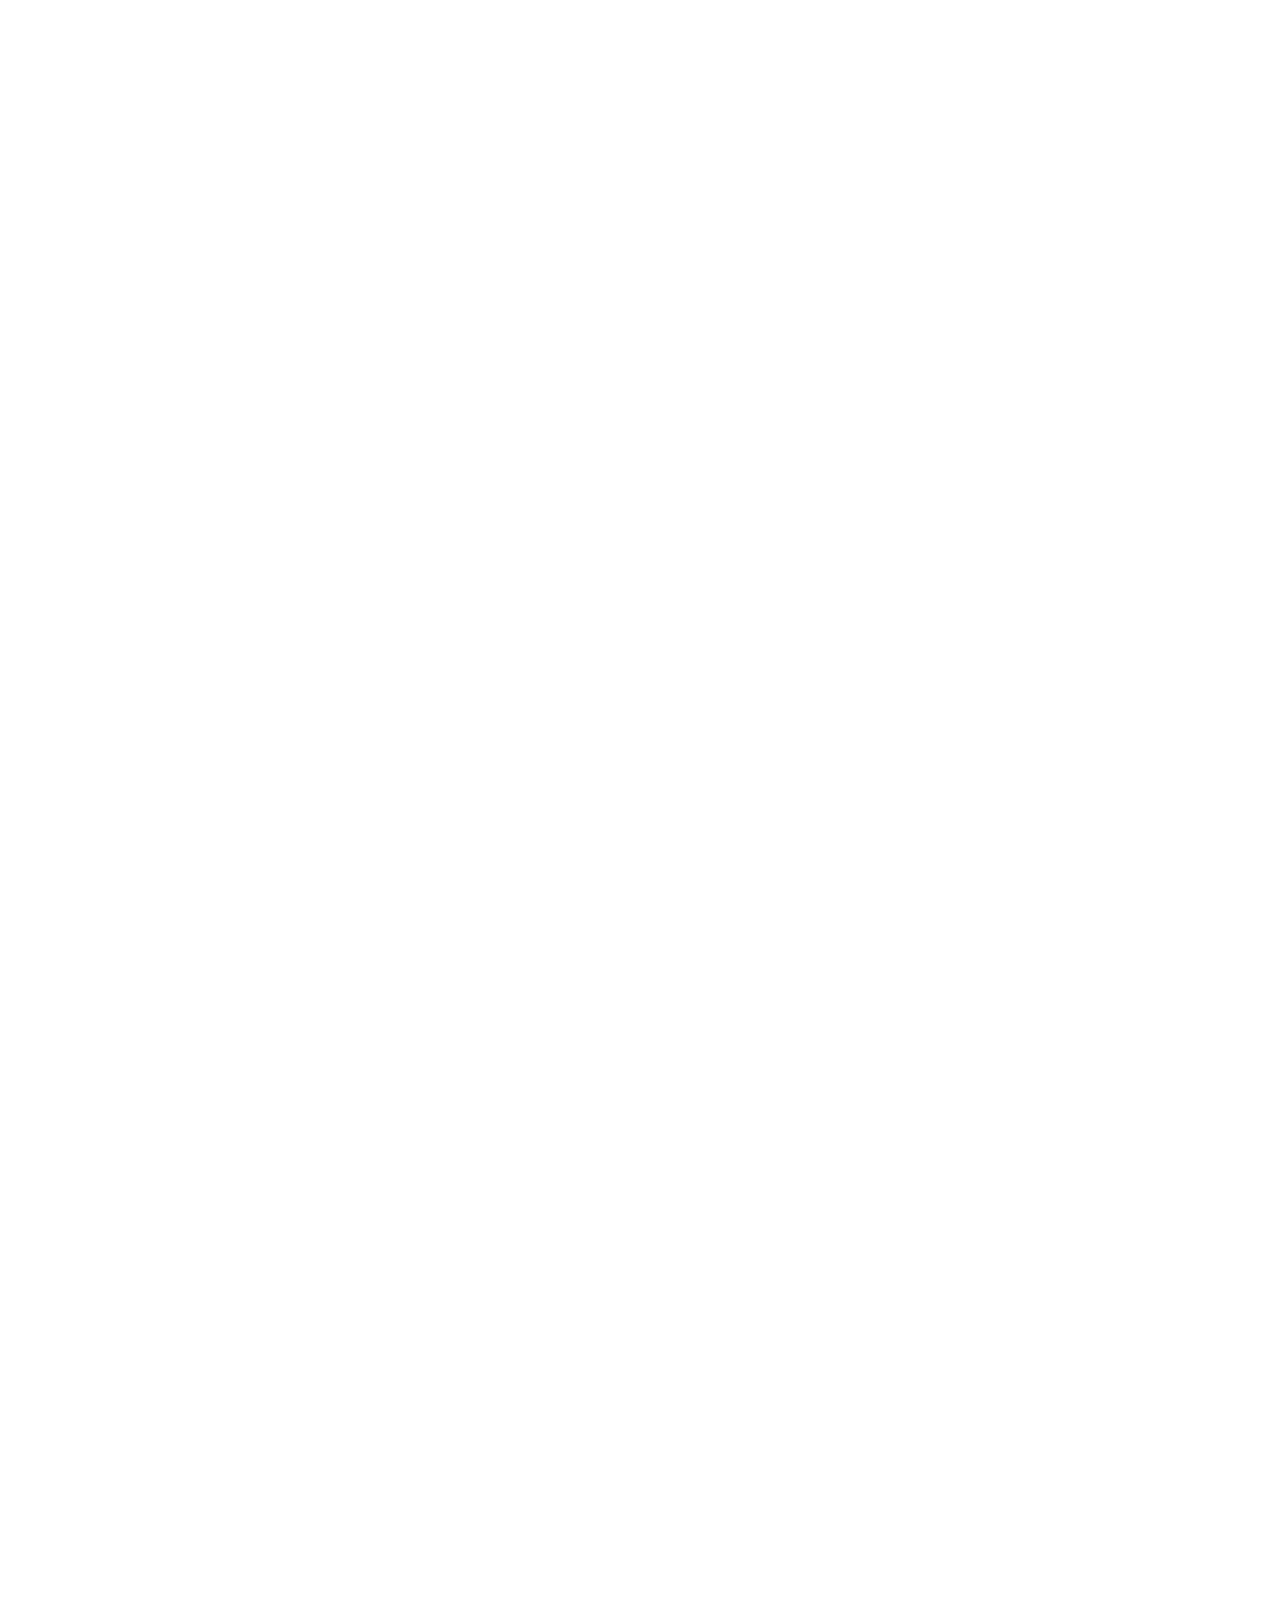
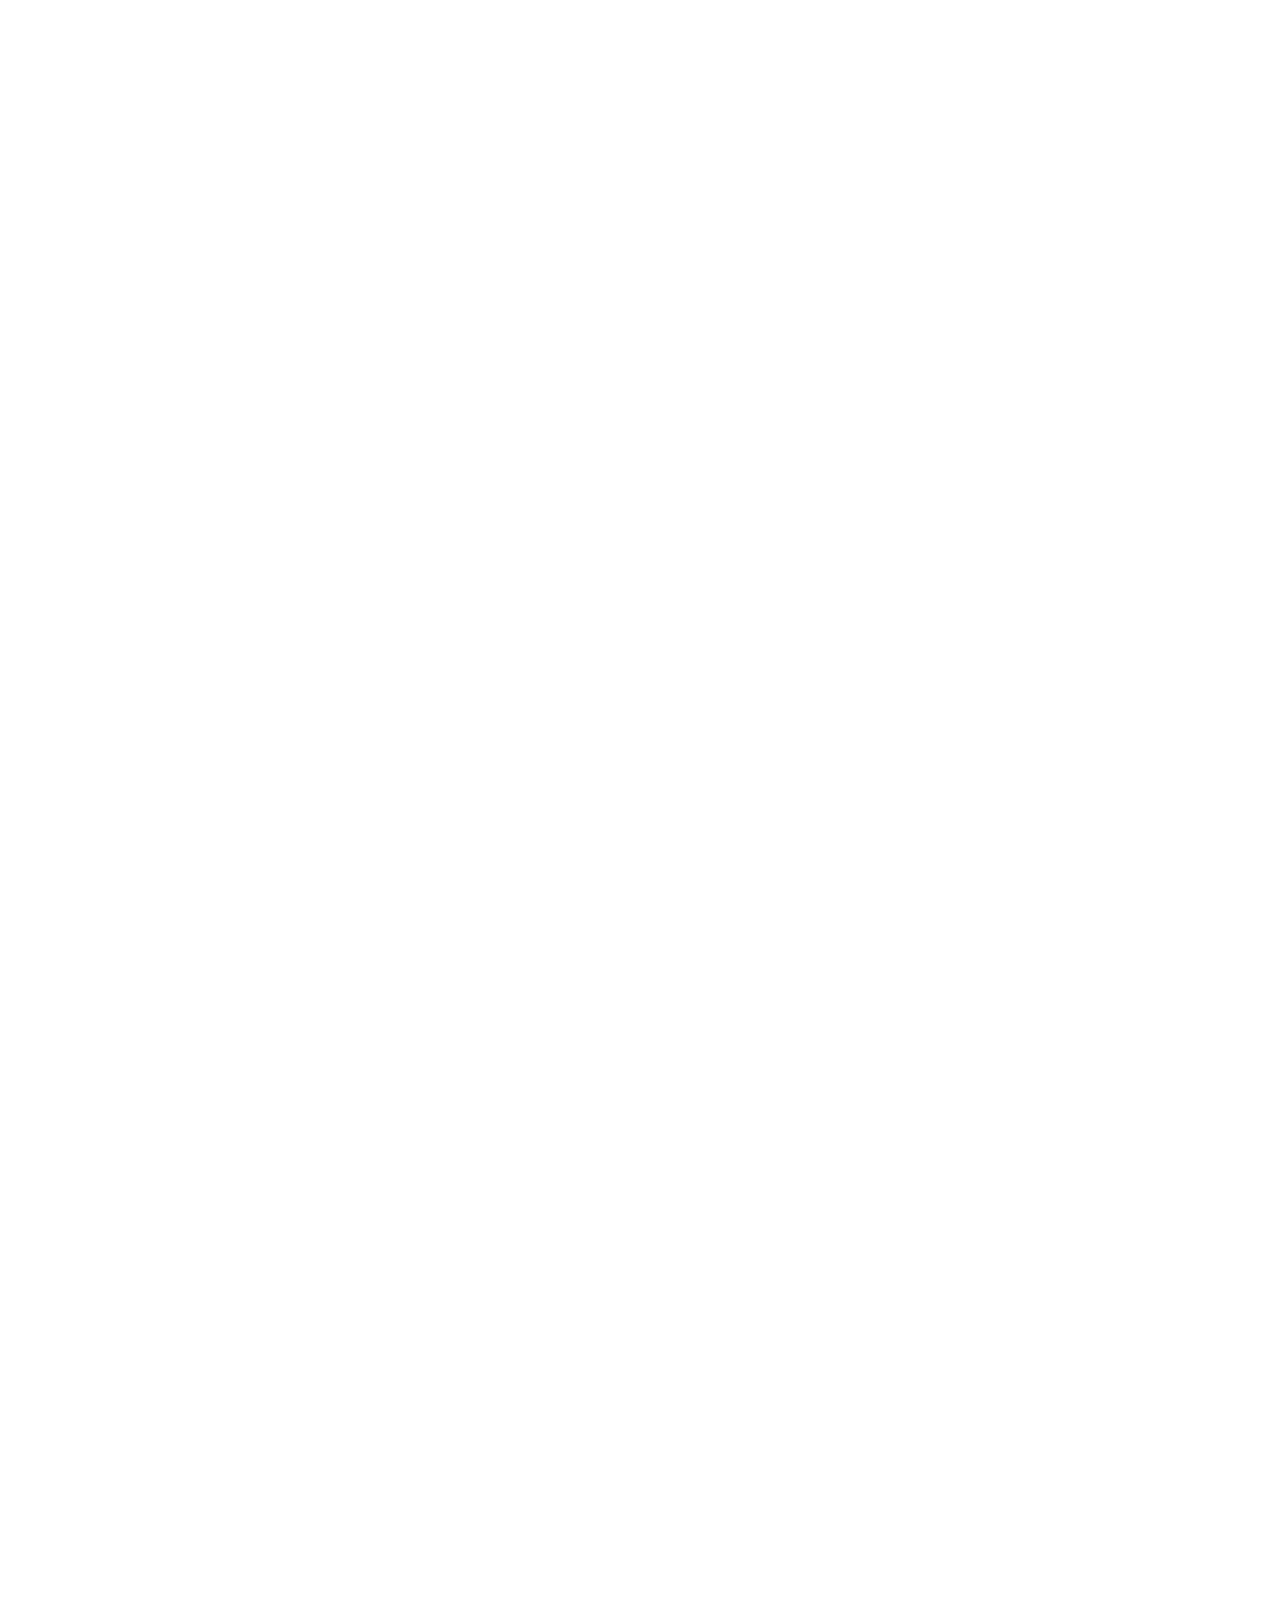
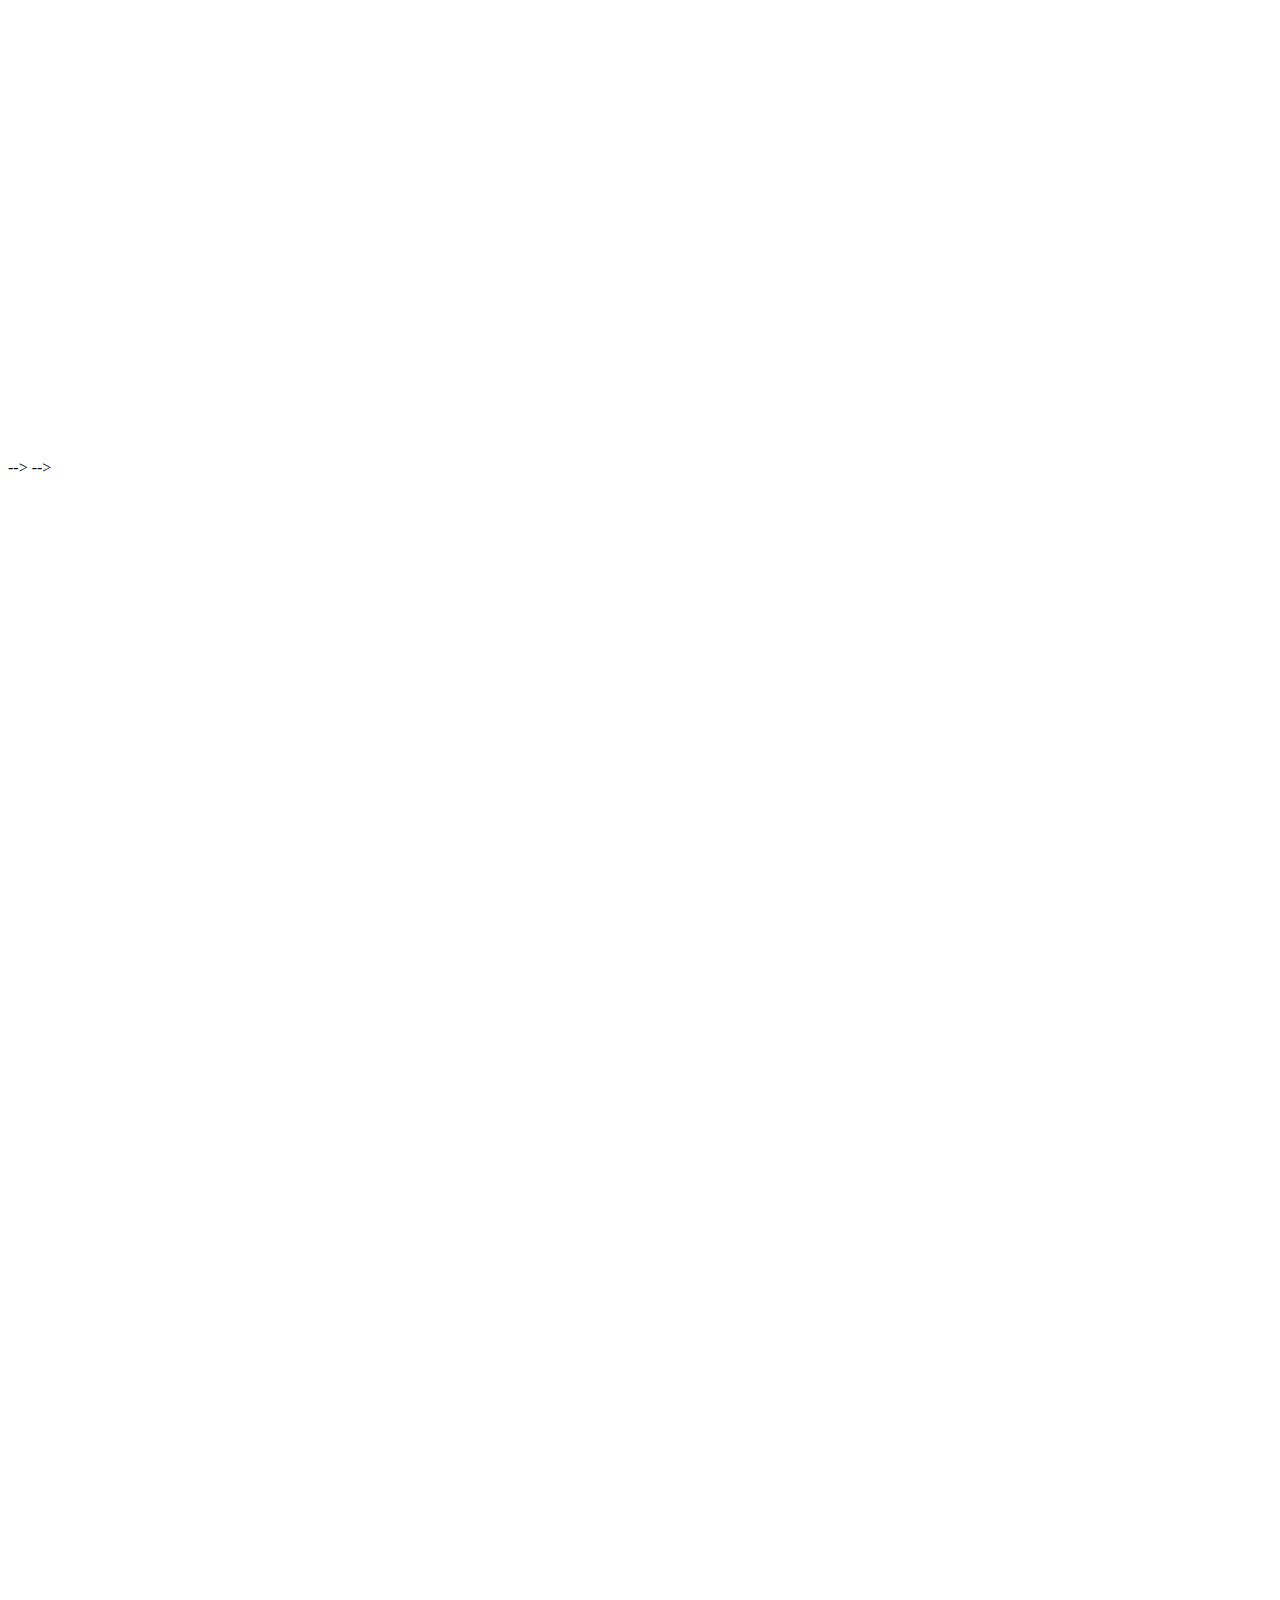
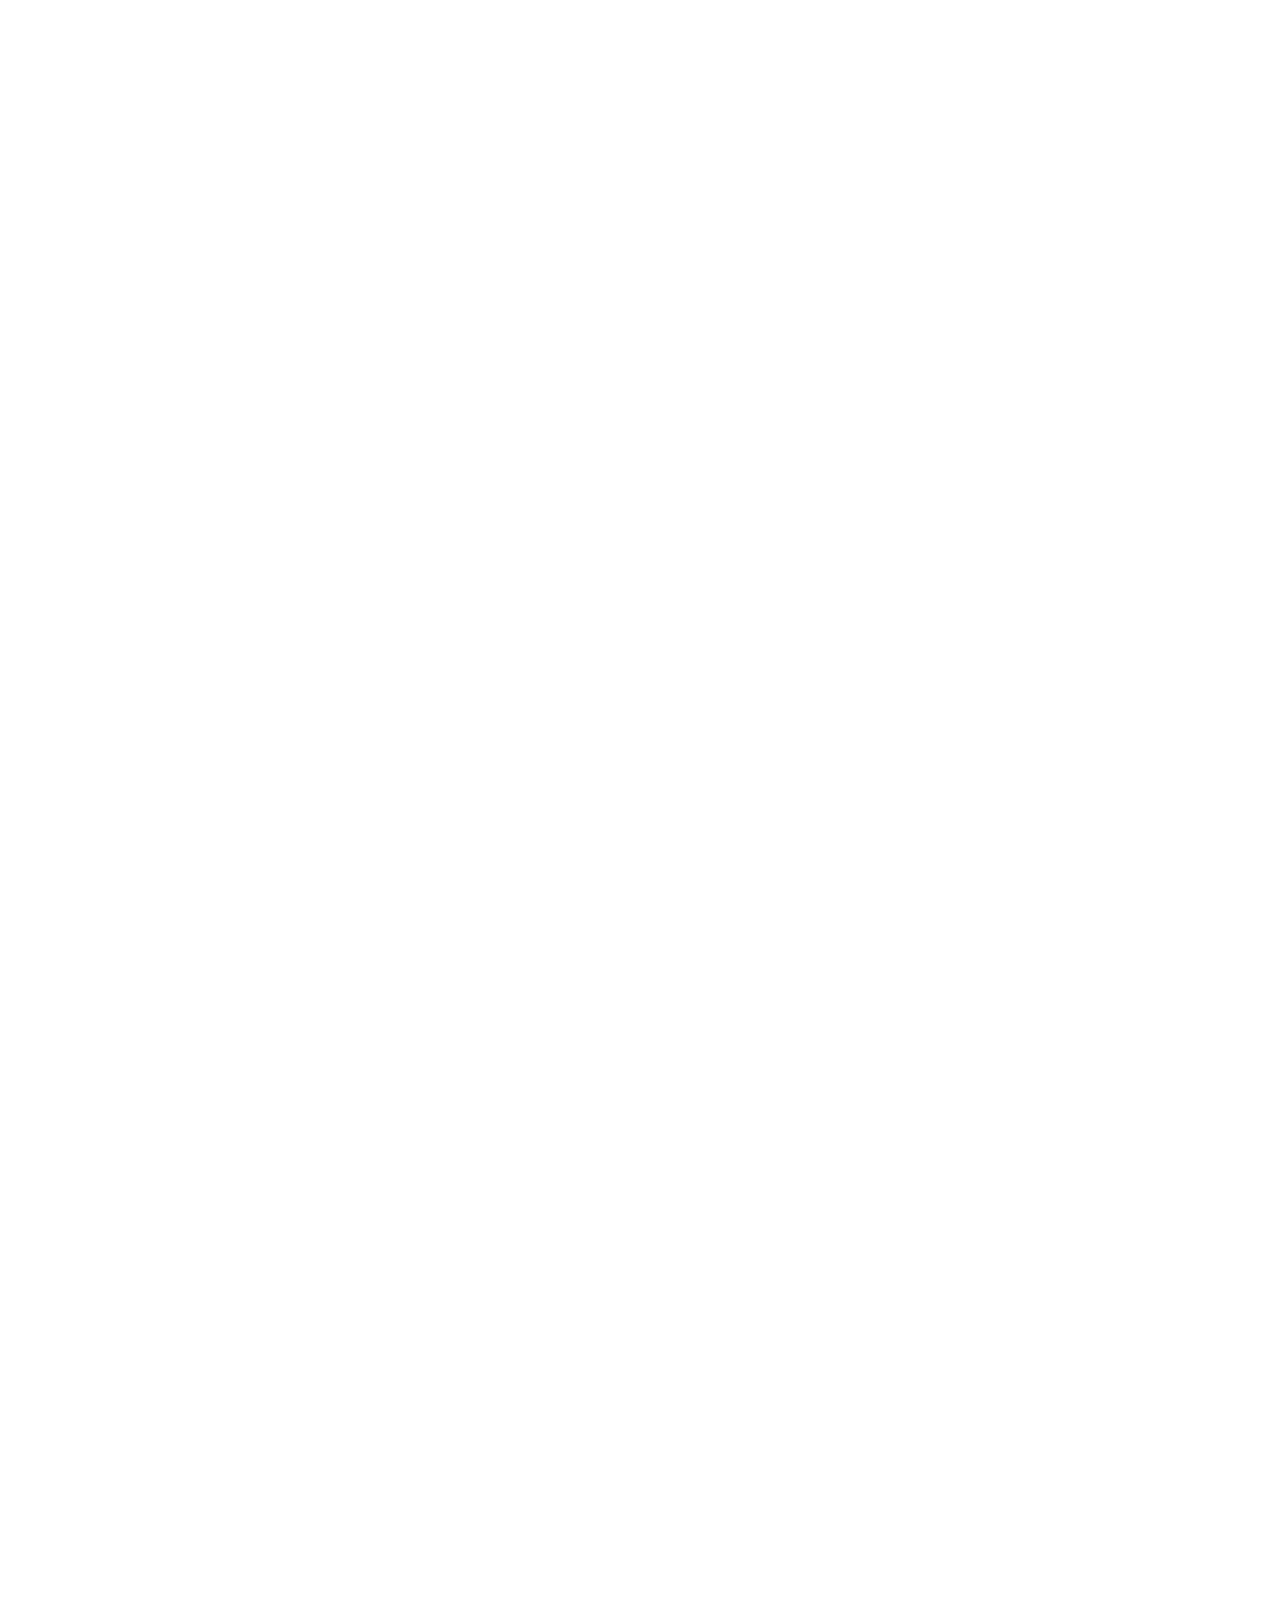
==== commit 1c53854b: "Update partners.html" ====
--- a/partners.html
+++ b/partners.html
@@ -59,12 +59,12 @@
             </a>
           </li>
 
-          <li class="flex items-center">
+<!--           <li class="flex items-center">
             <a class="lg:text-white lg:hover:text-gray-300 text-gray-800 px-3 py-4 lg:py-2 flex items-center text-xs uppercase font-bold"
               href="#cycling-stuff-section">
               Cycling Stuff
             </a>
-          </li>
+          </li> -->
           <li class="flex items-center">
             <a class="lg:text-white lg:hover:text-gray-300 text-gray-800 px-3 py-4 lg:py-2 flex items-center text-xs uppercase font-bold"
               href="#irmfit-section">
@@ -240,17 +240,17 @@
       </div>
 
 <!-- Image Cap & Text Card -->
-<div class="w-full md:w-4/12 px-4 mr-auto ml-auto" data-aos="flip-left" data-aos-delay="1000">
+<!-- <div class="w-full md:w-4/12 px-4 mr-auto ml-auto" data-aos="flip-left" data-aos-delay="1000"> -->
   <!-- Image from Unsplash (resized to 70%) with rounded edges -->
-  <img
+<!--   <img
     src="https://images.unsplash.com/photo-1659542690001-b4ad7dff7389?q=80&w=2127&auto=format&fit=crop&ixlib=rb-4.0.3&ixid=M3wxMjA3fDB8MHxwaG90by1wYWdlfHx8fGVufDB8fHx8fA%3D%3D"
      alt="Image Alt Text" class="w-full md:w-66 md:max-w-full align-middle rounded-t-lg" style="border-radius: 15px;">
- 
+  -->
   <!-- Caption or Address -->
   
     <!-- Additional content goes here -->
-  </blockquote>
-</div>
+<!--   </blockquote>
+</div> -->
 
 
     </div>
